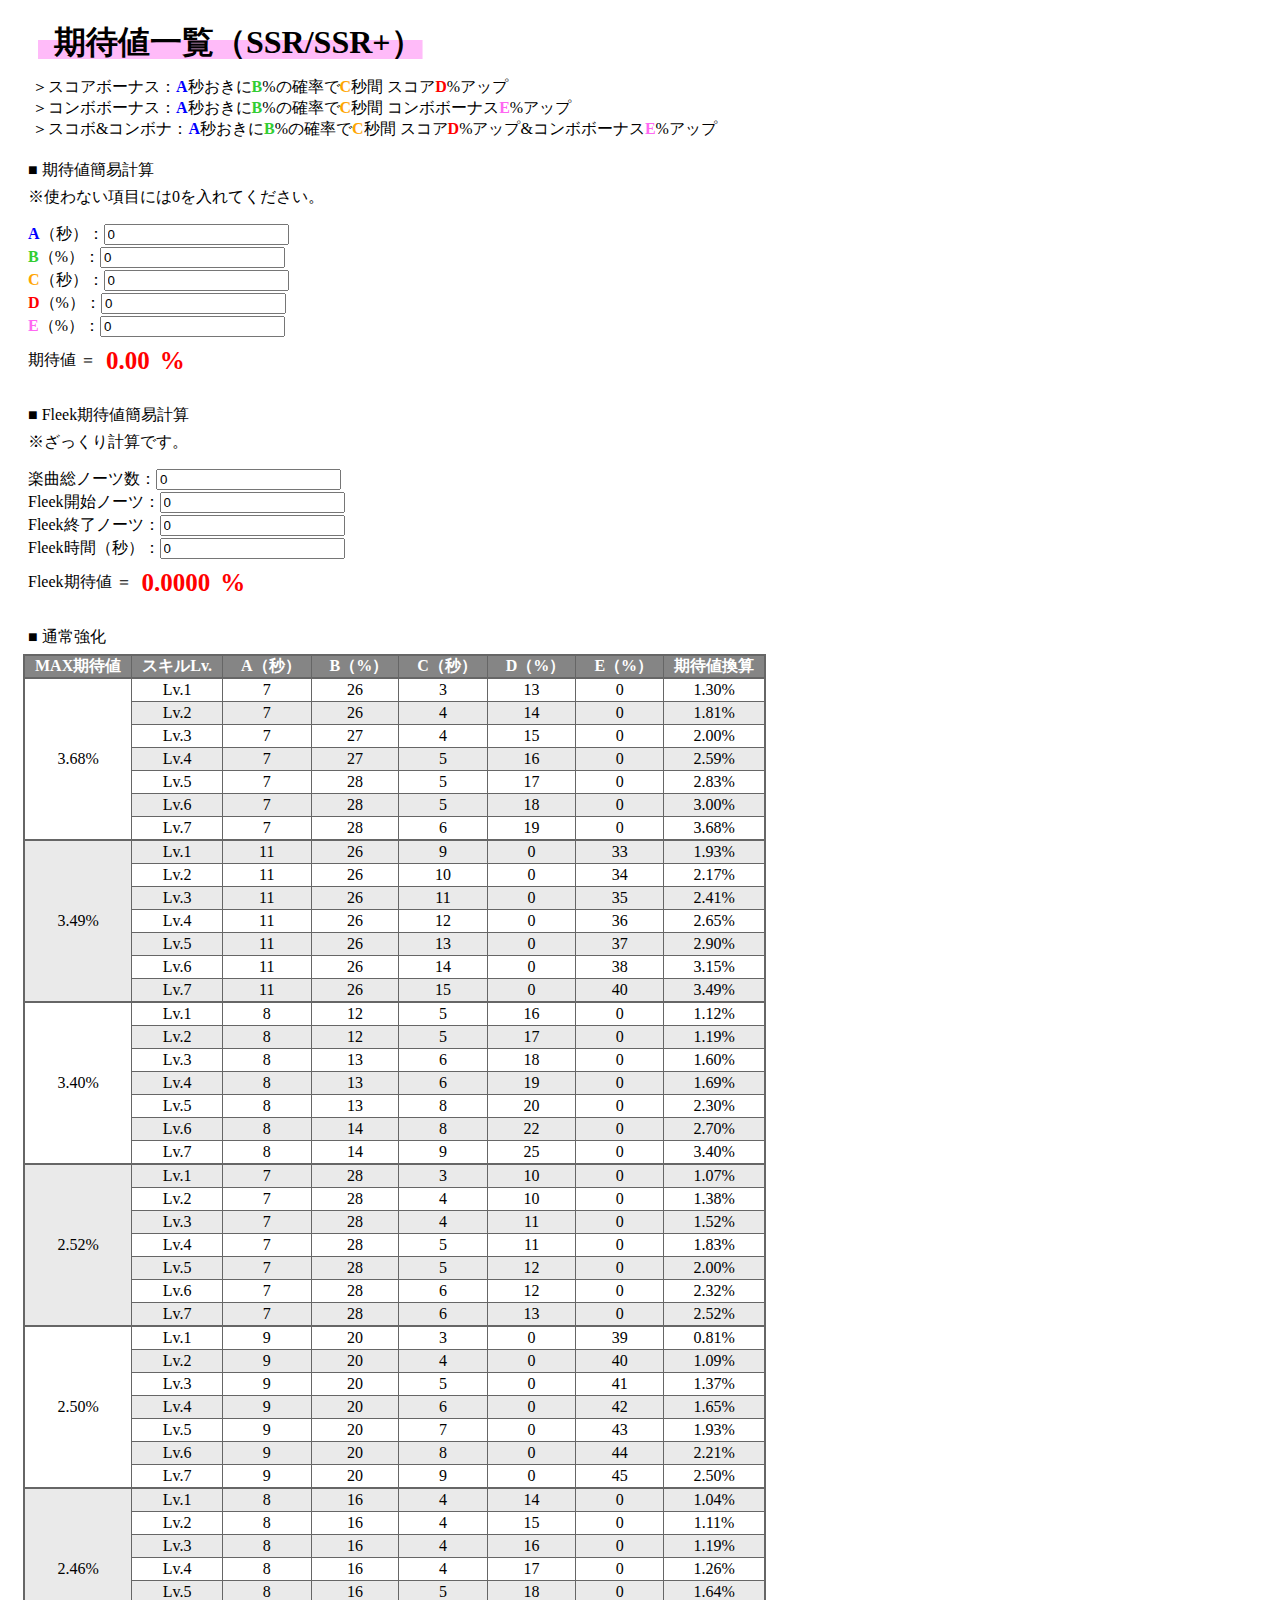
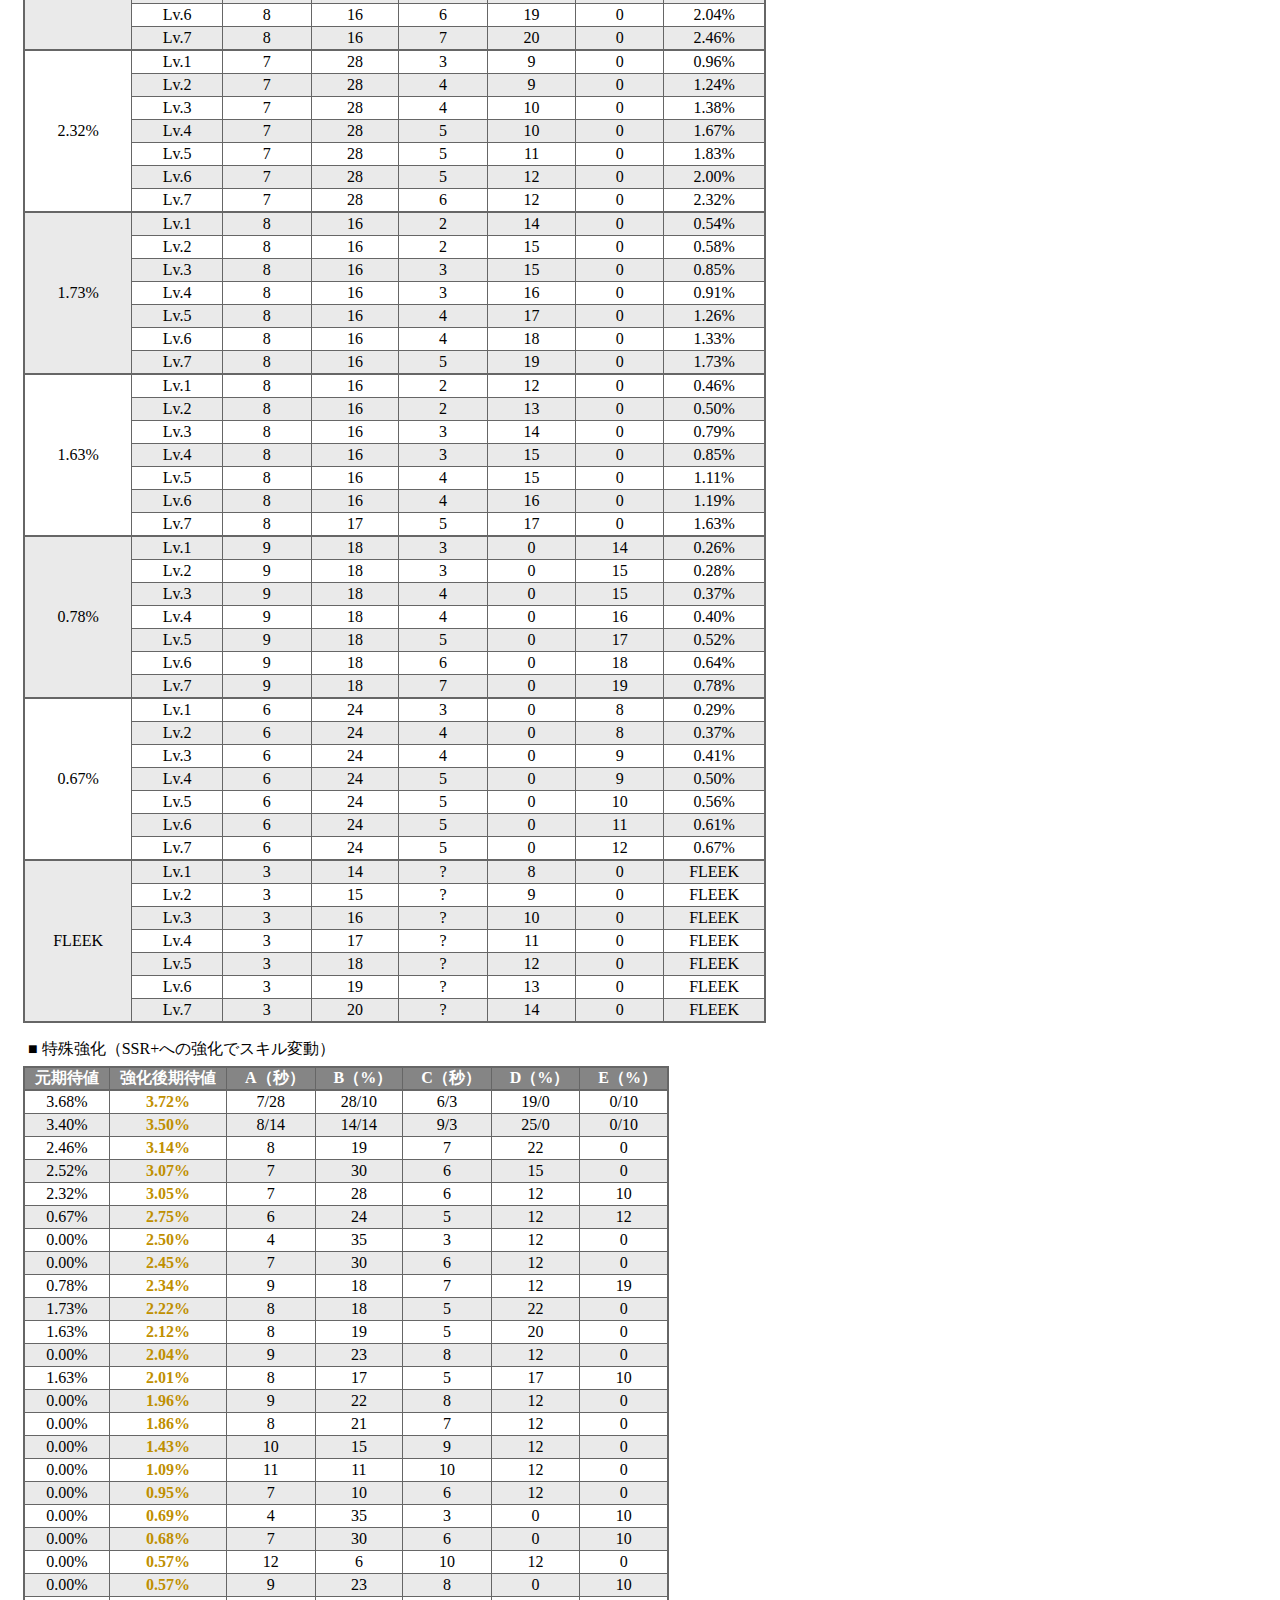
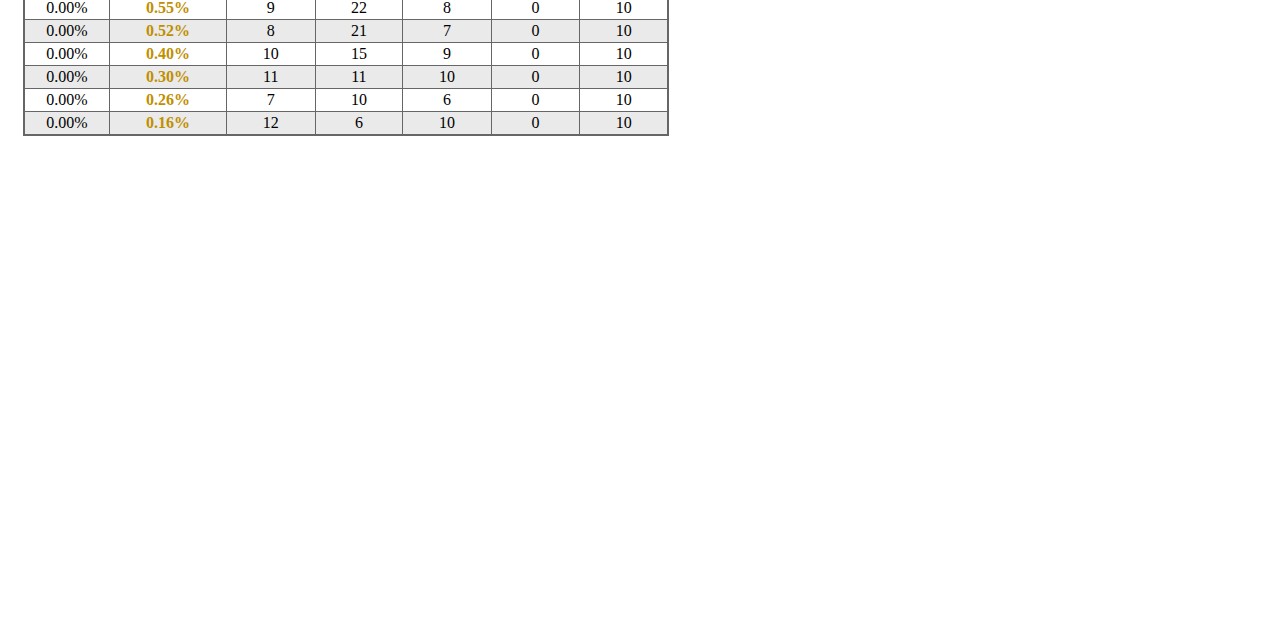
==== kitaichi.html @ 1b5838d2 "Add files via upload" ====
<!doctype html>
<html lang="ja">

<head>
  <title>期待値一覧</title>
  <link rel="stylesheet" type="text/css" href="kitaichi_style.css">
  <link href="https://shogo82148.github.io/genjyuugothic-subsets/GenJyuuGothicX-Regular/GenJyuuGothicX-Regular.css" type="text/css" rel="stylesheet">
  <link href="https://shogo82148.github.io/genjyuugothic-subsets/GenJyuuGothicL-Bold/GenJyuuGothicL-Bold.css" type="text/css" rel="stylesheet">
  <meta charset="utf-8">
  <meta name="viewport" content="width=device-width, initial-scale=0.7, user-scalable=yes">
  <script type="text/javascript" src="kitaichi_calc.js" charset="utf-8"></script>
</head>

<body>
  <h1 class="title">&nbsp;&nbsp;期待値一覧（SSR/SSR+）</h1>

  <ul class="skillstructure">
    <li>スコアボーナス：<span class="Acolor">A</span>秒おきに<span class="Bcolor">B</span>%の確率で<span class="Ccolor">C</span>秒間 スコア<span class="Dcolor">D</span>%アップ</li>
    <li>コンボボーナス：<span class="Acolor">A</span>秒おきに<span class="Bcolor">B</span>%の確率で<span class="Ccolor">C</span>秒間 コンボボーナス<span class="Ecolor">E</span>%アップ</li>
    <li>スコボ&コンボナ：<span class="Acolor">A</span>秒おきに<span class="Bcolor">B</span>%の確率で<span class="Ccolor">C</span>秒間 スコア<span class="Dcolor">D</span>%アップ&コンボボーナス<span class="Ecolor">E</span>%アップ</li>
  </ul>

  <p class="subtitle">■ 期待値簡易計算</p>
  <p class="caption">※使わない項目には0を入れてください。</p>
  <div class="settei1">
    <div><span class="Acolor">A</span>（秒）：</div>
    <input type="tel" value="0" step="1" id="setA" onchange="calcgo()"></input>
  </div>
  <div class="settei1">
    <div><span class="Bcolor">B</span>（%）：</div>
    <input type="tel" value="0" step="1" id="setB" onchange="calcgo()"></input>
  </div>
  <div class="settei1">
    <div><span class="Ccolor">C</span>（秒）：</div>
    <input type="tel" value="0" step="1" id="setC" onchange="calcgo()"></input>
  </div>
  <div class="settei1">
    <div><span class="Dcolor">D</span>（%）：</div>
    <input type="tel" value="0" step="1" id="setD" onchange="calcgo()"></input>
  </div>
  <div class="settei1">
    <div><span class="Ecolor">E</span>（%）：</div>
    <input type="tel" value="0" step="1" id="setE" onchange="calcgo()"></input>
  </div>
  <div class="sumkitaichi">
    <div>期待値 ＝</div>
    <div id="kitaichicalc"></div>
    <div class="kitaichiarea">%</div>
  </div>

  <p class="subtitle1">■ Fleek期待値簡易計算</p>
  <p class="caption">※ざっくり計算です。</p>
  <div class="settei1">
    <div>楽曲総ノーツ数：</div>
    <input type="tel" value="0" step="1" id="setnotes" onchange="Fcalcgo()"></input>
  </div>
  <div class="settei1">
    <div>Fleek開始ノーツ：</div>
    <input type="tel" value="0" step="1" id="setFSnotes" onchange="Fcalcgo()"></input>
  </div>
  <div class="settei1">
    <div>Fleek終了ノーツ：</div>
    <input type="tel" value="0" step="1" id="setFFnotes" onchange="Fcalcgo()"></input>
  </div>
  <div class="settei1">
    <div>Fleek時間（秒）：</div>
    <input type="tel" value="0" step="1" id="setFtime" onchange="Fcalcgo()"></input>
  </div>
  <div class="sumkitaichi">
    <div>Fleek期待値 ＝</div>
    <div id="Fkitaichicalc"></div>
    <div class="kitaichiarea">%</div>
  </div>

  <p class="subtitle1">■ 通常強化</p>
  <table class="ktable1" border="1">
    <th>MAX期待値</th> <th>スキルLv.</th> <th>&ensp;A（秒）</th> <th>&ensp;B（%）</th> <th>&ensp;C（秒）</th> <th>&ensp;D（%）</th> <th>&ensp;E（%）</th> <th>期待値換算</th>
    <tr><td rowspan="7">3.68%</td> <td>Lv.1</td> <td>7</td> <td>26</td> <td>3</td> <td>13</td> <td>0</td> <td>1.30%</td></tr>
    <tr><td>Lv.2</td> <td>7</td> <td>26</td> <td>4</td> <td>14</td> <td>0</td> <td>1.81%</td></tr>
    <tr><td>Lv.3</td> <td>7</td> <td>27</td> <td>4</td> <td>15</td> <td>0</td> <td>2.00%</td></tr>
    <tr><td>Lv.4</td> <td>7</td> <td>27</td> <td>5</td> <td>16</td> <td>0</td> <td>2.59%</td></tr>
    <tr><td>Lv.5</td> <td>7</td> <td>28</td> <td>5</td> <td>17</td> <td>0</td> <td>2.83%</td></tr>
    <tr><td>Lv.6</td> <td>7</td> <td>28</td> <td>5</td> <td>18</td> <td>0</td> <td>3.00%</td></tr>
    <tr class="bold"><td>Lv.7</td> <td>7</td> <td>28</td> <td>6</td> <td>19</td> <td>0</td> <td>3.68%</td></tr>
    <tr><td rowspan="7">3.49%</td> <td>Lv.1</td> <td>11</td> <td>26</td> <td>9</td> <td>0</td> <td>33</td> <td>1.93%</td></tr>
    <tr><td>Lv.2</td> <td>11</td> <td>26</td> <td>10</td> <td>0</td> <td>34</td> <td>2.17%</td></tr>
    <tr><td>Lv.3</td> <td>11</td> <td>26</td> <td>11</td> <td>0</td> <td>35</td> <td>2.41%</td></tr>
    <tr><td>Lv.4</td> <td>11</td> <td>26</td> <td>12</td> <td>0</td> <td>36</td> <td>2.65%</td></tr>
    <tr><td>Lv.5</td> <td>11</td> <td>26</td> <td>13</td> <td>0</td> <td>37</td> <td>2.90%</td></tr>
    <tr><td>Lv.6</td> <td>11</td> <td>26</td> <td>14</td> <td>0</td> <td>38</td> <td>3.15%</td></tr>
    <tr class="bold"><td>Lv.7</td> <td>11</td> <td>26</td> <td>15</td> <td>0</td> <td>40</td> <td>3.49%</td></tr>
    <tr><td rowspan="7">3.40%</td> <td>Lv.1</td> <td>8</td> <td>12</td> <td>5</td> <td>16</td> <td>0</td> <td>1.12%</td></tr>
    <tr><td>Lv.2</td> <td>8</td> <td>12</td> <td>5</td> <td>17</td> <td>0</td> <td>1.19%</td></tr>
    <tr><td>Lv.3</td> <td>8</td> <td>13</td> <td>6</td> <td>18</td> <td>0</td> <td>1.60%</td></tr>
    <tr><td>Lv.4</td> <td>8</td> <td>13</td> <td>6</td> <td>19</td> <td>0</td> <td>1.69%</td></tr>
    <tr><td>Lv.5</td> <td>8</td> <td>13</td> <td>8</td> <td>20</td> <td>0</td> <td>2.30%</td></tr>
    <tr><td>Lv.6</td> <td>8</td> <td>14</td> <td>8</td> <td>22</td> <td>0</td> <td>2.70%</td></tr>
    <tr class="bold"><td>Lv.7</td> <td>8</td> <td>14</td> <td>9</td> <td>25</td> <td>0</td> <td>3.40%</td></tr>
    <tr><td rowspan="7">2.52%</td> <td>Lv.1</td> <td>7</td> <td>28</td> <td>3</td> <td>10</td> <td>0</td> <td>1.07%</td></tr>
    <tr><td>Lv.2</td> <td>7</td> <td>28</td> <td>4</td> <td>10</td> <td>0</td> <td>1.38%</td></tr>
    <tr><td>Lv.3</td> <td>7</td> <td>28</td> <td>4</td> <td>11</td> <td>0</td> <td>1.52%</td></tr>
    <tr><td>Lv.4</td> <td>7</td> <td>28</td> <td>5</td> <td>11</td> <td>0</td> <td>1.83%</td></tr>
    <tr><td>Lv.5</td> <td>7</td> <td>28</td> <td>5</td> <td>12</td> <td>0</td> <td>2.00%</td></tr>
    <tr><td>Lv.6</td> <td>7</td> <td>28</td> <td>6</td> <td>12</td> <td>0</td> <td>2.32%</td></tr>
    <tr class="bold"><td>Lv.7</td> <td>7</td> <td>28</td> <td>6</td> <td>13</td> <td>0</td> <td>2.52%</td></tr>
    <tr><td rowspan="7">2.50% </td> <td>Lv.1</td> <td>9</td> <td>20</td> <td>3</td> <td>0</td> <td>39</td> <td>0.81%</td></tr>
    <tr><td>Lv.2</td> <td>9</td> <td>20</td> <td>4</td> <td>0</td> <td>40</td> <td>1.09%</td></tr>
    <tr><td>Lv.3</td> <td>9</td> <td>20</td> <td>5</td> <td>0</td> <td>41</td> <td>1.37%</td></tr>
    <tr><td>Lv.4</td> <td>9</td> <td>20</td> <td>6</td> <td>0</td> <td>42</td> <td>1.65%</td></tr>
    <tr><td>Lv.5</td> <td>9</td> <td>20</td> <td>7</td> <td>0</td> <td>43</td> <td>1.93%</td></tr>
    <tr><td>Lv.6</td> <td>9</td> <td>20</td> <td>8</td> <td>0</td> <td>44</td> <td>2.21%</td></tr>
    <tr class="bold"><td>Lv.7</td> <td>9</td> <td>20</td> <td>9</td> <td>0</td> <td>45</td> <td>2.50%</td></tr>
    <tr><td rowspan="7">2.46%</td> <td>Lv.1</td> <td>8</td> <td>16</td> <td>4</td> <td>14</td> <td>0</td> <td>1.04%</td></tr>
    <tr><td>Lv.2</td> <td>8</td> <td>16</td> <td>4</td> <td>15</td> <td>0</td> <td>1.11%</td></tr>
    <tr><td>Lv.3</td> <td>8</td> <td>16</td> <td>4</td> <td>16</td> <td>0</td> <td>1.19%</td></tr>
    <tr><td>Lv.4</td> <td>8</td> <td>16</td> <td>4</td> <td>17</td> <td>0</td> <td>1.26%</td></tr>
    <tr><td>Lv.5</td> <td>8</td> <td>16</td> <td>5</td> <td>18</td> <td>0</td> <td>1.64%</td></tr>
    <tr><td>Lv.6</td> <td>8</td> <td>16</td> <td>6</td> <td>19</td> <td>0</td> <td>2.04%</td></tr>
    <tr class="bold"><td>Lv.7</td> <td>8</td> <td>16</td> <td>7</td> <td>20</td> <td>0</td> <td>2.46%</td></tr>
    <tr><td rowspan="7">2.32%</td> <td>Lv.1</td> <td>7</td> <td>28</td> <td>3</td> <td>9</td> <td>0</td> <td>0.96%</td></tr>
    <tr><td>Lv.2</td> <td>7</td> <td>28</td> <td>4</td> <td>9</td> <td>0</td> <td>1.24%</td></tr>
    <tr><td>Lv.3</td> <td>7</td> <td>28</td> <td>4</td> <td>10</td> <td>0</td> <td>1.38%</td></tr>
    <tr><td>Lv.4</td> <td>7</td> <td>28</td> <td>5</td> <td>10</td> <td>0</td> <td>1.67%</td></tr>
    <tr><td>Lv.5</td> <td>7</td> <td>28</td> <td>5</td> <td>11</td> <td>0</td> <td>1.83%</td></tr>
    <tr><td>Lv.6</td> <td>7</td> <td>28</td> <td>5</td> <td>12</td> <td>0</td> <td>2.00%</td></tr>
    <tr class="bold"><td>Lv.7</td> <td>7</td> <td>28</td> <td>6</td> <td>12</td> <td>0</td> <td>2.32%</td></tr>
    <tr><td rowspan="7">1.73%</td> <td>Lv.1</td> <td>8</td> <td>16</td> <td>2</td> <td>14</td> <td>0</td> <td>0.54%</td></tr>
    <tr><td>Lv.2</td> <td>8</td> <td>16</td> <td>2</td> <td>15</td> <td>0</td> <td>0.58%</td></tr>
    <tr><td>Lv.3</td> <td>8</td> <td>16</td> <td>3</td> <td>15</td> <td>0</td> <td>0.85%</td></tr>
    <tr><td>Lv.4</td> <td>8</td> <td>16</td> <td>3</td> <td>16</td> <td>0</td> <td>0.91%</td></tr>
    <tr><td>Lv.5</td> <td>8</td> <td>16</td> <td>4</td> <td>17</td> <td>0</td> <td>1.26%</td></tr>
    <tr><td>Lv.6</td> <td>8</td> <td>16</td> <td>4</td> <td>18</td> <td>0</td> <td>1.33%</td></tr>
    <tr class="bold"><td>Lv.7</td> <td>8</td> <td>16</td> <td>5</td> <td>19</td> <td>0</td> <td>1.73%</td></tr>
    <tr><td rowspan="7">1.63%</td> <td>Lv.1</td> <td>8</td> <td>16</td> <td>2</td> <td>12</td> <td>0</td> <td>0.46%</td></tr>
    <tr><td>Lv.2</td> <td>8</td> <td>16</td> <td>2</td> <td>13</td> <td>0</td> <td>0.50%</td></tr>
    <tr><td>Lv.3</td> <td>8</td> <td>16</td> <td>3</td> <td>14</td> <td>0</td> <td>0.79%</td></tr>
    <tr><td>Lv.4</td> <td>8</td> <td>16</td> <td>3</td> <td>15</td> <td>0</td> <td>0.85%</td></tr>
    <tr><td>Lv.5</td> <td>8</td> <td>16</td> <td>4</td> <td>15</td> <td>0</td> <td>1.11%</td></tr>
    <tr><td>Lv.6</td> <td>8</td> <td>16</td> <td>4</td> <td>16</td> <td>0</td> <td>1.19%</td></tr>
    <tr class="bold"><td>Lv.7</td> <td>8</td> <td>17</td> <td>5</td> <td>17</td> <td>0</td> <td>1.63%</td></tr>
    <tr><td rowspan="7">0.78%</td> <td>Lv.1</td> <td>9</td> <td>18</td> <td>3</td> <td>0</td> <td>14</td> <td>0.26%</td></tr>
    <tr><td>Lv.2</td> <td>9</td> <td>18</td> <td>3</td> <td>0</td> <td>15</td> <td>0.28%</td></tr>
    <tr><td>Lv.3</td> <td>9</td> <td>18</td> <td>4</td> <td>0</td> <td>15</td> <td>0.37%</td></tr>
    <tr><td>Lv.4</td> <td>9</td> <td>18</td> <td>4</td> <td>0</td> <td>16</td> <td>0.40%</td></tr>
    <tr><td>Lv.5</td> <td>9</td> <td>18</td> <td>5</td> <td>0</td> <td>17</td> <td>0.52%</td></tr>
    <tr><td>Lv.6</td> <td>9</td> <td>18</td> <td>6</td> <td>0</td> <td>18</td> <td>0.64%</td></tr>
    <tr class="bold"><td>Lv.7</td> <td>9</td> <td>18</td> <td>7</td> <td>0</td> <td>19</td> <td>0.78%</td></tr>
    <tr><td rowspan="7">0.67%</td> <td>Lv.1</td> <td>6</td> <td>24</td> <td>3</td> <td>0</td> <td>8</td> <td>0.29%</td></tr>
    <tr><td>Lv.2</td> <td>6</td> <td>24</td> <td>4</td> <td>0</td> <td>8</td> <td>0.37%</td></tr>
    <tr><td>Lv.3</td> <td>6</td> <td>24</td> <td>4</td> <td>0</td> <td>9</td> <td>0.41%</td></tr>
    <tr><td>Lv.4</td> <td>6</td> <td>24</td> <td>5</td> <td>0</td> <td>9</td> <td>0.50%</td></tr>
    <tr><td>Lv.5</td> <td>6</td> <td>24</td> <td>5</td> <td>0</td> <td>10</td> <td>0.56%</td></tr>
    <tr><td>Lv.6</td> <td>6</td> <td>24</td> <td>5</td> <td>0</td> <td>11</td> <td>0.61%</td></tr>
    <tr class="bold"><td>Lv.7</td> <td>6</td> <td>24</td> <td>5</td> <td>0</td> <td>12</td> <td>0.67%</td></tr>
    <tr><td rowspan="7">FLEEK</td> <td>Lv.1</td> <td>3</td> <td>14</td> <td>?</td> <td>8</td> <td>0</td> <td>FLEEK</td></tr>
    <tr><td>Lv.2</td> <td>3</td> <td>15</td> <td>?</td> <td>9</td> <td>0</td> <td>FLEEK</td></tr>
    <tr><td>Lv.3</td> <td>3</td> <td>16</td> <td>?</td> <td>10</td> <td>0</td> <td>FLEEK</td></tr>
    <tr><td>Lv.4</td> <td>3</td> <td>17</td> <td>?</td> <td>11</td> <td>0</td> <td>FLEEK</td></tr>
    <tr><td>Lv.5</td> <td>3</td> <td>18</td> <td>?</td> <td>12</td> <td>0</td> <td>FLEEK</td></tr>
    <tr><td>Lv.6</td> <td>3</td> <td>19</td> <td>?</td> <td>13</td> <td>0</td> <td>FLEEK</td></tr>
    <tr><td>Lv.7</td> <td>3</td> <td>20</td> <td>?</td> <td>14</td> <td>0</td> <td>FLEEK</td></tr>
  </table>

  <p class="subtitle">■ 特殊強化（SSR+への強化でスキル変動）</p>
  <table class="ktable2" border="1">
    <th>元期待値</th> <th>強化後期待値</th> <th>&ensp;A（秒）</th> <th>&ensp;B（%）</th> <th>&ensp;C（秒）</th> <th>&ensp;D（%）</th> <th>&ensp;E（%）</th>
    <tr><td>3.68%</td> <td>3.72%</td> <td>7/28</td> <td>28/10</td> <td>6/3</td> <td>19/0</td> <td>0/10</td></tr>
    <tr><td>3.40%</td> <td>3.50%</td> <td>8/14</td> <td>14/14</td> <td>9/3</td> <td>25/0</td> <td>0/10</td></tr>
    <tr><td>2.46%</td> <td>3.14%</td> <td>8</td> <td>19</td> <td>7</td> <td>22</td> <td>0</td></tr>
    <tr><td>2.52%</td> <td>3.07%</td> <td>7</td> <td>30</td> <td>6</td> <td>15</td> <td>0</td></tr>
    <tr><td>2.32%</td> <td>3.05%</td> <td>7</td> <td>28</td> <td>6</td> <td>12</td> <td>10</td></tr>
    <tr><td>0.67%</td> <td>2.75%</td> <td>6</td> <td>24</td> <td>5</td> <td>12</td> <td>12</td></tr>
    <tr><td>0.00%</td> <td>2.50%</td> <td>4</td> <td>35</td> <td>3</td> <td>12</td> <td>0</td></tr>
    <tr><td>0.00%</td> <td>2.45%</td> <td>7</td> <td>30</td> <td>6</td> <td>12</td> <td>0</td></tr>
    <tr><td>0.78%</td> <td>2.34%</td> <td>9</td> <td>18</td> <td>7</td> <td>12</td> <td>19</td></tr>
    <tr><td>1.73%</td> <td>2.22%</td> <td>8</td> <td>18</td> <td>5</td> <td>22</td> <td>0</td></tr>
    <tr><td>1.63%</td> <td>2.12%</td> <td>8</td> <td>19</td> <td>5</td> <td>20</td> <td>0</td></tr>
    <tr><td>0.00%</td> <td>2.04%</td> <td>9</td> <td>23</td> <td>8</td> <td>12</td> <td>0</td></tr>
    <tr><td>1.63%</td> <td>2.01%</td> <td>8</td> <td>17</td> <td>5</td> <td>17</td> <td>10</td></tr>
    <tr><td>0.00%</td> <td>1.96%</td> <td>9</td> <td>22</td> <td>8</td> <td>12</td> <td>0</td></tr>
    <tr><td>0.00%</td> <td>1.86%</td> <td>8</td> <td>21</td> <td>7</td> <td>12</td> <td>0</td></tr>
    <tr><td>0.00%</td> <td>1.43%</td> <td>10</td> <td>15</td> <td>9</td> <td>12</td> <td>0</td></tr>
    <tr><td>0.00%</td> <td>1.09%</td> <td>11</td> <td>11</td> <td>10</td> <td>12</td> <td>0</td></tr>
    <tr><td>0.00%</td> <td>0.95%</td> <td>7</td> <td>10</td> <td>6</td> <td>12</td> <td>0</td></tr>
    <tr><td>0.00%</td> <td>0.69%</td> <td>4</td> <td>35</td> <td>3</td> <td>0</td> <td>10</td></tr>
    <tr><td>0.00%</td> <td>0.68%</td> <td>7</td> <td>30</td> <td>6</td> <td>0</td> <td>10</td></tr>
    <tr><td>0.00%</td> <td>0.57%</td> <td>12</td> <td>6</td> <td>10</td> <td>12</td> <td>0</td></tr>
    <tr><td>0.00%</td> <td>0.57% </td> <td>9</td> <td>23</td> <td>8</td> <td>0</td> <td>10</td></tr>
    <tr><td>0.00%</td> <td>0.55%</td> <td>9</td> <td>22</td> <td>8</td> <td>0</td> <td>10</td></tr>
    <tr><td>0.00%</td> <td>0.52%</td> <td>8</td> <td>21</td> <td>7</td> <td>0</td> <td>10</td></tr>
    <tr><td>0.00%</td> <td>0.40%</td> <td>10</td> <td>15</td> <td>9</td> <td>0</td> <td>10</td></tr>
    <tr><td>0.00%</td> <td>0.30%</td> <td>11</td> <td>11</td> <td>10</td> <td>0</td> <td>10</td></tr>
    <tr><td>0.00%</td> <td>0.26%</td> <td>7</td> <td>10</td> <td>6</td> <td>0</td> <td>10</td></tr>
    <tr><td>0.00%</td> <td>0.16%</td> <td>12</td> <td>6</td> <td>10</td> <td>0</td> <td>10</td></tr>
  </table>

</body>
---- kitaichi_style.css ----
body {
    -webkit-text-size-adjust: 100%;
    font-family: 'GenJyuuGothicX';
    margin-bottom: 500px;
    }

/*タイトルの書式設定*/
.title {
    /*文字設定*/
    white-space: nowrap;
    font-family: 'GenJyuuGothicL';
	font-size: xx-large;
	margin-left: 30px;
	margin-right: 30px;
    /*装飾*/
    text-decoration: underline; 
    text-decoration-thickness: 0.6em;
    text-decoration-color: #ff67f272; 
    text-underline-offset: -0.4em;
    text-decoration-skip-ink: none;
}

/*共通*/
.subtitle{
    margin-left: 20px;
}

/*説明*/
.caption{
    margin-left: 20px;
    margin-top: -10px;
}

/*紹介欄*/
.skillstructure{
    white-space: nowrap;
    border-radius: 15px;
    margin-top: -10px;
    margin-bottom: 20px;
    list-style: "＞";
}
.Acolor{
    color: blue;
    font-weight: bold;
}
.Bcolor{
    color: limegreen;
    font-weight: bold;
}
.Ccolor{
    color: orange;
    font-weight: bold;
}
.Dcolor{
    color: red;
    font-weight: bold;
}
.Ecolor{
    color: #ff67f2;
    font-weight: bold;
}

/*期待値簡易計算欄*/
.settei1{
	display: flex;
    white-space: nowrap;
    margin-left: 20px;
    margin-top: 2px;
    margin-bottom: 2px;
}
.sumkitaichi{
    display: flex;
    align-items: center;
    white-space: nowrap;
    margin-left: 20px;
    margin-top: 10px;
}
#kitaichicalc{
    margin-left: 10px;
    color: red;
    font-size: 25px;
    font-weight: bold;
}
.kitaichiarea{
    margin-left: 10px;
    color: red;
    font-size: 25px;
    font-weight: bold;
}
#Fkitaichicalc{
    margin-left: 10px;
    color: red;
    font-size: 25px;
    font-weight: bold;
}

/*通常強化欄*/
.subtitle1{
    margin-left: 20px;
    margin-right: 20px;
    margin-top: 30px;
}
.ktable1{
    overflow-x: scroll;
    white-space: nowrap;
    text-align: center;
    background-color: white;
    border: 2px #666666 solid;
    border-collapse: collapse;
    border-spacing: 0;
    margin-left: 15px;
    margin-right: 20px;
    margin-top: -10px;
    font-size: 16px;
}
.ktable1 th{
    color: white;
    background: #858585;
    border-bottom: 2px #666666 solid;
    padding: 0px 10px;
    position: sticky;
    top: 0;
    left: 0;
}
.ktable1 td{
    padding: 2px 10px;
}
.ktable1 tr.bold{
    border-bottom: 2px #666666 solid;
}
.ktable1 tr:nth-child(odd) td{
    background-color: #eaeaea;
}

/*特殊強化欄*/
.ktable2{
    overflow-x: scroll;
    white-space: nowrap;
    text-align: center;
    background-color: white;
    border: 2px #666666 solid;
    border-collapse: collapse;
    border-spacing: 0;
    margin-left: 15px;
    margin-right: 20px;
    margin-top: -10px;
    font-size: 16px;
}
.ktable2 th{
    color: white;
    background: #858585;
    border-bottom: 2px #666666 solid;
    padding: 0px 10px;
    position: sticky;
    top: 0;
    left: 0;
}
.ktable2 td{
    padding: 2px 10px;
}
.ktable2 tr:nth-child(odd) td{
    background-color: #eaeaea;
}
.ktable2 tr td:nth-of-type(2){
    color: #BF8F00;
    font-weight: bold;
}
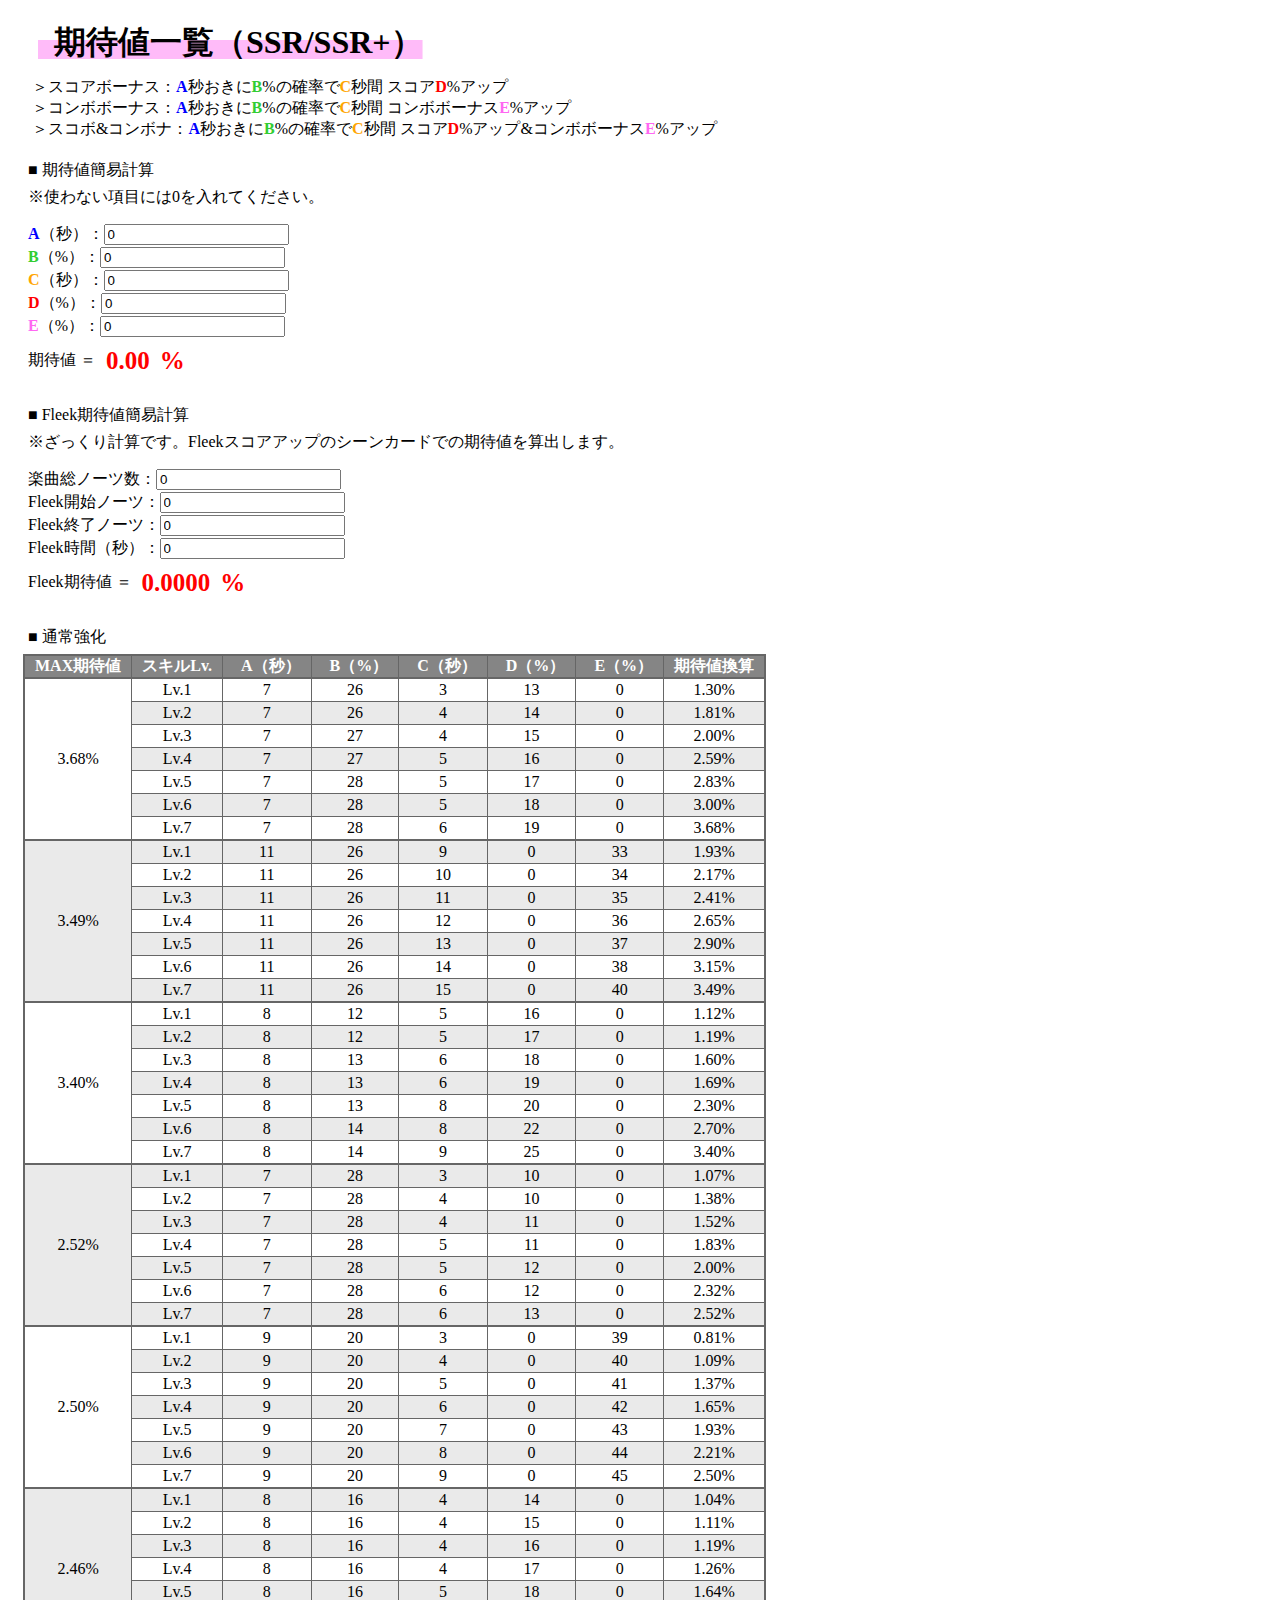
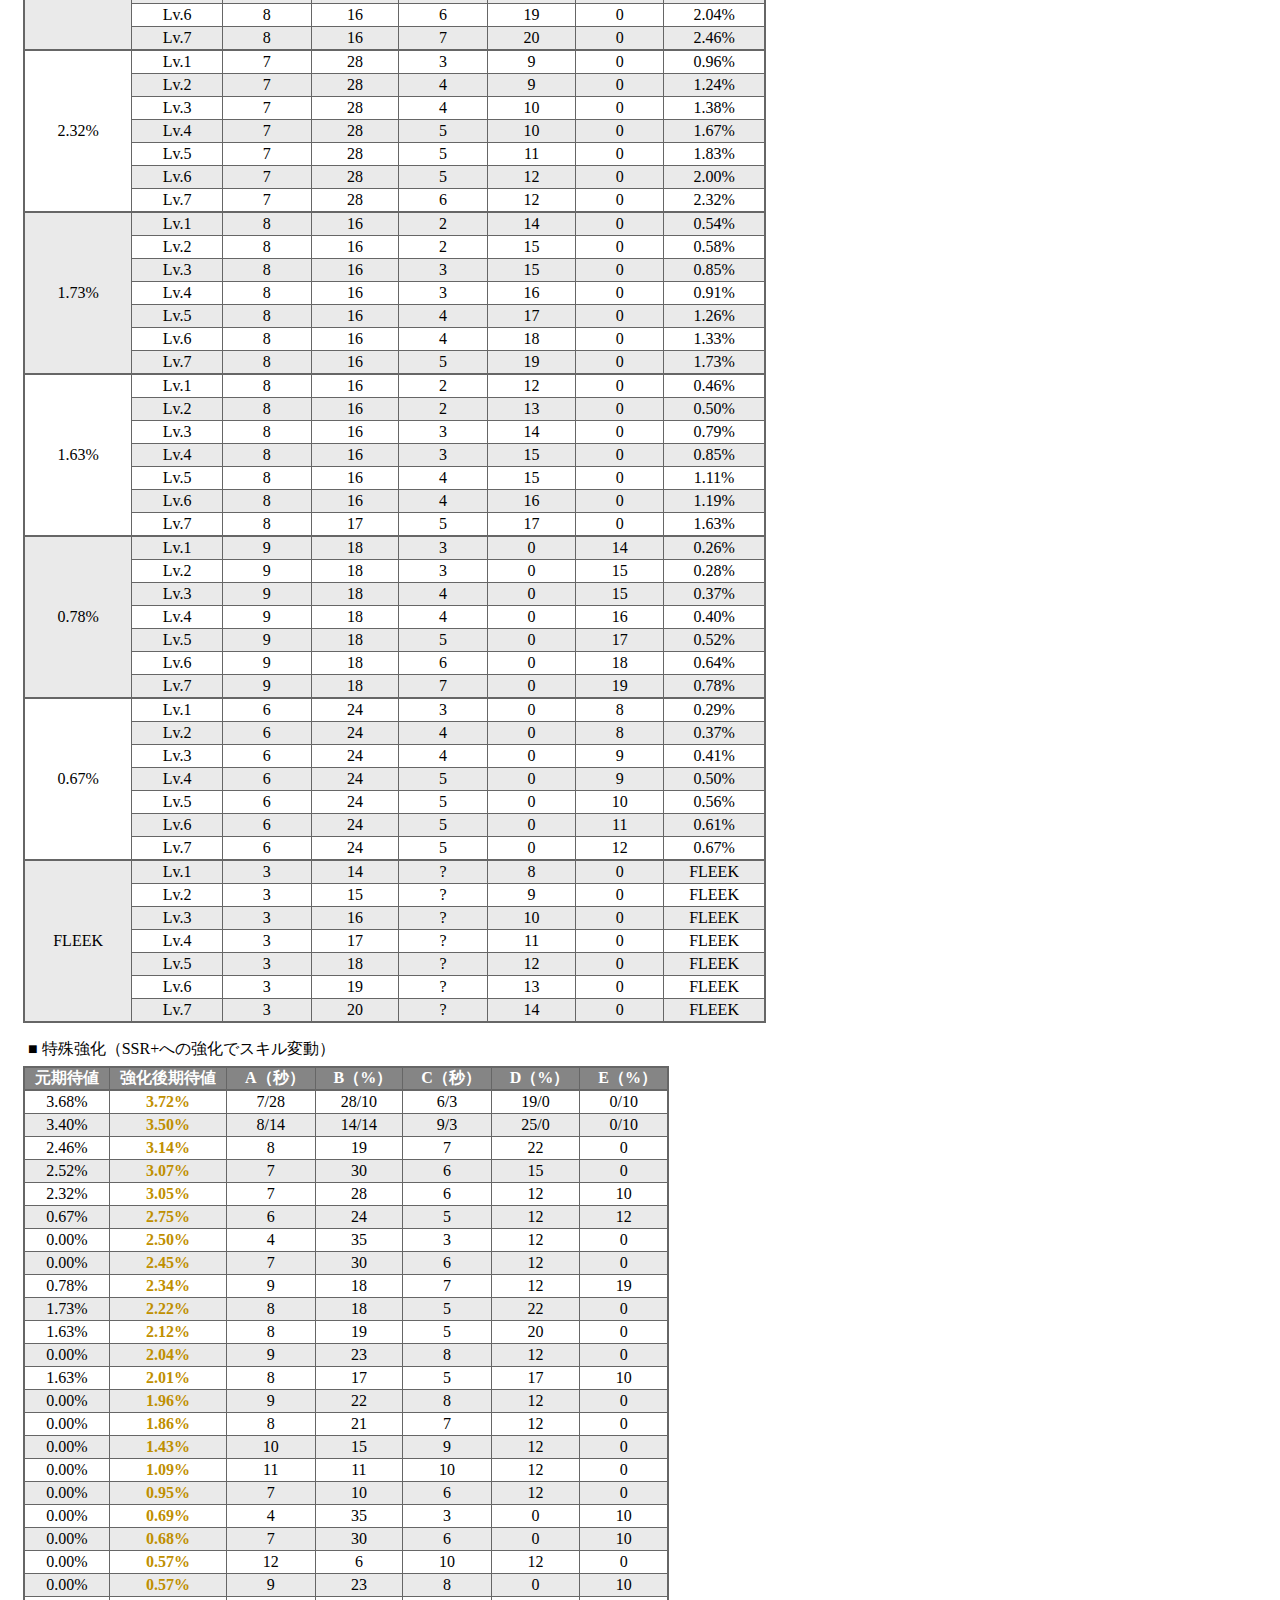
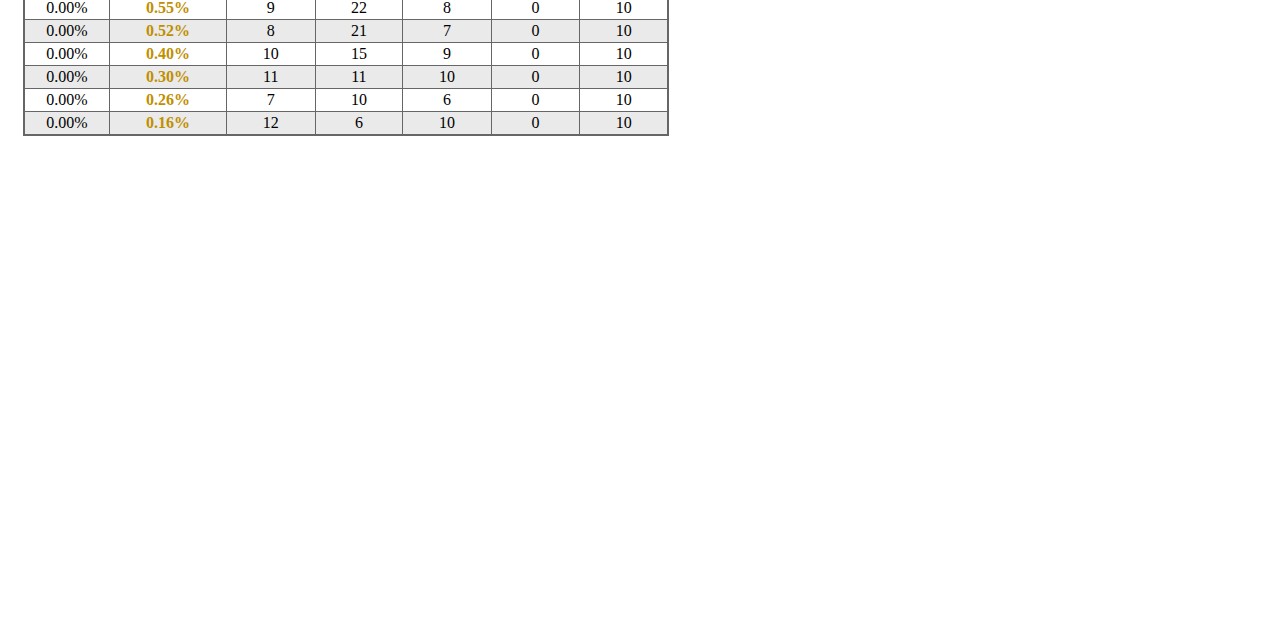
==== commit d779ea60: "Add files via upload" ====
--- a/kitaichi.html
+++ b/kitaichi.html
@@ -49,7 +49,7 @@
   </div>
 
   <p class="subtitle1">■ Fleek期待値簡易計算</p>
-  <p class="caption">※ざっくり計算です。</p>
+  <p class="caption">※ざっくり計算です。Fleekスコアアップのシーンカードでの期待値を算出します。</p>
   <div class="settei1">
     <div>楽曲総ノーツ数：</div>
     <input type="tel" value="0" step="1" id="setnotes" onchange="Fcalcgo()"></input>
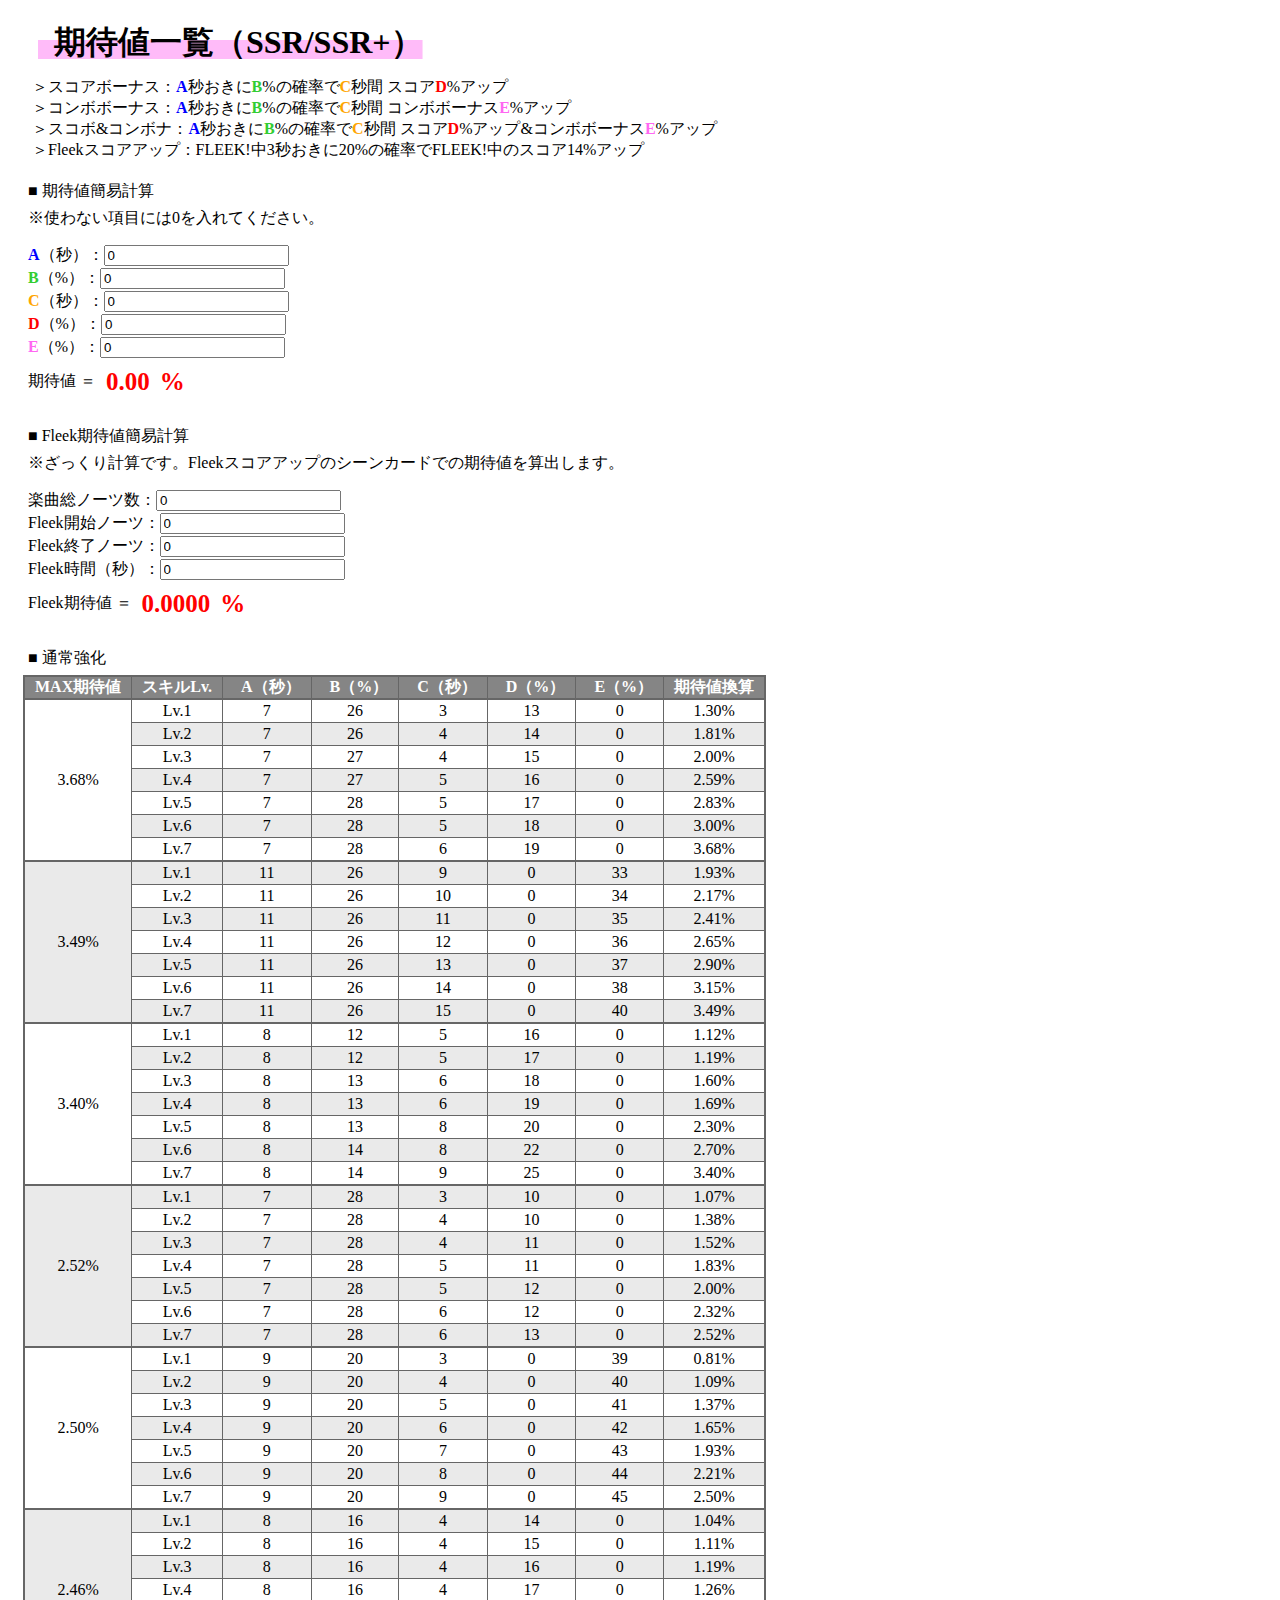
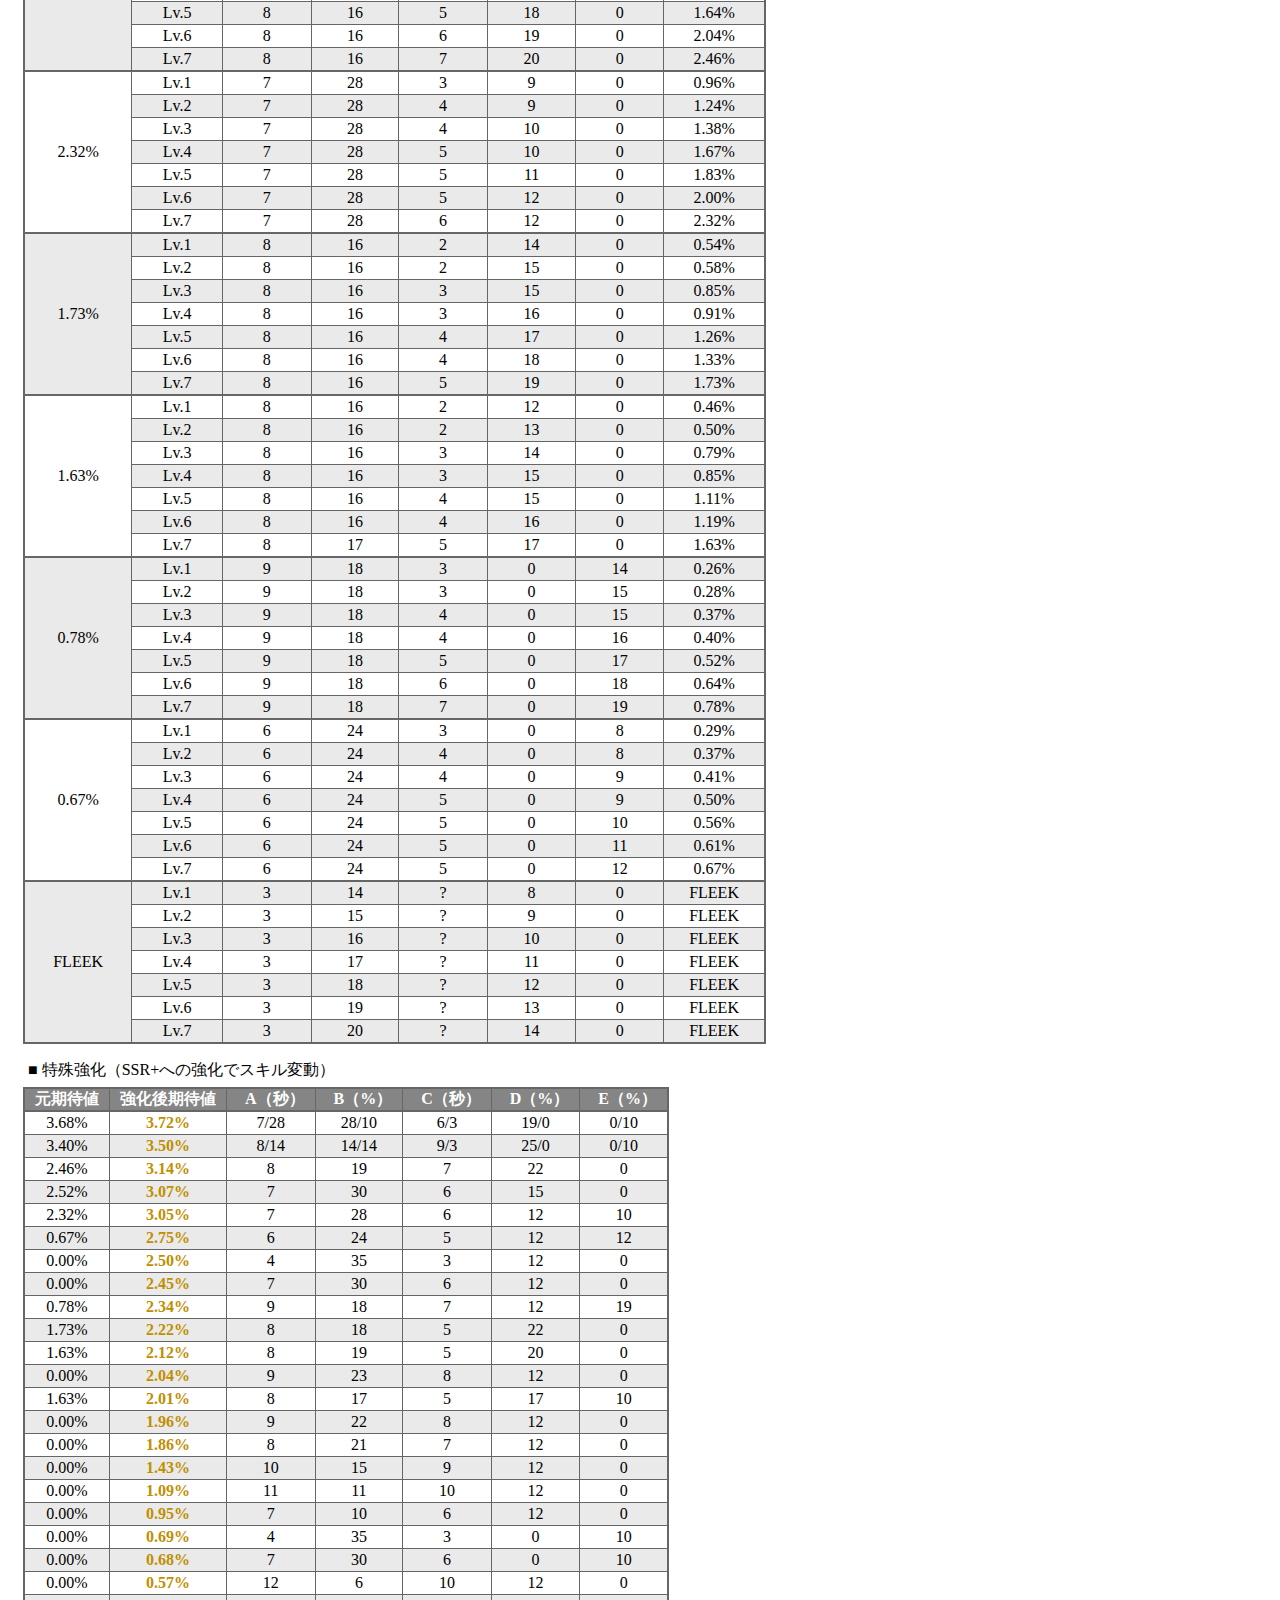
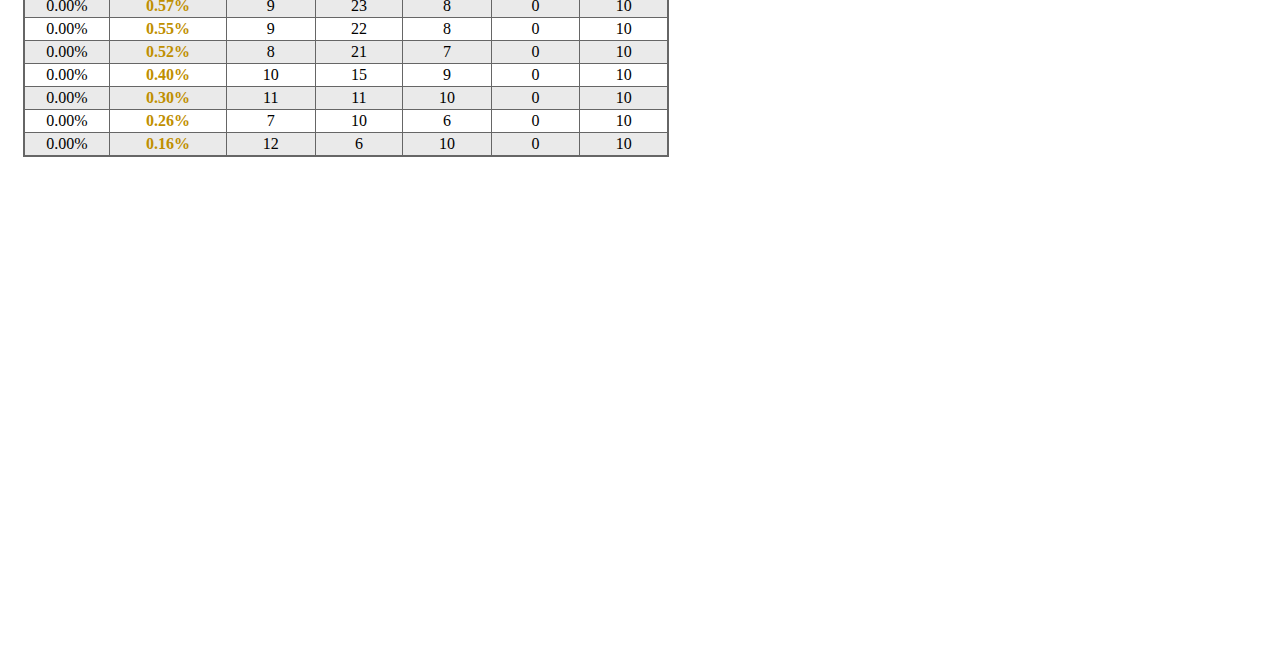
==== commit 927c9628: "Add files via upload" ====
--- a/kitaichi.html
+++ b/kitaichi.html
@@ -18,6 +18,7 @@
     <li>スコアボーナス：<span class="Acolor">A</span>秒おきに<span class="Bcolor">B</span>%の確率で<span class="Ccolor">C</span>秒間 スコア<span class="Dcolor">D</span>%アップ</li>
     <li>コンボボーナス：<span class="Acolor">A</span>秒おきに<span class="Bcolor">B</span>%の確率で<span class="Ccolor">C</span>秒間 コンボボーナス<span class="Ecolor">E</span>%アップ</li>
     <li>スコボ&コンボナ：<span class="Acolor">A</span>秒おきに<span class="Bcolor">B</span>%の確率で<span class="Ccolor">C</span>秒間 スコア<span class="Dcolor">D</span>%アップ&コンボボーナス<span class="Ecolor">E</span>%アップ</li>
+    <li>Fleekスコアアップ：FLEEK!中3秒おきに20%の確率でFLEEK!中のスコア14%アップ</li>
   </ul>
 
   <p class="subtitle">■ 期待値簡易計算</p>
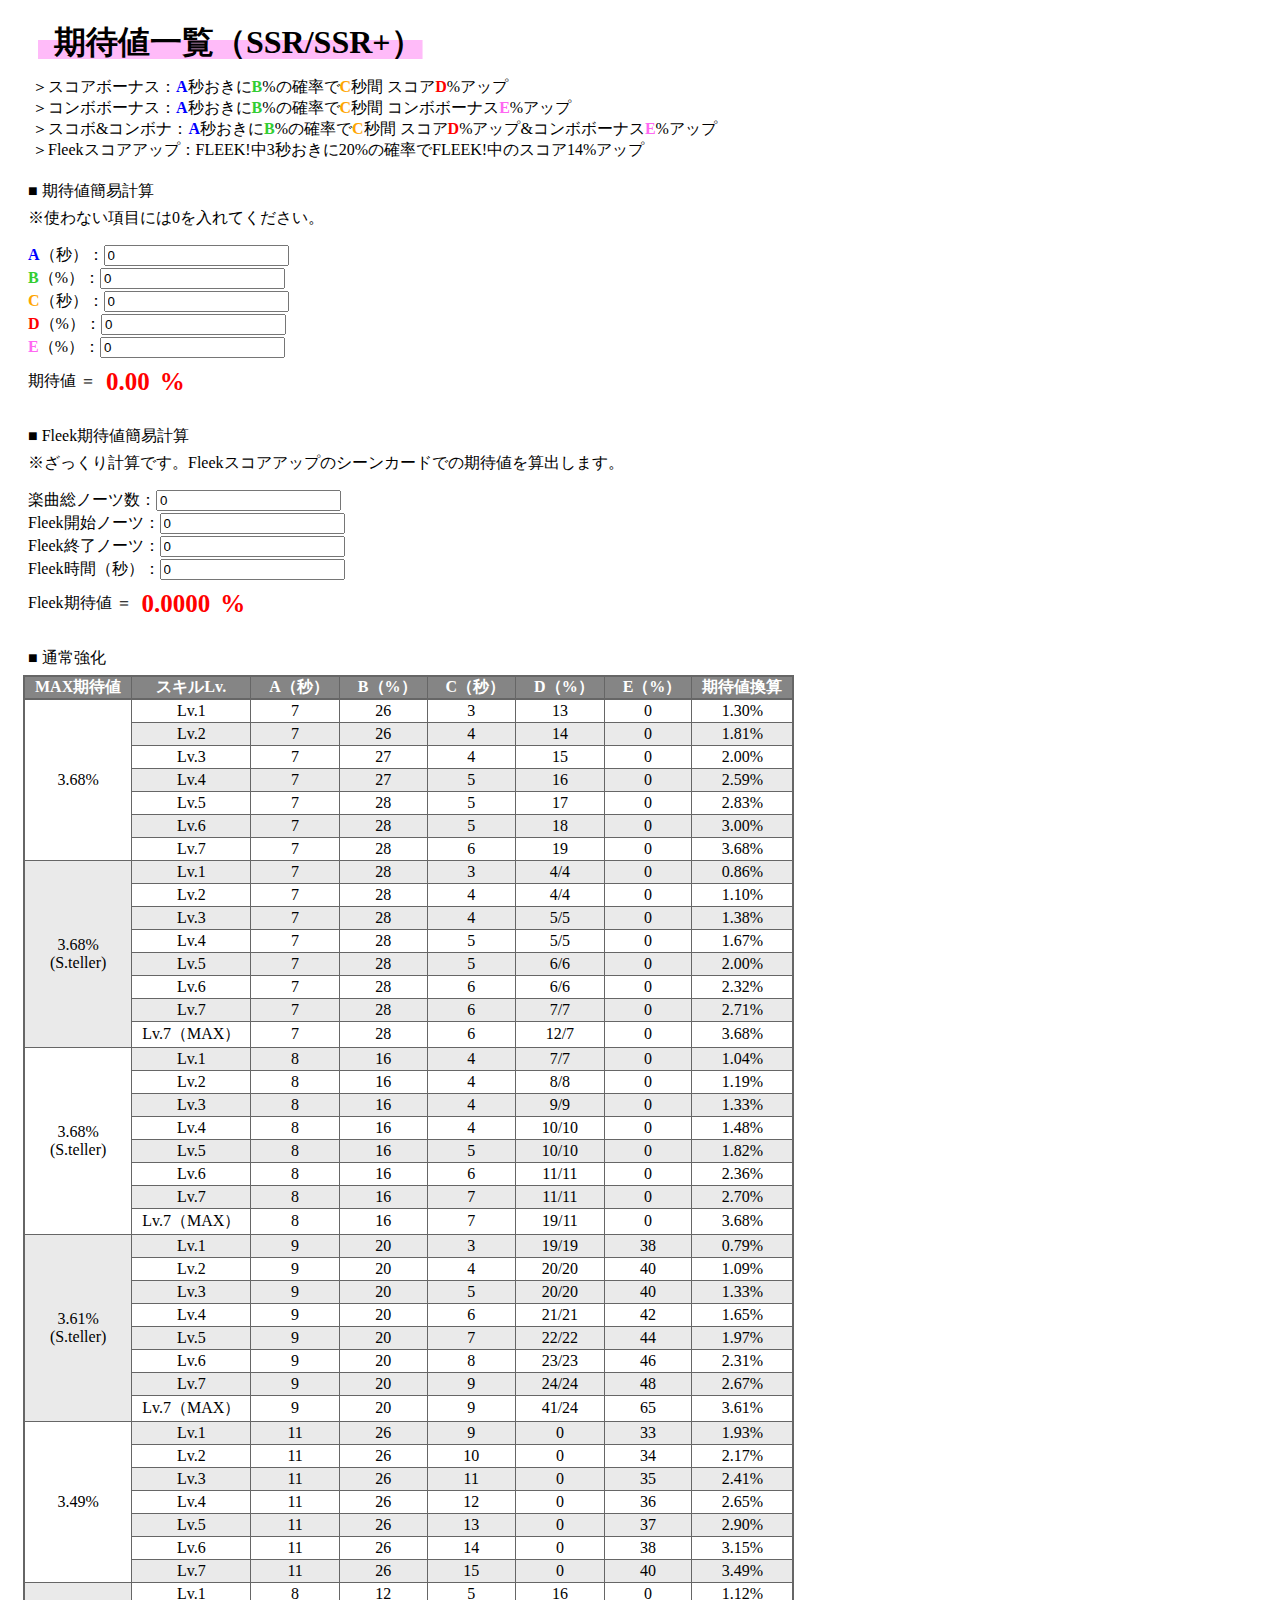
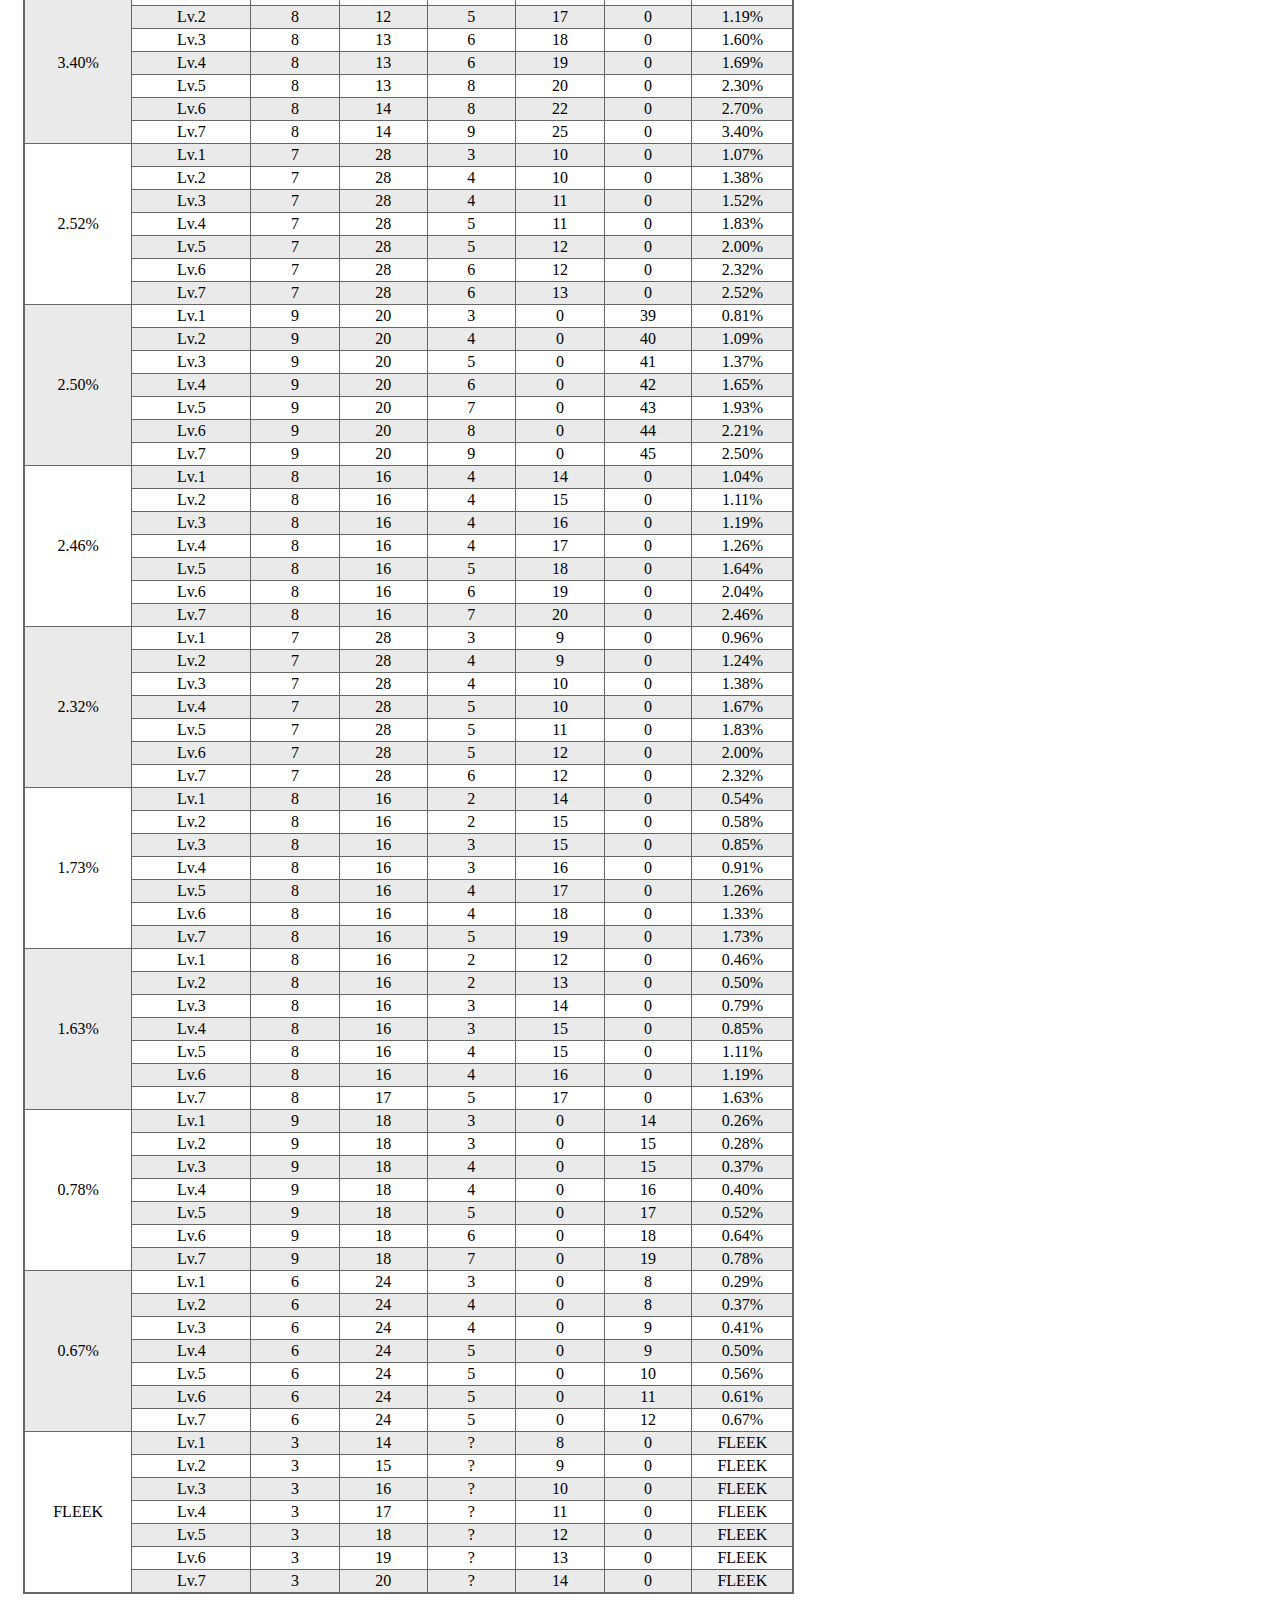
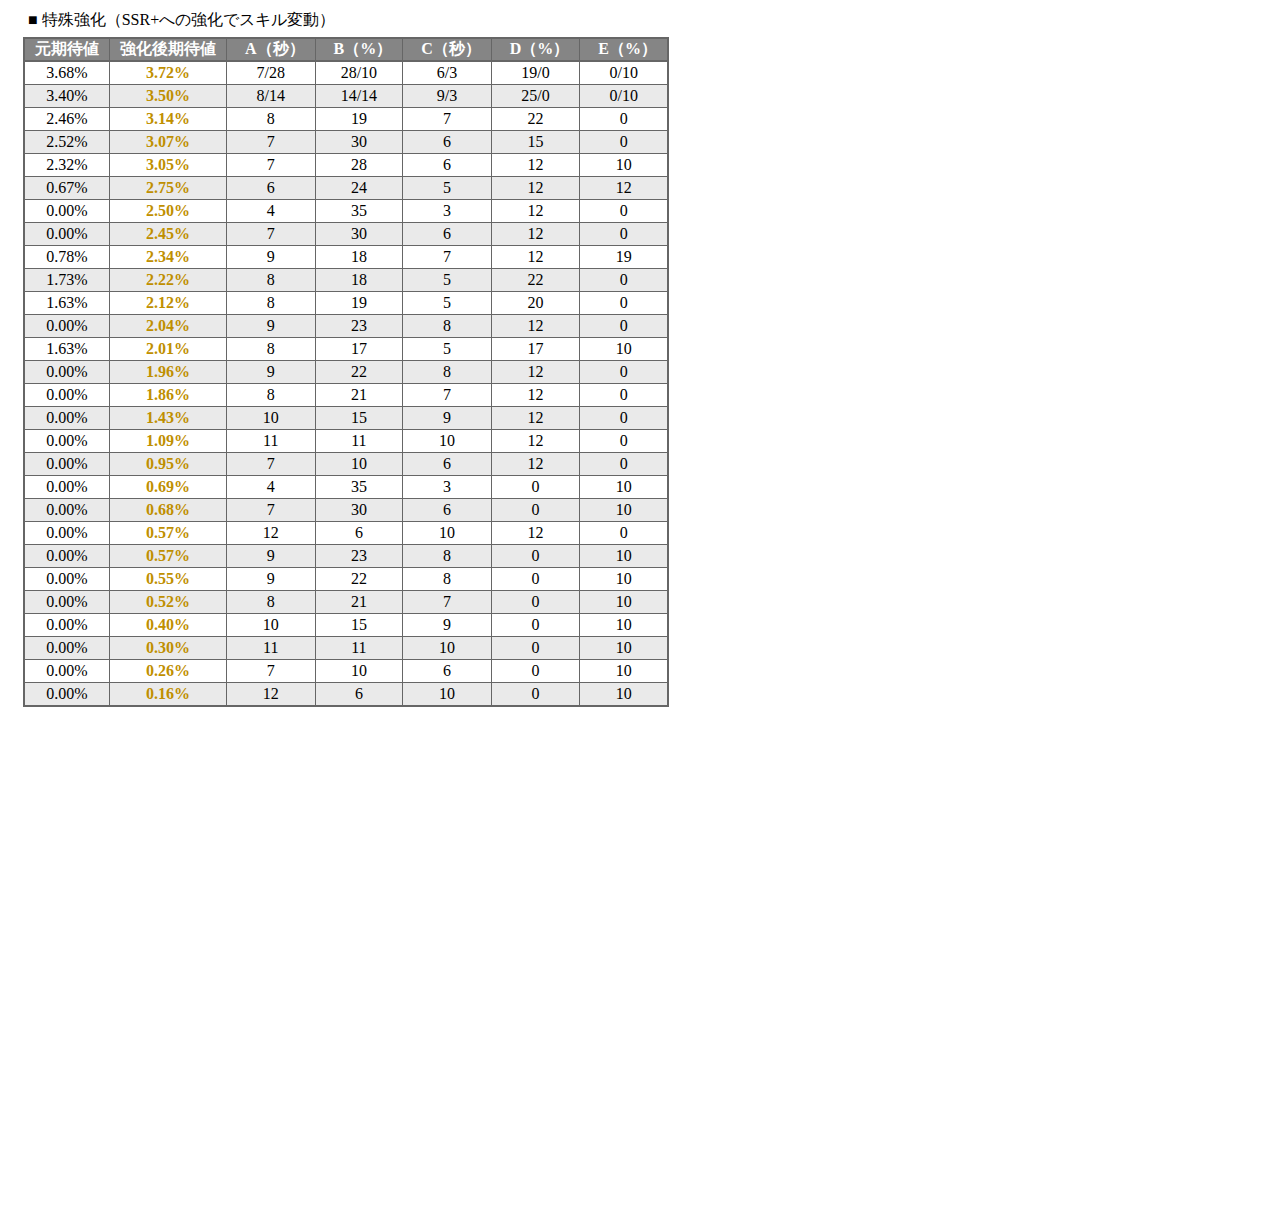
==== commit e19858e1: "Add files via upload" ====
--- a/kitaichi.html
+++ b/kitaichi.html
@@ -76,84 +76,108 @@
   <p class="subtitle1">■ 通常強化</p>
   <table class="ktable1" border="1">
     <th>MAX期待値</th> <th>スキルLv.</th> <th>&ensp;A（秒）</th> <th>&ensp;B（%）</th> <th>&ensp;C（秒）</th> <th>&ensp;D（%）</th> <th>&ensp;E（%）</th> <th>期待値換算</th>
-    <tr><td rowspan="7">3.68%</td> <td>Lv.1</td> <td>7</td> <td>26</td> <td>3</td> <td>13</td> <td>0</td> <td>1.30%</td></tr>
+    <tr><td rowspan="7" style="background-color: white;">3.68%</td> <td>Lv.1</td> <td>7</td> <td>26</td> <td>3</td> <td>13</td> <td>0</td> <td>1.30%</td></tr>
     <tr><td>Lv.2</td> <td>7</td> <td>26</td> <td>4</td> <td>14</td> <td>0</td> <td>1.81%</td></tr>
     <tr><td>Lv.3</td> <td>7</td> <td>27</td> <td>4</td> <td>15</td> <td>0</td> <td>2.00%</td></tr>
     <tr><td>Lv.4</td> <td>7</td> <td>27</td> <td>5</td> <td>16</td> <td>0</td> <td>2.59%</td></tr>
     <tr><td>Lv.5</td> <td>7</td> <td>28</td> <td>5</td> <td>17</td> <td>0</td> <td>2.83%</td></tr>
     <tr><td>Lv.6</td> <td>7</td> <td>28</td> <td>5</td> <td>18</td> <td>0</td> <td>3.00%</td></tr>
-    <tr class="bold"><td>Lv.7</td> <td>7</td> <td>28</td> <td>6</td> <td>19</td> <td>0</td> <td>3.68%</td></tr>
-    <tr><td rowspan="7">3.49%</td> <td>Lv.1</td> <td>11</td> <td>26</td> <td>9</td> <td>0</td> <td>33</td> <td>1.93%</td></tr>
+    <tr class="ex"><td>Lv.7</td> <td>7</td> <td>28</td> <td>6</td> <td>19</td> <td>0</td> <td>3.68%</td></tr>
+    <tr><td rowspan="8" style="background-color: #eaeaea;">3.68%</br>(S.teller)</td> <td>Lv.1</td> <td>7</td> <td>28</td> <td>3</td> <td>4/4</td> <td>0</td> <td>0.86%</td></tr>
+    <tr><td>Lv.2</td> <td>7</td> <td>28</td> <td>4</td> <td>4/4</td> <td>0</td> <td>1.10%</td></tr>
+    <tr><td>Lv.3</td> <td>7</td> <td>28</td> <td>4</td> <td>5/5</td> <td>0</td> <td>1.38%</td></tr>
+    <tr><td>Lv.4</td> <td>7</td> <td>28</td> <td>5</td> <td>5/5</td> <td>0</td> <td>1.67%</td></tr>
+    <tr><td>Lv.5</td> <td>7</td> <td>28</td> <td>5</td> <td>6/6</td> <td>0</td> <td>2.00%</td></tr>
+    <tr><td>Lv.6</td> <td>7</td> <td>28</td> <td>6</td> <td>6/6</td> <td>0</td> <td>2.32%</td></tr>
+    <tr><td>Lv.7</td> <td>7</td> <td>28</td> <td>6</td> <td>7/7</td> <td>0</td> <td>2.71%</td></tr>
+    <tr class="ex"><td>Lv.7（MAX）</td> <td>7</td> <td>28</td> <td>6</td> <td>12/7</td> <td>0</td> <td>3.68%</td></tr>
+    <tr><td rowspan="8" style="background-color: white;">3.68%</br>(S.teller)</td> <td>Lv.1</td> <td>8</td> <td>16</td> <td>4</td> <td>7/7</td> <td>0</td> <td>1.04%</td></tr>
+    <tr><td>Lv.2</td> <td>8</td> <td>16</td> <td>4</td> <td>8/8</td> <td>0</td> <td>1.19%</td></tr>
+    <tr><td>Lv.3</td> <td>8</td> <td>16</td> <td>4</td> <td>9/9</td> <td>0</td> <td>1.33%</td></tr>
+    <tr><td>Lv.4</td> <td>8</td> <td>16</td> <td>4</td> <td>10/10</td> <td>0</td> <td>1.48%</td></tr>
+    <tr><td>Lv.5</td> <td>8</td> <td>16</td> <td>5</td> <td>10/10</td> <td>0</td> <td>1.82%</td></tr>
+    <tr><td>Lv.6</td> <td>8</td> <td>16</td> <td>6</td> <td>11/11</td> <td>0</td> <td>2.36%</td></tr>
+    <tr><td>Lv.7</td> <td>8</td> <td>16</td> <td>7</td> <td>11/11</td> <td>0</td> <td>2.70%</td></tr>
+    <tr class="ex"><td>Lv.7（MAX）</td> <td>8</td> <td>16</td> <td>7</td> <td>19/11</td> <td>0</td> <td>3.68%</td></tr>
+    <tr><td rowspan="8" style="background-color: #eaeaea;">3.61%</br>(S.teller)</td> <td>Lv.1</td> <td>9</td> <td>20</td> <td>3</td> <td>19/19</td> <td>38</td> <td>0.79%</td></tr>
+    <tr><td>Lv.2</td> <td>9</td> <td>20</td> <td>4</td> <td>20/20</td> <td>40</td> <td>1.09%</td></tr>
+    <tr><td>Lv.3</td> <td>9</td> <td>20</td> <td>5</td> <td>20/20</td> <td>40</td> <td>1.33%</td></tr>
+    <tr><td>Lv.4</td> <td>9</td> <td>20</td> <td>6</td> <td>21/21</td> <td>42</td> <td>1.65%</td></tr>
+    <tr><td>Lv.5</td> <td>9</td> <td>20</td> <td>7</td> <td>22/22</td> <td>44</td> <td>1.97%</td></tr>
+    <tr><td>Lv.6</td> <td>9</td> <td>20</td> <td>8</td> <td>23/23</td> <td>46</td> <td>2.31%</td></tr>
+    <tr><td>Lv.7</td> <td>9</td> <td>20</td> <td>9</td> <td>24/24</td> <td>48</td> <td>2.67%</td></tr>
+    <tr class="ex"><td>Lv.7（MAX）</td> <td>9</td> <td>20</td> <td>9</td> <td>41/24</td> <td>65</td> <td>3.61%</td></tr>
+    <tr><td rowspan="7" style="background-color: white;">3.49%</td> <td>Lv.1</td> <td>11</td> <td>26</td> <td>9</td> <td>0</td> <td>33</td> <td>1.93%</td></tr>
     <tr><td>Lv.2</td> <td>11</td> <td>26</td> <td>10</td> <td>0</td> <td>34</td> <td>2.17%</td></tr>
     <tr><td>Lv.3</td> <td>11</td> <td>26</td> <td>11</td> <td>0</td> <td>35</td> <td>2.41%</td></tr>
     <tr><td>Lv.4</td> <td>11</td> <td>26</td> <td>12</td> <td>0</td> <td>36</td> <td>2.65%</td></tr>
     <tr><td>Lv.5</td> <td>11</td> <td>26</td> <td>13</td> <td>0</td> <td>37</td> <td>2.90%</td></tr>
     <tr><td>Lv.6</td> <td>11</td> <td>26</td> <td>14</td> <td>0</td> <td>38</td> <td>3.15%</td></tr>
-    <tr class="bold"><td>Lv.7</td> <td>11</td> <td>26</td> <td>15</td> <td>0</td> <td>40</td> <td>3.49%</td></tr>
-    <tr><td rowspan="7">3.40%</td> <td>Lv.1</td> <td>8</td> <td>12</td> <td>5</td> <td>16</td> <td>0</td> <td>1.12%</td></tr>
+    <tr class="ex"><td>Lv.7</td> <td>11</td> <td>26</td> <td>15</td> <td>0</td> <td>40</td> <td>3.49%</td></tr>
+    <tr><td rowspan="7" style="background-color: #eaeaea;">3.40%</td> <td>Lv.1</td> <td>8</td> <td>12</td> <td>5</td> <td>16</td> <td>0</td> <td>1.12%</td></tr>
     <tr><td>Lv.2</td> <td>8</td> <td>12</td> <td>5</td> <td>17</td> <td>0</td> <td>1.19%</td></tr>
     <tr><td>Lv.3</td> <td>8</td> <td>13</td> <td>6</td> <td>18</td> <td>0</td> <td>1.60%</td></tr>
     <tr><td>Lv.4</td> <td>8</td> <td>13</td> <td>6</td> <td>19</td> <td>0</td> <td>1.69%</td></tr>
     <tr><td>Lv.5</td> <td>8</td> <td>13</td> <td>8</td> <td>20</td> <td>0</td> <td>2.30%</td></tr>
     <tr><td>Lv.6</td> <td>8</td> <td>14</td> <td>8</td> <td>22</td> <td>0</td> <td>2.70%</td></tr>
-    <tr class="bold"><td>Lv.7</td> <td>8</td> <td>14</td> <td>9</td> <td>25</td> <td>0</td> <td>3.40%</td></tr>
-    <tr><td rowspan="7">2.52%</td> <td>Lv.1</td> <td>7</td> <td>28</td> <td>3</td> <td>10</td> <td>0</td> <td>1.07%</td></tr>
+    <tr class="ex"><td>Lv.7</td> <td>8</td> <td>14</td> <td>9</td> <td>25</td> <td>0</td> <td>3.40%</td></tr>
+    <tr><td rowspan="7" style="background-color: white;">2.52%</td> <td>Lv.1</td> <td>7</td> <td>28</td> <td>3</td> <td>10</td> <td>0</td> <td>1.07%</td></tr>
     <tr><td>Lv.2</td> <td>7</td> <td>28</td> <td>4</td> <td>10</td> <td>0</td> <td>1.38%</td></tr>
     <tr><td>Lv.3</td> <td>7</td> <td>28</td> <td>4</td> <td>11</td> <td>0</td> <td>1.52%</td></tr>
     <tr><td>Lv.4</td> <td>7</td> <td>28</td> <td>5</td> <td>11</td> <td>0</td> <td>1.83%</td></tr>
     <tr><td>Lv.5</td> <td>7</td> <td>28</td> <td>5</td> <td>12</td> <td>0</td> <td>2.00%</td></tr>
     <tr><td>Lv.6</td> <td>7</td> <td>28</td> <td>6</td> <td>12</td> <td>0</td> <td>2.32%</td></tr>
-    <tr class="bold"><td>Lv.7</td> <td>7</td> <td>28</td> <td>6</td> <td>13</td> <td>0</td> <td>2.52%</td></tr>
-    <tr><td rowspan="7">2.50% </td> <td>Lv.1</td> <td>9</td> <td>20</td> <td>3</td> <td>0</td> <td>39</td> <td>0.81%</td></tr>
+    <tr class="ex"><td>Lv.7</td> <td>7</td> <td>28</td> <td>6</td> <td>13</td> <td>0</td> <td>2.52%</td></tr>
+    <tr><td rowspan="7" style="background-color: #eaeaea;">2.50% </td> <td>Lv.1</td> <td>9</td> <td>20</td> <td>3</td> <td>0</td> <td>39</td> <td>0.81%</td></tr>
     <tr><td>Lv.2</td> <td>9</td> <td>20</td> <td>4</td> <td>0</td> <td>40</td> <td>1.09%</td></tr>
     <tr><td>Lv.3</td> <td>9</td> <td>20</td> <td>5</td> <td>0</td> <td>41</td> <td>1.37%</td></tr>
     <tr><td>Lv.4</td> <td>9</td> <td>20</td> <td>6</td> <td>0</td> <td>42</td> <td>1.65%</td></tr>
     <tr><td>Lv.5</td> <td>9</td> <td>20</td> <td>7</td> <td>0</td> <td>43</td> <td>1.93%</td></tr>
     <tr><td>Lv.6</td> <td>9</td> <td>20</td> <td>8</td> <td>0</td> <td>44</td> <td>2.21%</td></tr>
-    <tr class="bold"><td>Lv.7</td> <td>9</td> <td>20</td> <td>9</td> <td>0</td> <td>45</td> <td>2.50%</td></tr>
-    <tr><td rowspan="7">2.46%</td> <td>Lv.1</td> <td>8</td> <td>16</td> <td>4</td> <td>14</td> <td>0</td> <td>1.04%</td></tr>
+    <tr class="ex"><td>Lv.7</td> <td>9</td> <td>20</td> <td>9</td> <td>0</td> <td>45</td> <td>2.50%</td></tr>
+    <tr><td rowspan="7" style="background-color: white;">2.46%</td> <td>Lv.1</td> <td>8</td> <td>16</td> <td>4</td> <td>14</td> <td>0</td> <td>1.04%</td></tr>
     <tr><td>Lv.2</td> <td>8</td> <td>16</td> <td>4</td> <td>15</td> <td>0</td> <td>1.11%</td></tr>
     <tr><td>Lv.3</td> <td>8</td> <td>16</td> <td>4</td> <td>16</td> <td>0</td> <td>1.19%</td></tr>
     <tr><td>Lv.4</td> <td>8</td> <td>16</td> <td>4</td> <td>17</td> <td>0</td> <td>1.26%</td></tr>
     <tr><td>Lv.5</td> <td>8</td> <td>16</td> <td>5</td> <td>18</td> <td>0</td> <td>1.64%</td></tr>
     <tr><td>Lv.6</td> <td>8</td> <td>16</td> <td>6</td> <td>19</td> <td>0</td> <td>2.04%</td></tr>
-    <tr class="bold"><td>Lv.7</td> <td>8</td> <td>16</td> <td>7</td> <td>20</td> <td>0</td> <td>2.46%</td></tr>
-    <tr><td rowspan="7">2.32%</td> <td>Lv.1</td> <td>7</td> <td>28</td> <td>3</td> <td>9</td> <td>0</td> <td>0.96%</td></tr>
+    <tr class="ex"><td>Lv.7</td> <td>8</td> <td>16</td> <td>7</td> <td>20</td> <td>0</td> <td>2.46%</td></tr>
+    <tr><td rowspan="7" style="background-color: #eaeaea;">2.32%</td> <td>Lv.1</td> <td>7</td> <td>28</td> <td>3</td> <td>9</td> <td>0</td> <td>0.96%</td></tr>
     <tr><td>Lv.2</td> <td>7</td> <td>28</td> <td>4</td> <td>9</td> <td>0</td> <td>1.24%</td></tr>
     <tr><td>Lv.3</td> <td>7</td> <td>28</td> <td>4</td> <td>10</td> <td>0</td> <td>1.38%</td></tr>
     <tr><td>Lv.4</td> <td>7</td> <td>28</td> <td>5</td> <td>10</td> <td>0</td> <td>1.67%</td></tr>
     <tr><td>Lv.5</td> <td>7</td> <td>28</td> <td>5</td> <td>11</td> <td>0</td> <td>1.83%</td></tr>
     <tr><td>Lv.6</td> <td>7</td> <td>28</td> <td>5</td> <td>12</td> <td>0</td> <td>2.00%</td></tr>
-    <tr class="bold"><td>Lv.7</td> <td>7</td> <td>28</td> <td>6</td> <td>12</td> <td>0</td> <td>2.32%</td></tr>
-    <tr><td rowspan="7">1.73%</td> <td>Lv.1</td> <td>8</td> <td>16</td> <td>2</td> <td>14</td> <td>0</td> <td>0.54%</td></tr>
+    <tr class="ex"><td>Lv.7</td> <td>7</td> <td>28</td> <td>6</td> <td>12</td> <td>0</td> <td>2.32%</td></tr>
+    <tr><td rowspan="7" style="background-color: white;">1.73%</td> <td>Lv.1</td> <td>8</td> <td>16</td> <td>2</td> <td>14</td> <td>0</td> <td>0.54%</td></tr>
     <tr><td>Lv.2</td> <td>8</td> <td>16</td> <td>2</td> <td>15</td> <td>0</td> <td>0.58%</td></tr>
     <tr><td>Lv.3</td> <td>8</td> <td>16</td> <td>3</td> <td>15</td> <td>0</td> <td>0.85%</td></tr>
     <tr><td>Lv.4</td> <td>8</td> <td>16</td> <td>3</td> <td>16</td> <td>0</td> <td>0.91%</td></tr>
     <tr><td>Lv.5</td> <td>8</td> <td>16</td> <td>4</td> <td>17</td> <td>0</td> <td>1.26%</td></tr>
     <tr><td>Lv.6</td> <td>8</td> <td>16</td> <td>4</td> <td>18</td> <td>0</td> <td>1.33%</td></tr>
-    <tr class="bold"><td>Lv.7</td> <td>8</td> <td>16</td> <td>5</td> <td>19</td> <td>0</td> <td>1.73%</td></tr>
-    <tr><td rowspan="7">1.63%</td> <td>Lv.1</td> <td>8</td> <td>16</td> <td>2</td> <td>12</td> <td>0</td> <td>0.46%</td></tr>
+    <tr class="ex"><td>Lv.7</td> <td>8</td> <td>16</td> <td>5</td> <td>19</td> <td>0</td> <td>1.73%</td></tr>
+    <tr><td rowspan="7" style="background-color: #eaeaea;">1.63%</td> <td>Lv.1</td> <td>8</td> <td>16</td> <td>2</td> <td>12</td> <td>0</td> <td>0.46%</td></tr>
     <tr><td>Lv.2</td> <td>8</td> <td>16</td> <td>2</td> <td>13</td> <td>0</td> <td>0.50%</td></tr>
     <tr><td>Lv.3</td> <td>8</td> <td>16</td> <td>3</td> <td>14</td> <td>0</td> <td>0.79%</td></tr>
     <tr><td>Lv.4</td> <td>8</td> <td>16</td> <td>3</td> <td>15</td> <td>0</td> <td>0.85%</td></tr>
     <tr><td>Lv.5</td> <td>8</td> <td>16</td> <td>4</td> <td>15</td> <td>0</td> <td>1.11%</td></tr>
     <tr><td>Lv.6</td> <td>8</td> <td>16</td> <td>4</td> <td>16</td> <td>0</td> <td>1.19%</td></tr>
-    <tr class="bold"><td>Lv.7</td> <td>8</td> <td>17</td> <td>5</td> <td>17</td> <td>0</td> <td>1.63%</td></tr>
-    <tr><td rowspan="7">0.78%</td> <td>Lv.1</td> <td>9</td> <td>18</td> <td>3</td> <td>0</td> <td>14</td> <td>0.26%</td></tr>
+    <tr class="ex"><td>Lv.7</td> <td>8</td> <td>17</td> <td>5</td> <td>17</td> <td>0</td> <td>1.63%</td></tr>
+    <tr><td rowspan="7" style="background-color: white;">0.78%</td> <td>Lv.1</td> <td>9</td> <td>18</td> <td>3</td> <td>0</td> <td>14</td> <td>0.26%</td></tr>
     <tr><td>Lv.2</td> <td>9</td> <td>18</td> <td>3</td> <td>0</td> <td>15</td> <td>0.28%</td></tr>
     <tr><td>Lv.3</td> <td>9</td> <td>18</td> <td>4</td> <td>0</td> <td>15</td> <td>0.37%</td></tr>
     <tr><td>Lv.4</td> <td>9</td> <td>18</td> <td>4</td> <td>0</td> <td>16</td> <td>0.40%</td></tr>
     <tr><td>Lv.5</td> <td>9</td> <td>18</td> <td>5</td> <td>0</td> <td>17</td> <td>0.52%</td></tr>
     <tr><td>Lv.6</td> <td>9</td> <td>18</td> <td>6</td> <td>0</td> <td>18</td> <td>0.64%</td></tr>
-    <tr class="bold"><td>Lv.7</td> <td>9</td> <td>18</td> <td>7</td> <td>0</td> <td>19</td> <td>0.78%</td></tr>
-    <tr><td rowspan="7">0.67%</td> <td>Lv.1</td> <td>6</td> <td>24</td> <td>3</td> <td>0</td> <td>8</td> <td>0.29%</td></tr>
+    <tr class="ex"><td>Lv.7</td> <td>9</td> <td>18</td> <td>7</td> <td>0</td> <td>19</td> <td>0.78%</td></tr>
+    <tr><td rowspan="7" style="background-color: #eaeaea;">0.67%</td> <td>Lv.1</td> <td>6</td> <td>24</td> <td>3</td> <td>0</td> <td>8</td> <td>0.29%</td></tr>
     <tr><td>Lv.2</td> <td>6</td> <td>24</td> <td>4</td> <td>0</td> <td>8</td> <td>0.37%</td></tr>
     <tr><td>Lv.3</td> <td>6</td> <td>24</td> <td>4</td> <td>0</td> <td>9</td> <td>0.41%</td></tr>
     <tr><td>Lv.4</td> <td>6</td> <td>24</td> <td>5</td> <td>0</td> <td>9</td> <td>0.50%</td></tr>
     <tr><td>Lv.5</td> <td>6</td> <td>24</td> <td>5</td> <td>0</td> <td>10</td> <td>0.56%</td></tr>
     <tr><td>Lv.6</td> <td>6</td> <td>24</td> <td>5</td> <td>0</td> <td>11</td> <td>0.61%</td></tr>
-    <tr class="bold"><td>Lv.7</td> <td>6</td> <td>24</td> <td>5</td> <td>0</td> <td>12</td> <td>0.67%</td></tr>
-    <tr><td rowspan="7">FLEEK</td> <td>Lv.1</td> <td>3</td> <td>14</td> <td>?</td> <td>8</td> <td>0</td> <td>FLEEK</td></tr>
+    <tr class="ex"><td>Lv.7</td> <td>6</td> <td>24</td> <td>5</td> <td>0</td> <td>12</td> <td>0.67%</td></tr>
+    <tr><td rowspan="7" style="background-color: white;">FLEEK</td> <td>Lv.1</td> <td>3</td> <td>14</td> <td>?</td> <td>8</td> <td>0</td> <td>FLEEK</td></tr>
     <tr><td>Lv.2</td> <td>3</td> <td>15</td> <td>?</td> <td>9</td> <td>0</td> <td>FLEEK</td></tr>
     <tr><td>Lv.3</td> <td>3</td> <td>16</td> <td>?</td> <td>10</td> <td>0</td> <td>FLEEK</td></tr>
     <tr><td>Lv.4</td> <td>3</td> <td>17</td> <td>?</td> <td>11</td> <td>0</td> <td>FLEEK</td></tr>
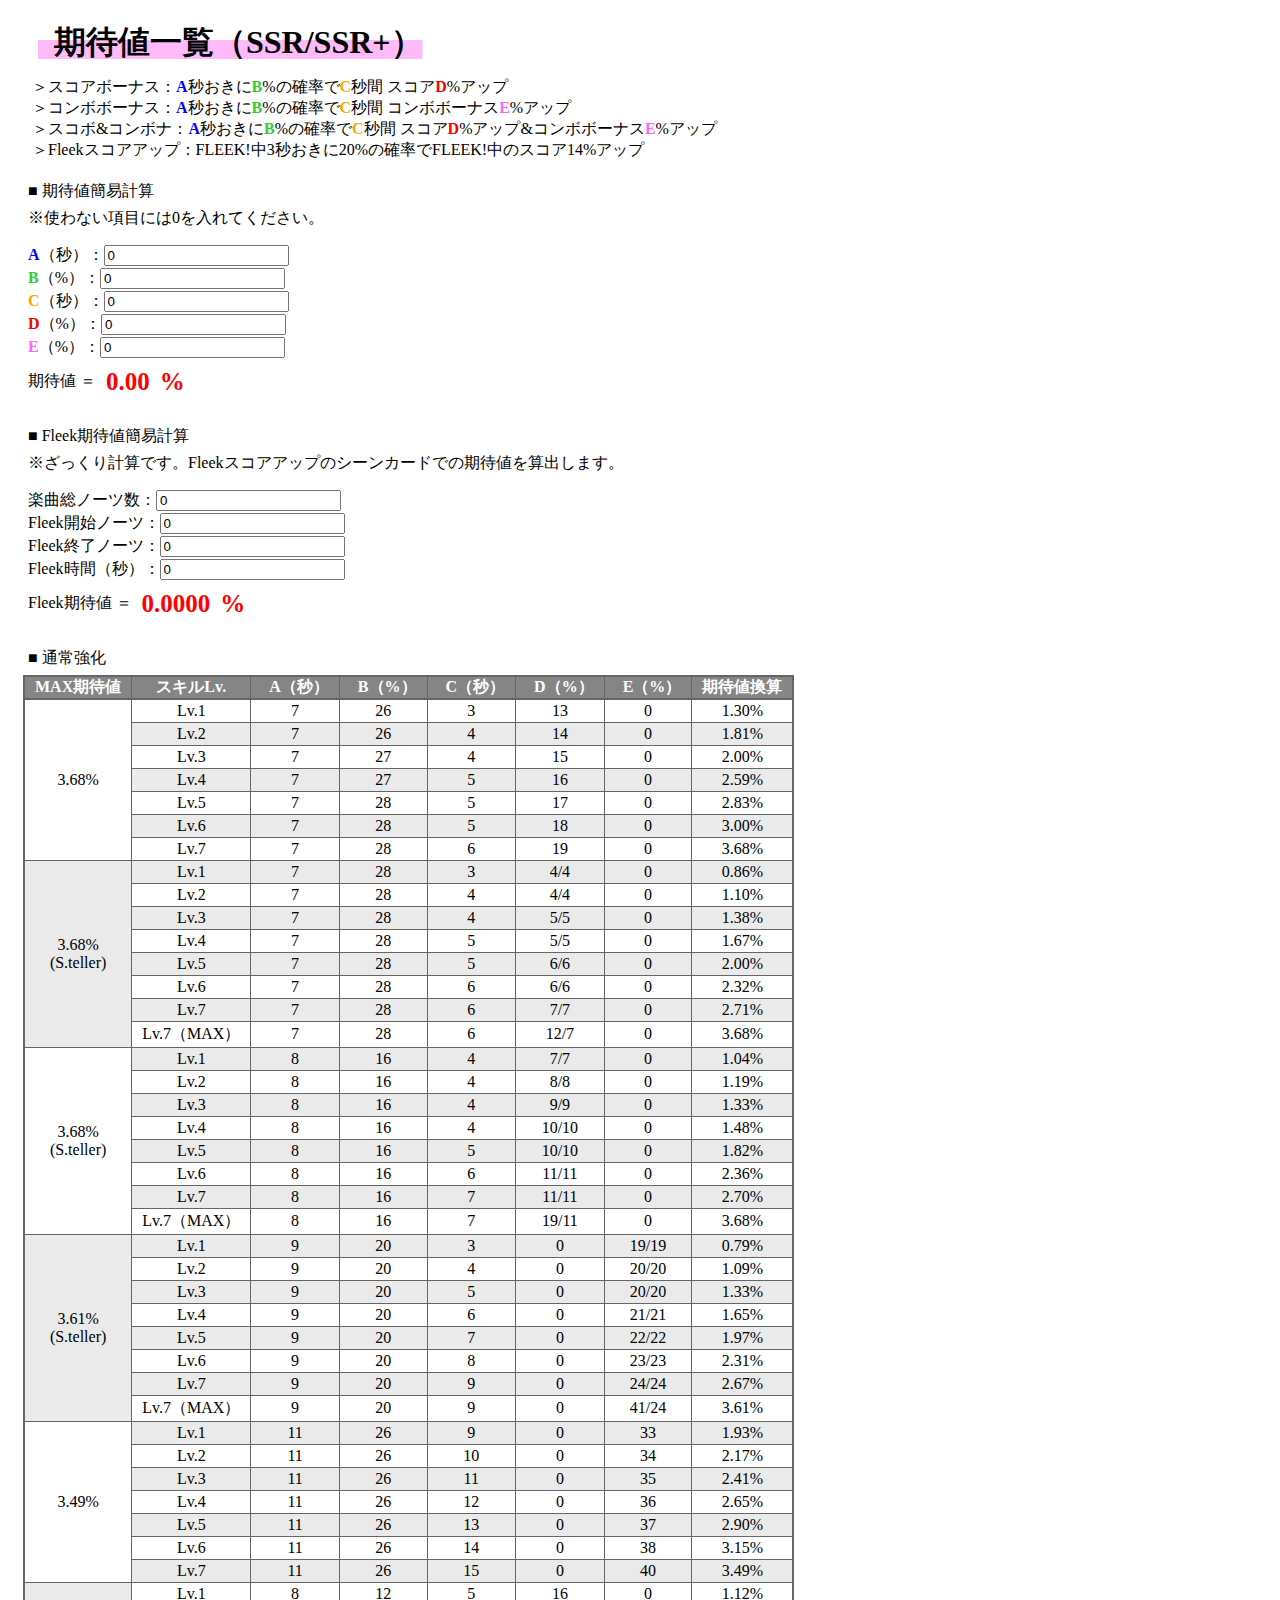
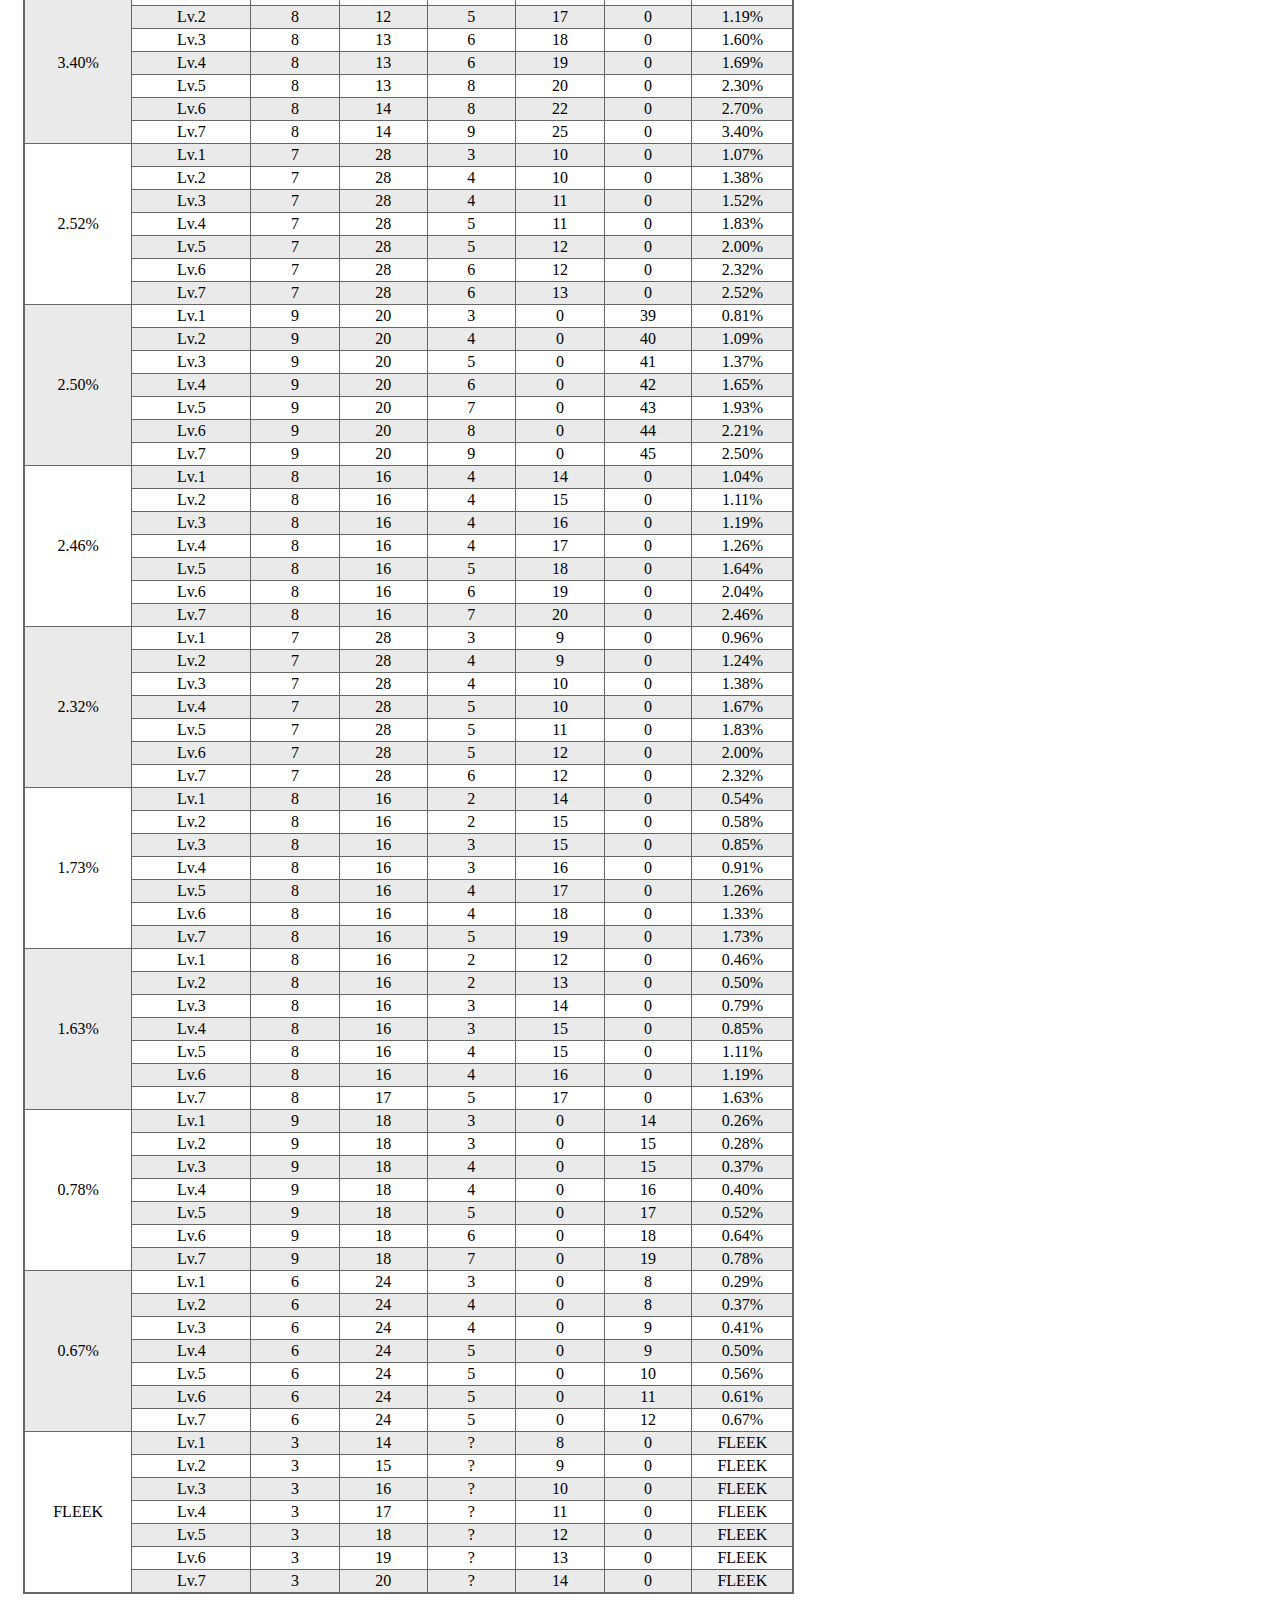
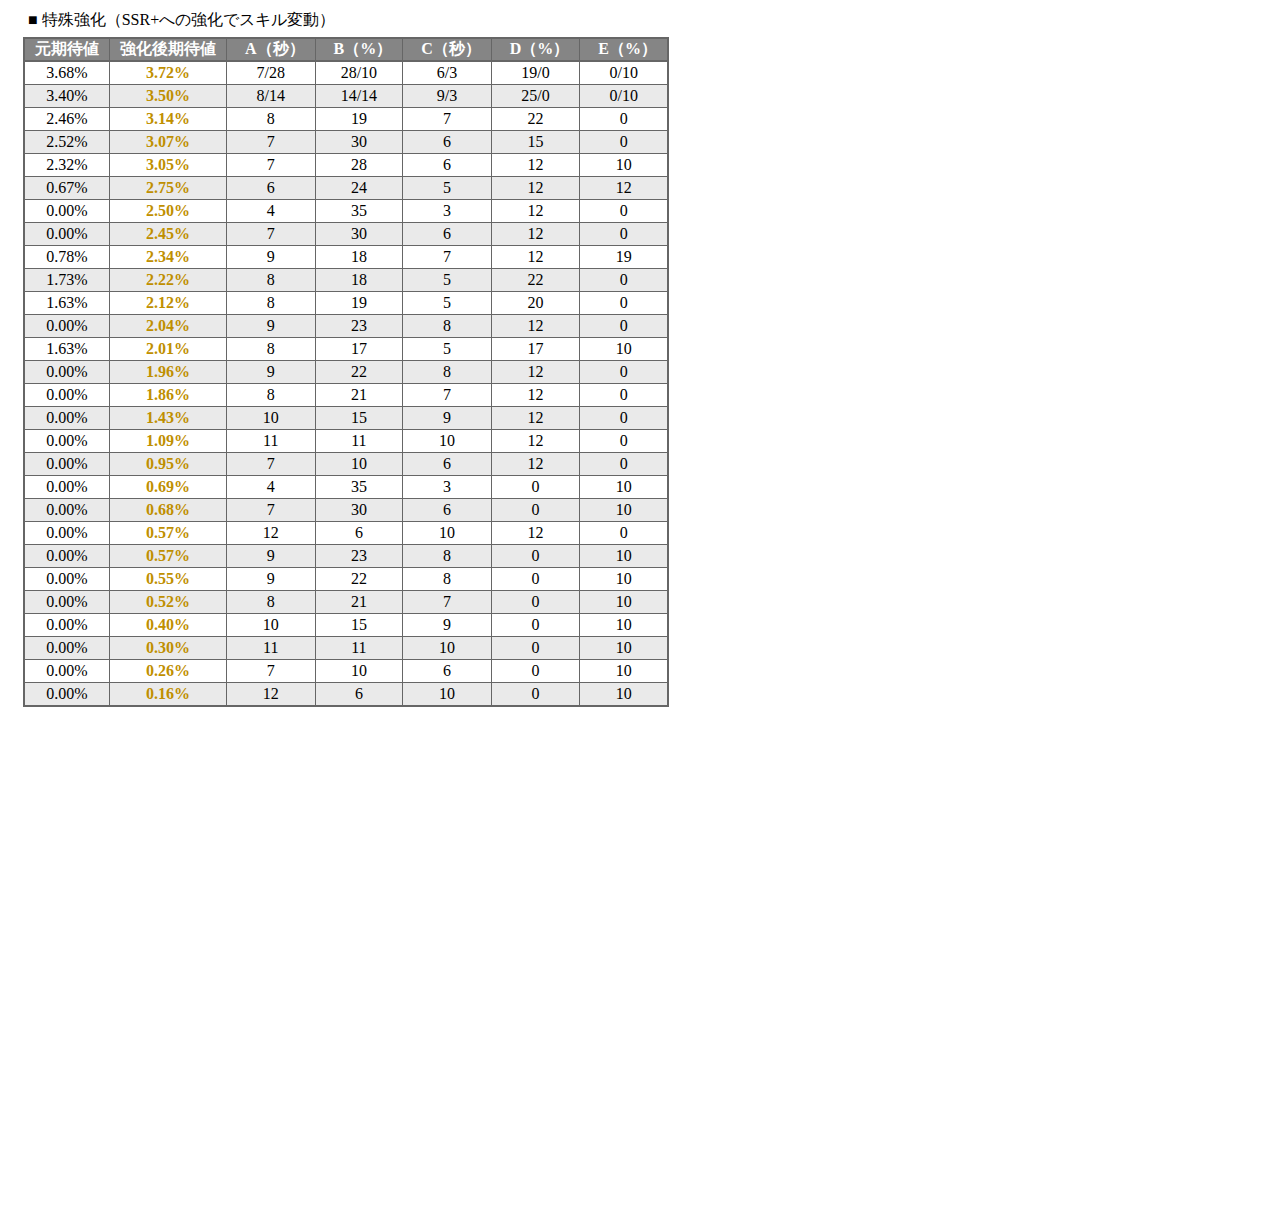
==== commit 94015a42: "Add files via upload" ====
--- a/kitaichi.html
+++ b/kitaichi.html
@@ -99,14 +99,14 @@
     <tr><td>Lv.6</td> <td>8</td> <td>16</td> <td>6</td> <td>11/11</td> <td>0</td> <td>2.36%</td></tr>
     <tr><td>Lv.7</td> <td>8</td> <td>16</td> <td>7</td> <td>11/11</td> <td>0</td> <td>2.70%</td></tr>
     <tr class="ex"><td>Lv.7（MAX）</td> <td>8</td> <td>16</td> <td>7</td> <td>19/11</td> <td>0</td> <td>3.68%</td></tr>
-    <tr><td rowspan="8" style="background-color: #eaeaea;">3.61%</br>(S.teller)</td> <td>Lv.1</td> <td>9</td> <td>20</td> <td>3</td> <td>19/19</td> <td>38</td> <td>0.79%</td></tr>
-    <tr><td>Lv.2</td> <td>9</td> <td>20</td> <td>4</td> <td>20/20</td> <td>40</td> <td>1.09%</td></tr>
-    <tr><td>Lv.3</td> <td>9</td> <td>20</td> <td>5</td> <td>20/20</td> <td>40</td> <td>1.33%</td></tr>
-    <tr><td>Lv.4</td> <td>9</td> <td>20</td> <td>6</td> <td>21/21</td> <td>42</td> <td>1.65%</td></tr>
-    <tr><td>Lv.5</td> <td>9</td> <td>20</td> <td>7</td> <td>22/22</td> <td>44</td> <td>1.97%</td></tr>
-    <tr><td>Lv.6</td> <td>9</td> <td>20</td> <td>8</td> <td>23/23</td> <td>46</td> <td>2.31%</td></tr>
-    <tr><td>Lv.7</td> <td>9</td> <td>20</td> <td>9</td> <td>24/24</td> <td>48</td> <td>2.67%</td></tr>
-    <tr class="ex"><td>Lv.7（MAX）</td> <td>9</td> <td>20</td> <td>9</td> <td>41/24</td> <td>65</td> <td>3.61%</td></tr>
+    <tr><td rowspan="8" style="background-color: #eaeaea;">3.61%</br>(S.teller)</td> <td>Lv.1</td> <td>9</td> <td>20</td> <td>3</td> <td>0</td> <td>19/19</td> <td>0.79%</td></tr>
+    <tr><td>Lv.2</td> <td>9</td> <td>20</td> <td>4</td> <td>0</td> <td>20/20</td> <td>1.09%</td></tr>
+    <tr><td>Lv.3</td> <td>9</td> <td>20</td> <td>5</td> <td>0</td> <td>20/20</td> <td>1.33%</td></tr>
+    <tr><td>Lv.4</td> <td>9</td> <td>20</td> <td>6</td> <td>0</td> <td>21/21</td> <td>1.65%</td></tr>
+    <tr><td>Lv.5</td> <td>9</td> <td>20</td> <td>7</td> <td>0</td> <td>22/22</td> <td>1.97%</td></tr>
+    <tr><td>Lv.6</td> <td>9</td> <td>20</td> <td>8</td> <td>0</td> <td>23/23</td> <td>2.31%</td></tr>
+    <tr><td>Lv.7</td> <td>9</td> <td>20</td> <td>9</td> <td>0</td> <td>24/24</td> <td>2.67%</td></tr>
+    <tr class="ex"><td>Lv.7（MAX）</td> <td>9</td> <td>20</td> <td>9</td> <td>0</td> <td>41/24</td> <td>3.61%</td></tr>
     <tr><td rowspan="7" style="background-color: white;">3.49%</td> <td>Lv.1</td> <td>11</td> <td>26</td> <td>9</td> <td>0</td> <td>33</td> <td>1.93%</td></tr>
     <tr><td>Lv.2</td> <td>11</td> <td>26</td> <td>10</td> <td>0</td> <td>34</td> <td>2.17%</td></tr>
     <tr><td>Lv.3</td> <td>11</td> <td>26</td> <td>11</td> <td>0</td> <td>35</td> <td>2.41%</td></tr>
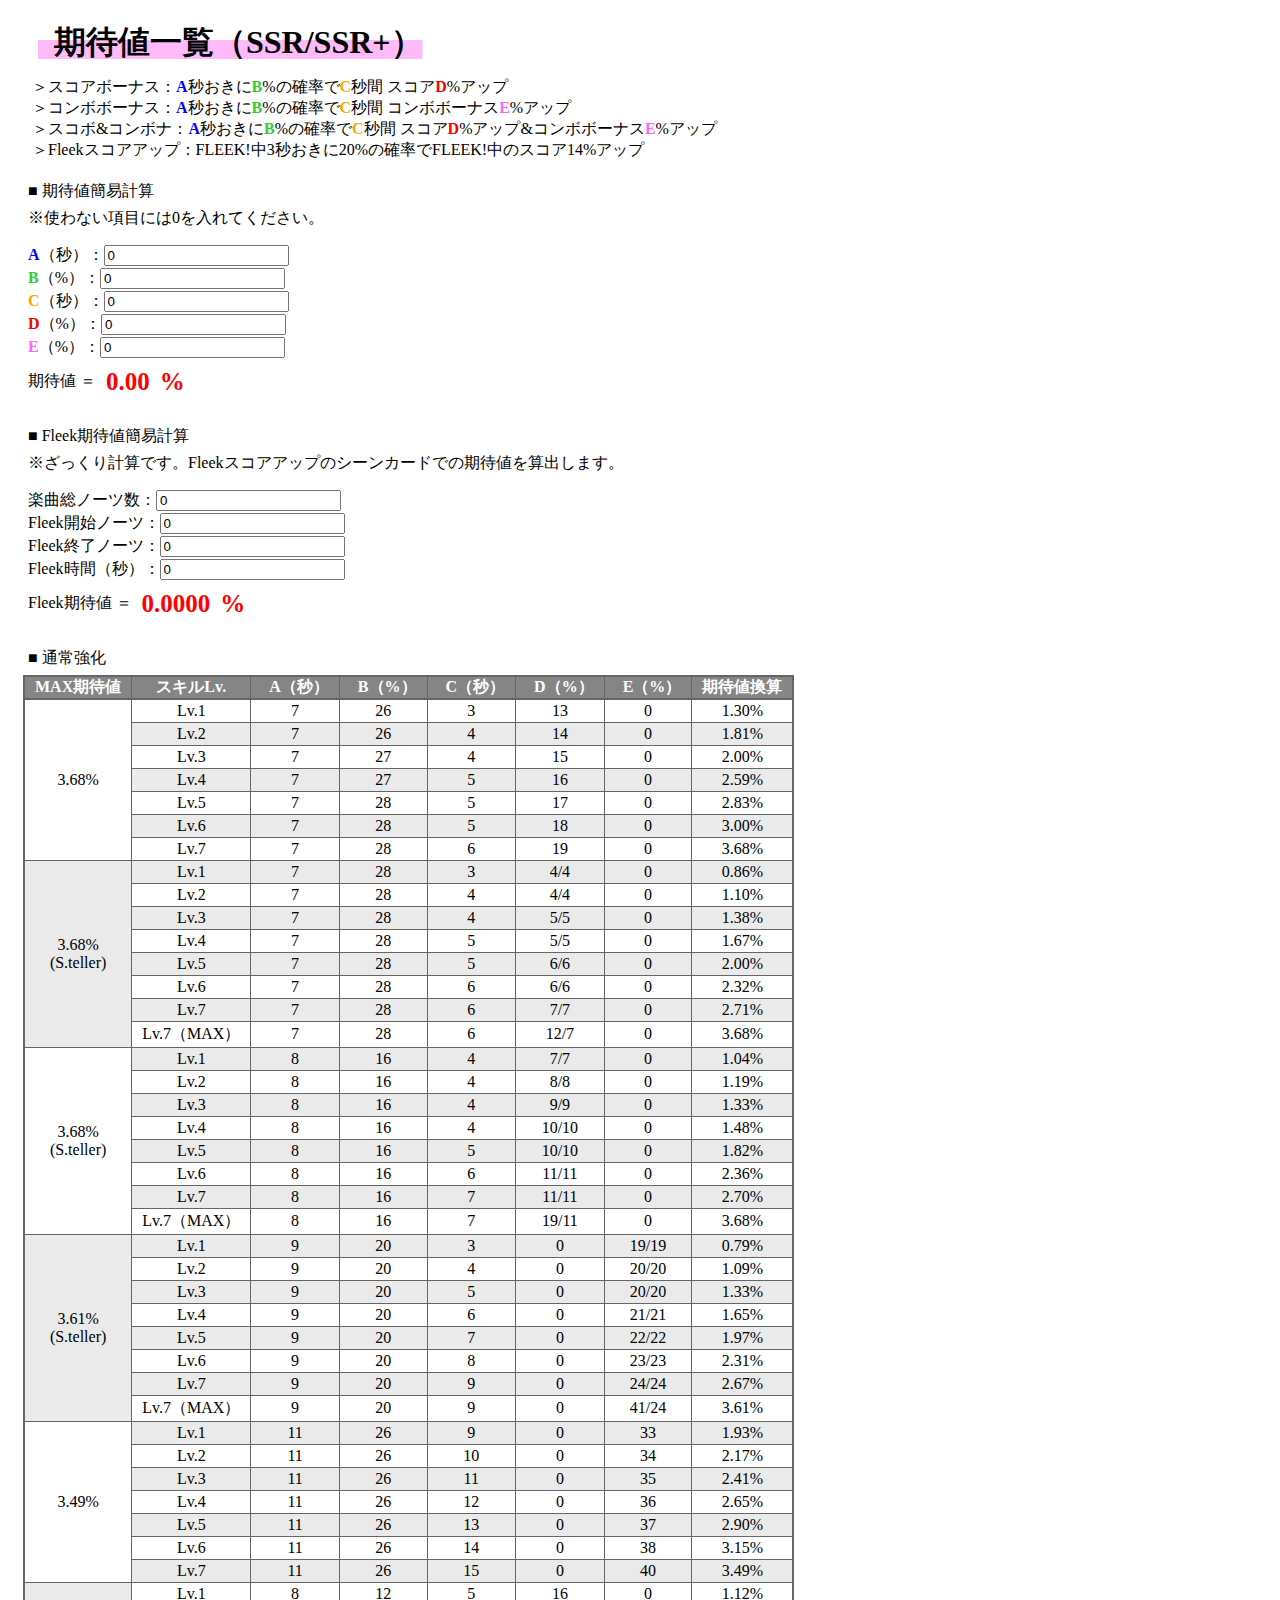
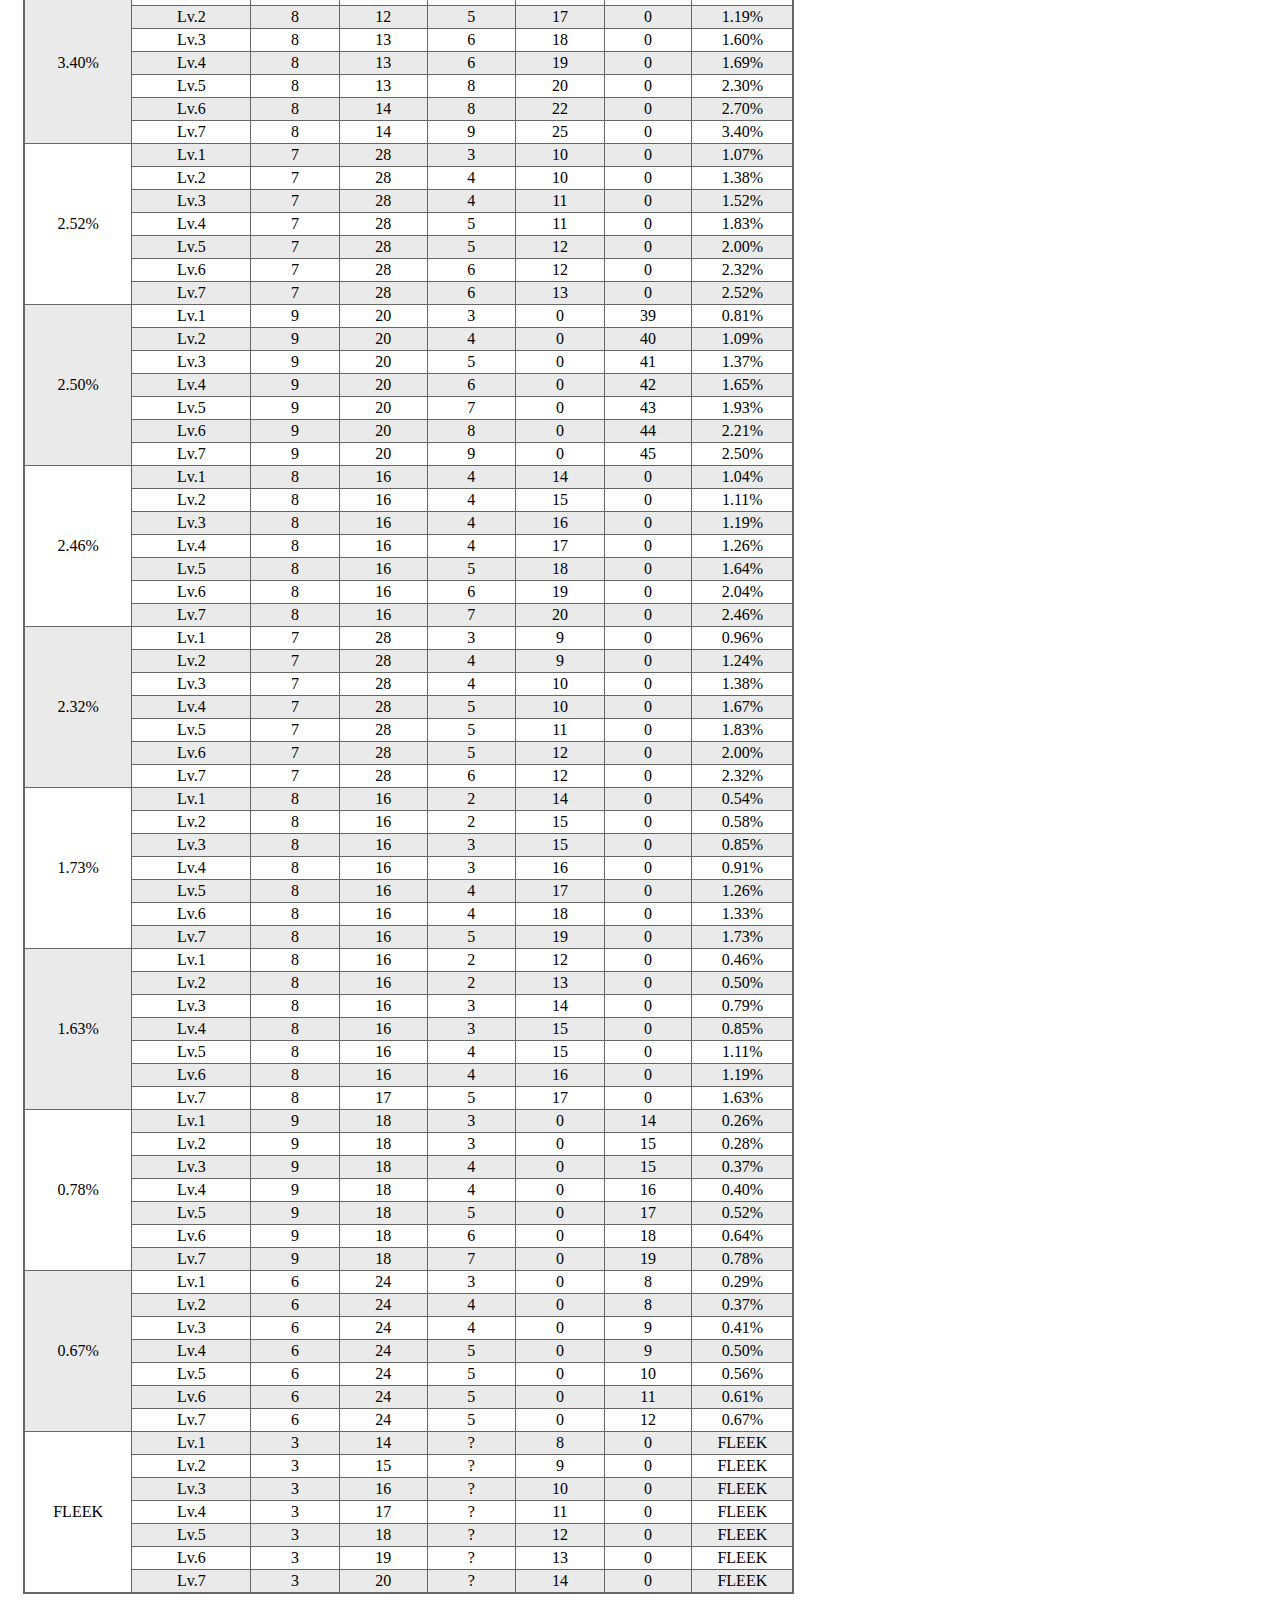
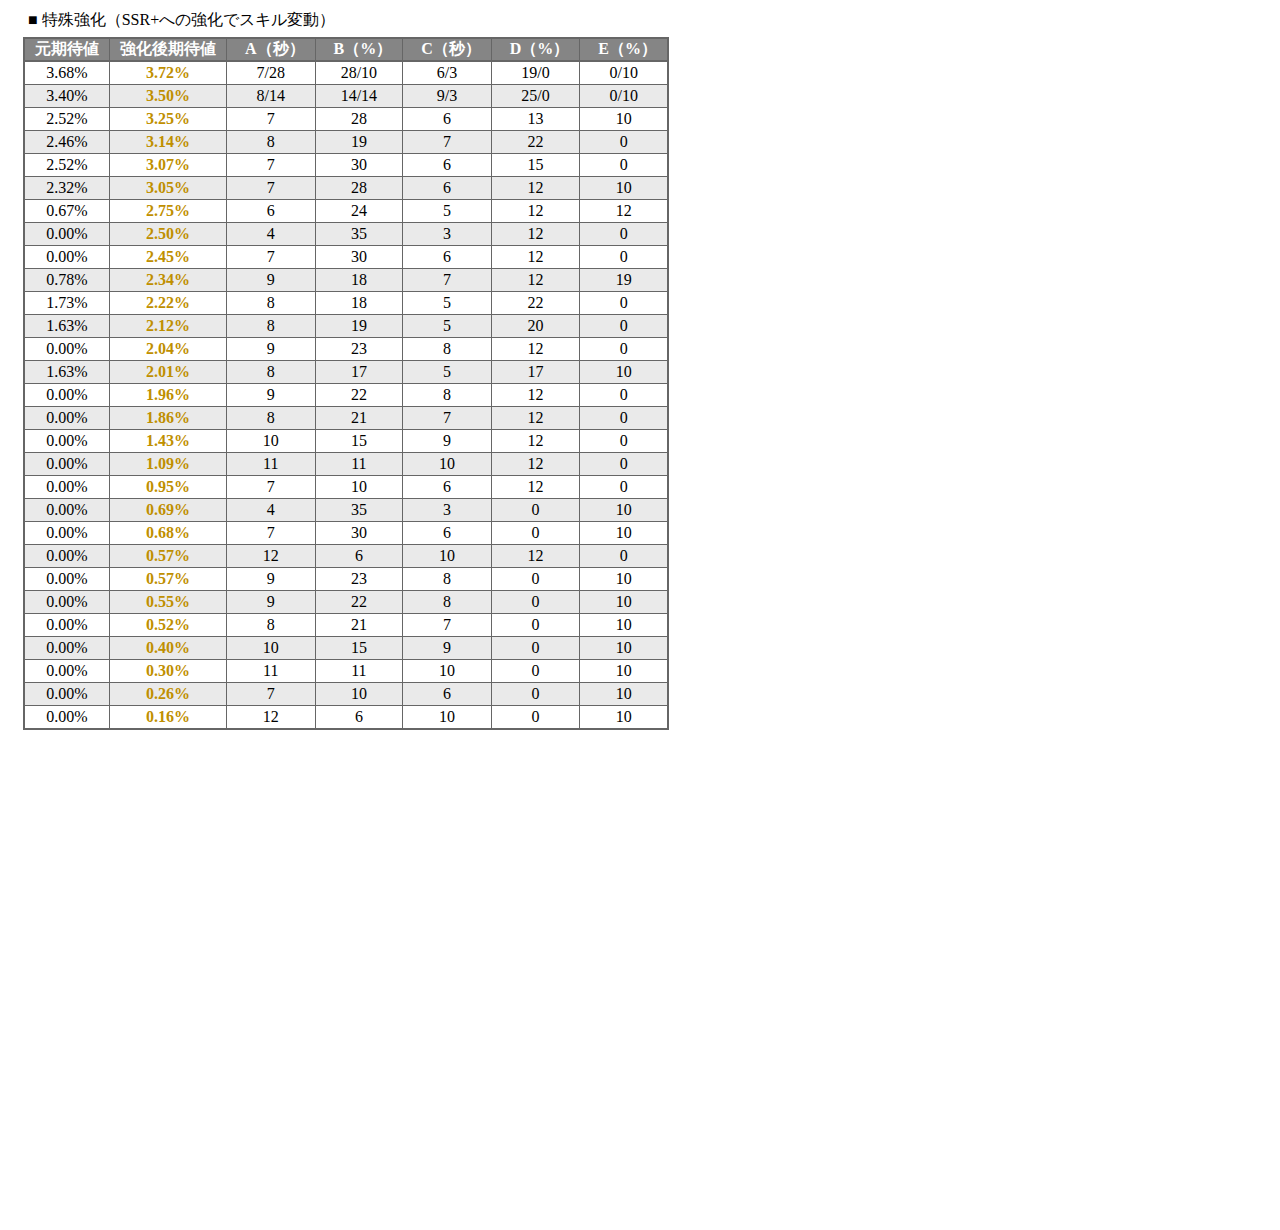
==== commit dffd7eff: "Add files via upload" ====
--- a/kitaichi.html
+++ b/kitaichi.html
@@ -191,6 +191,7 @@
     <th>元期待値</th> <th>強化後期待値</th> <th>&ensp;A（秒）</th> <th>&ensp;B（%）</th> <th>&ensp;C（秒）</th> <th>&ensp;D（%）</th> <th>&ensp;E（%）</th>
     <tr><td>3.68%</td> <td>3.72%</td> <td>7/28</td> <td>28/10</td> <td>6/3</td> <td>19/0</td> <td>0/10</td></tr>
     <tr><td>3.40%</td> <td>3.50%</td> <td>8/14</td> <td>14/14</td> <td>9/3</td> <td>25/0</td> <td>0/10</td></tr>
+    <tr><td>2.52%</td> <td>3.25%</td> <td>7</td> <td>28</td> <td>6</td> <td>13</td> <td>10</td></tr>
     <tr><td>2.46%</td> <td>3.14%</td> <td>8</td> <td>19</td> <td>7</td> <td>22</td> <td>0</td></tr>
     <tr><td>2.52%</td> <td>3.07%</td> <td>7</td> <td>30</td> <td>6</td> <td>15</td> <td>0</td></tr>
     <tr><td>2.32%</td> <td>3.05%</td> <td>7</td> <td>28</td> <td>6</td> <td>12</td> <td>10</td></tr>
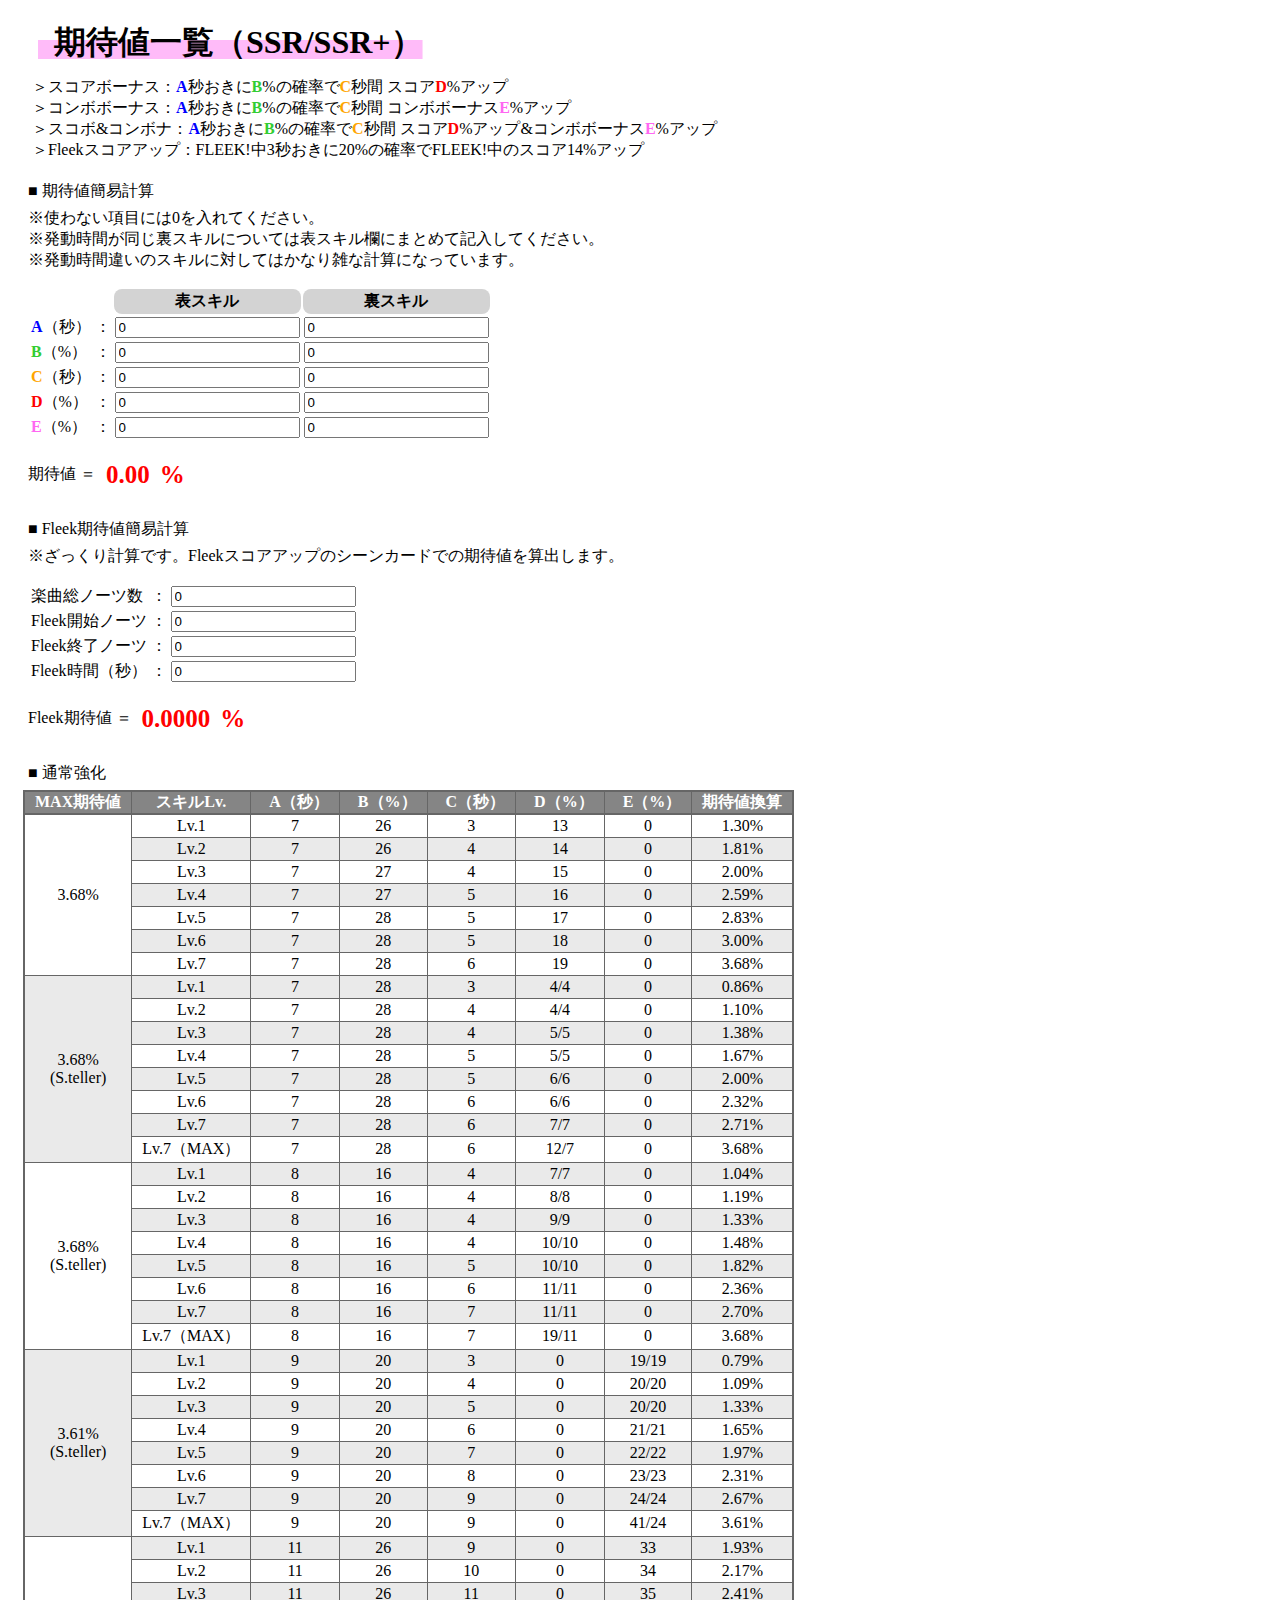
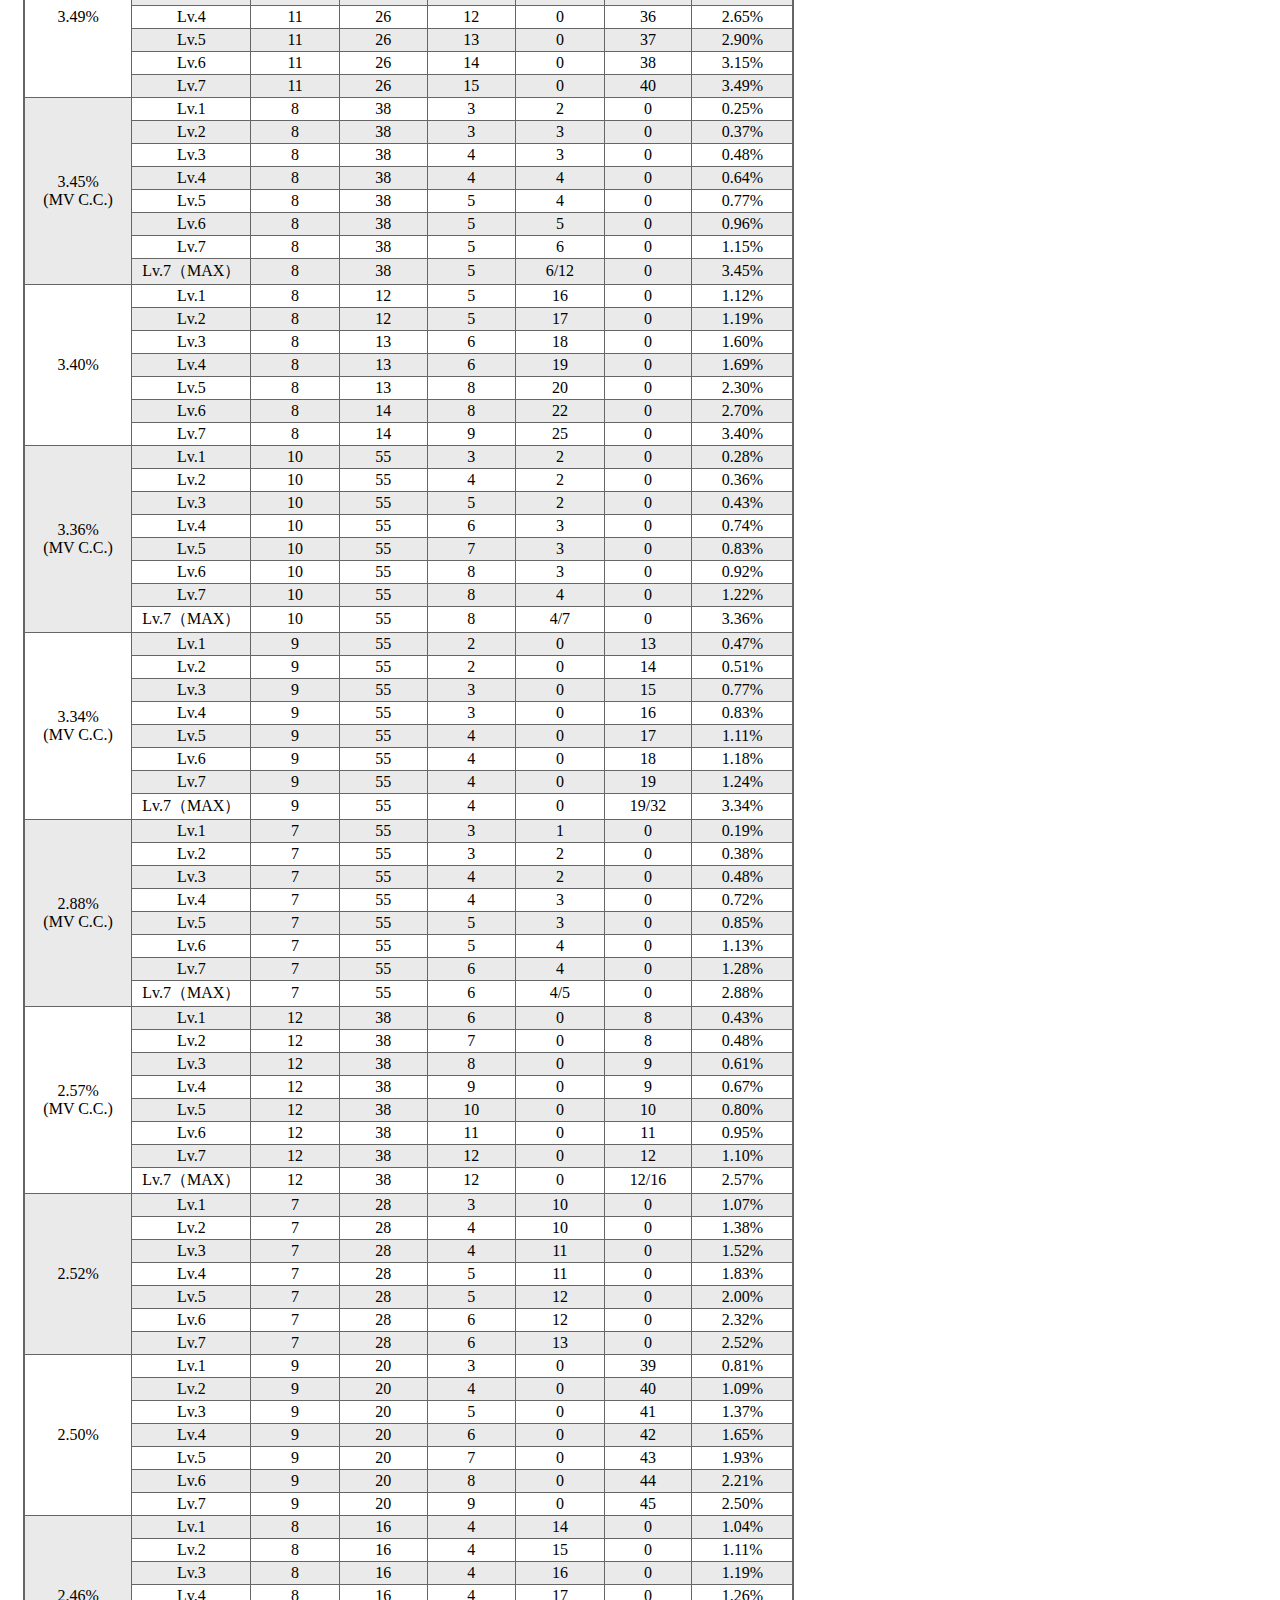
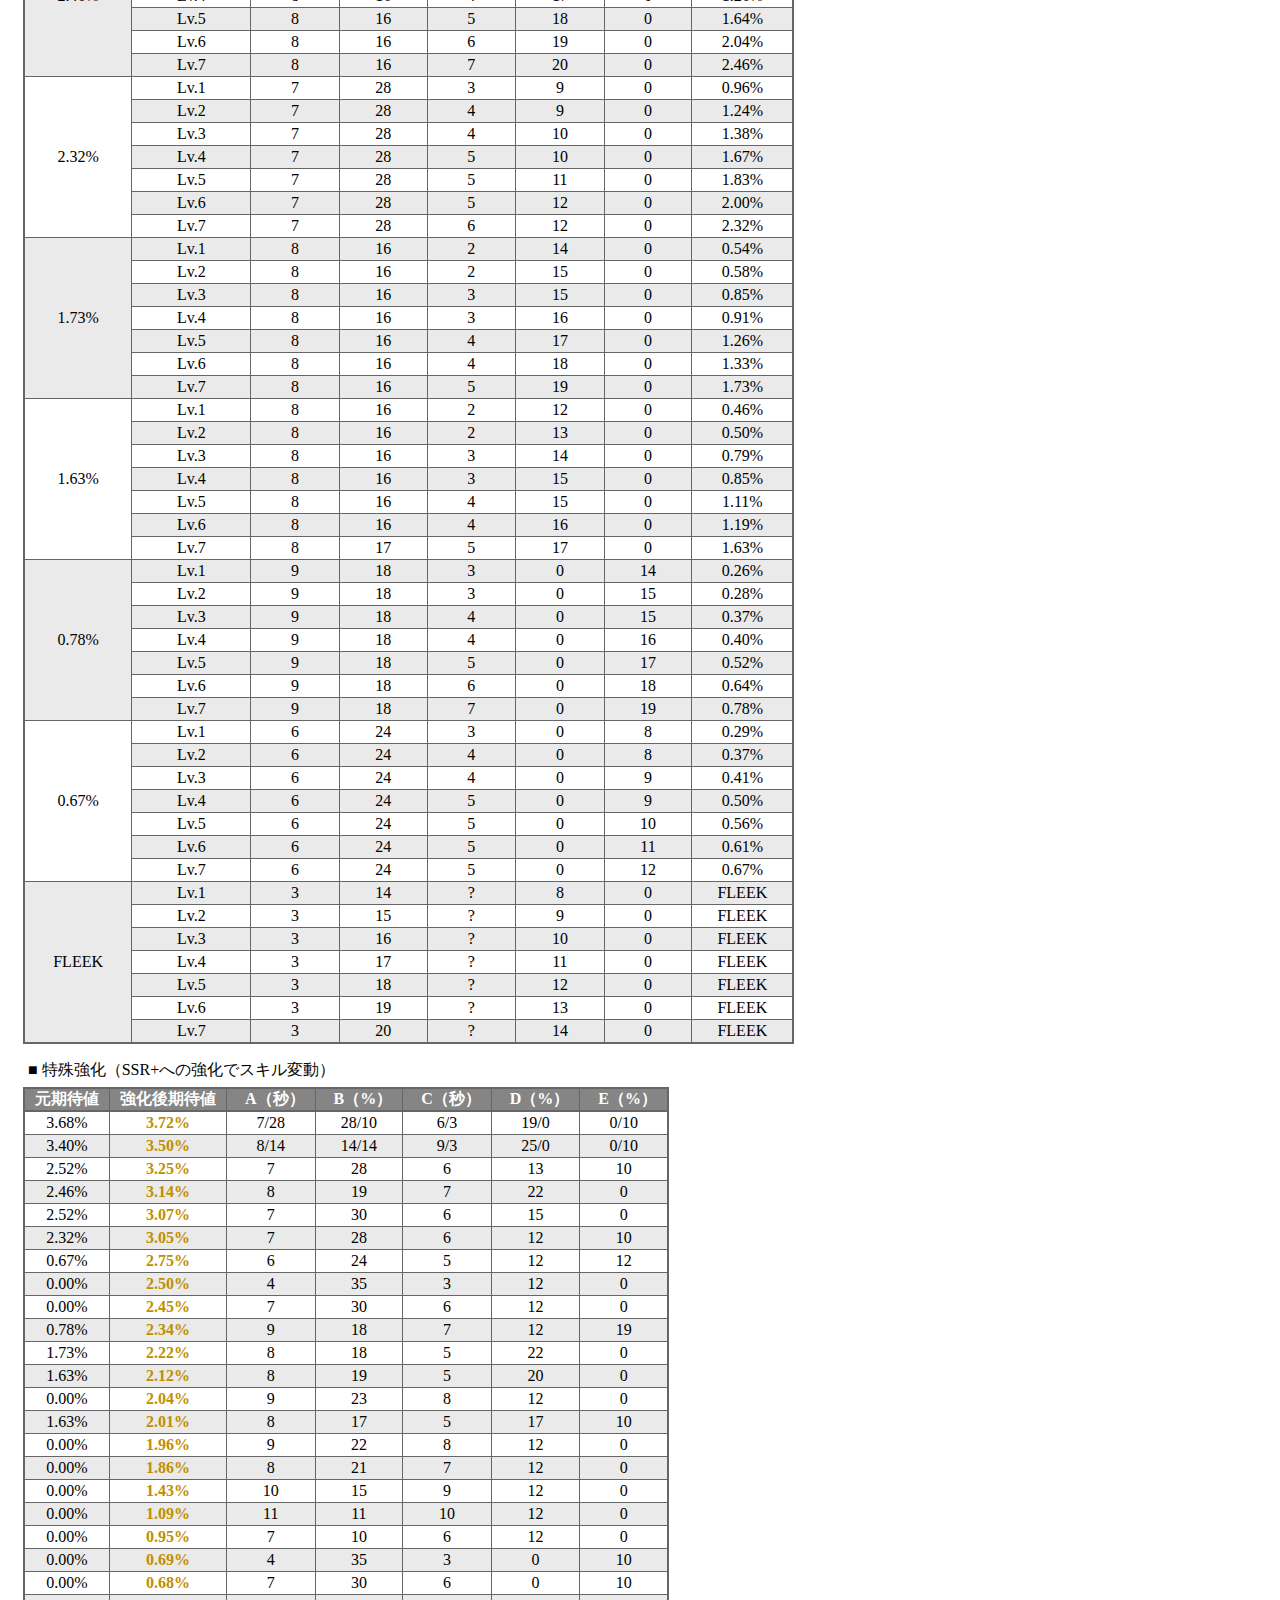
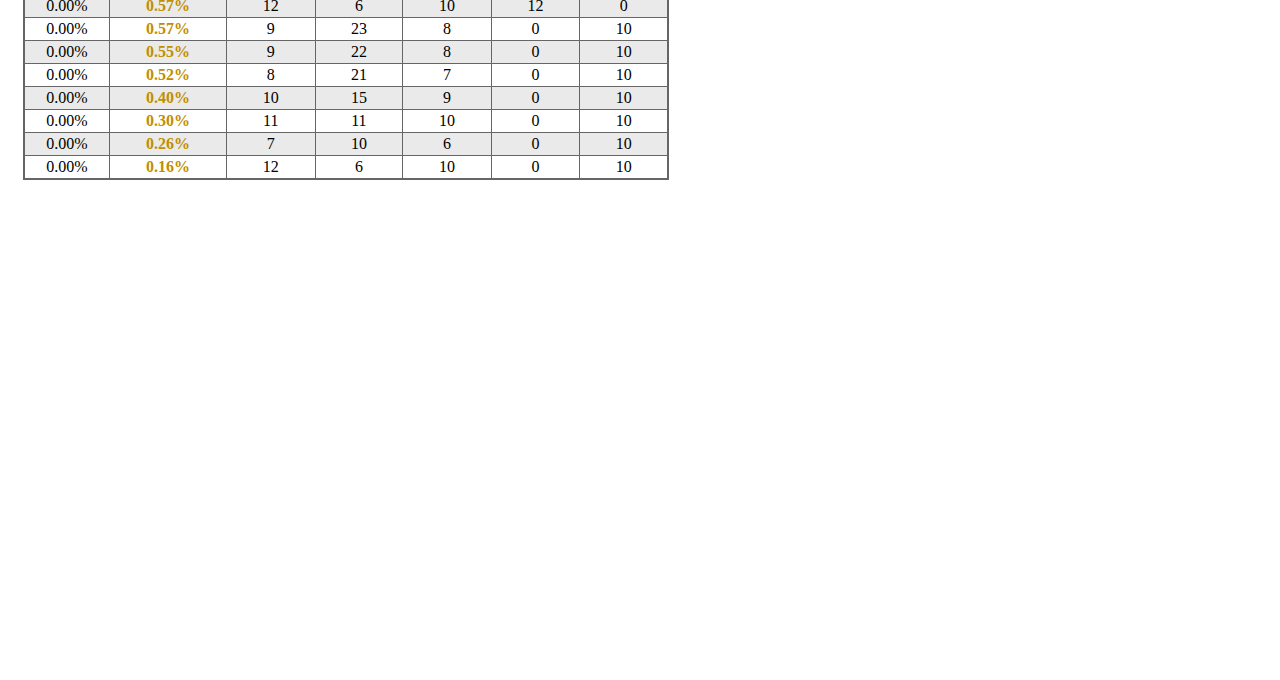
==== commit 168f0283: "Add files via upload" ====
--- a/kitaichi.html
+++ b/kitaichi.html
@@ -22,27 +22,15 @@
   </ul>
 
   <p class="subtitle">■ 期待値簡易計算</p>
-  <p class="caption">※使わない項目には0を入れてください。</p>
-  <div class="settei1">
-    <div><span class="Acolor">A</span>（秒）：</div>
-    <input type="tel" value="0" step="1" id="setA" onchange="calcgo()"></input>
-  </div>
-  <div class="settei1">
-    <div><span class="Bcolor">B</span>（%）：</div>
-    <input type="tel" value="0" step="1" id="setB" onchange="calcgo()"></input>
-  </div>
-  <div class="settei1">
-    <div><span class="Ccolor">C</span>（秒）：</div>
-    <input type="tel" value="0" step="1" id="setC" onchange="calcgo()"></input>
-  </div>
-  <div class="settei1">
-    <div><span class="Dcolor">D</span>（%）：</div>
-    <input type="tel" value="0" step="1" id="setD" onchange="calcgo()"></input>
-  </div>
-  <div class="settei1">
-    <div><span class="Ecolor">E</span>（%）：</div>
-    <input type="tel" value="0" step="1" id="setE" onchange="calcgo()"></input>
-  </div>
+  <p class="caption">※使わない項目には0を入れてください。</br>※発動時間が同じ裏スキルについては表スキル欄にまとめて記入してください。</br>※発動時間違いのスキルに対してはかなり雑な計算になっています。</p>
+  <table class="settable">
+    <tr><td colspan="2"></td> <th>表スキル</th> <th>裏スキル</th></tr>
+    <tr><td><span class="Acolor">A</span>（秒）</td> <td>：</td> <td><input type="tel" value="0" step="1" id="setA1" onchange="calcgo()"></input></td> <td><input type="tel" value="0" step="1" id="setA2" onchange="calcgo()"></input></td></tr>
+    <tr><td><span class="Bcolor">B</span>（%）</td> <td>：</td> <td><input type="tel" value="0" step="1" id="setB1" onchange="calcgo()"></input></td> <td><input type="tel" value="0" step="1" id="setB2" onchange="calcgo()"></input></td></tr>
+    <tr><td><span class="Ccolor">C</span>（秒）</td> <td>：</td> <td><input type="tel" value="0" step="1" id="setC1" onchange="calcgo()"></input></td> <td><input type="tel" value="0" step="1" id="setC2" onchange="calcgo()"></input></td></tr>
+    <tr><td><span class="Dcolor">D</span>（%）</td> <td>：</td> <td><input type="tel" value="0" step="1" id="setD1" onchange="calcgo()"></input></td> <td><input type="tel" value="0" step="1" id="setD2" onchange="calcgo()"></input></td></tr>
+    <tr><td><span class="Ecolor">E</span>（%）</td> <td>：</td> <td><input type="tel" value="0" step="1" id="setE1" onchange="calcgo()"></input></td> <td><input type="tel" value="0" step="1" id="setE2" onchange="calcgo()"></input></td></tr>
+  </table>
   <div class="sumkitaichi">
     <div>期待値 ＝</div>
     <div id="kitaichicalc"></div>
@@ -51,22 +39,12 @@
 
   <p class="subtitle1">■ Fleek期待値簡易計算</p>
   <p class="caption">※ざっくり計算です。Fleekスコアアップのシーンカードでの期待値を算出します。</p>
-  <div class="settei1">
-    <div>楽曲総ノーツ数：</div>
-    <input type="tel" value="0" step="1" id="setnotes" onchange="Fcalcgo()"></input>
-  </div>
-  <div class="settei1">
-    <div>Fleek開始ノーツ：</div>
-    <input type="tel" value="0" step="1" id="setFSnotes" onchange="Fcalcgo()"></input>
-  </div>
-  <div class="settei1">
-    <div>Fleek終了ノーツ：</div>
-    <input type="tel" value="0" step="1" id="setFFnotes" onchange="Fcalcgo()"></input>
-  </div>
-  <div class="settei1">
-    <div>Fleek時間（秒）：</div>
-    <input type="tel" value="0" step="1" id="setFtime" onchange="Fcalcgo()"></input>
-  </div>
+  <table class="settable">
+    <tr><td>楽曲総ノーツ数</td> <td>：</td> <td><input type="tel" value="0" step="1" id="setnotes" onchange="Fcalcgo()"></input></td></tr>
+    <tr><td>Fleek開始ノーツ</td> <td>：</td> <td><input type="tel" value="0" step="1" id="setFSnotes" onchange="Fcalcgo()"></input></td></tr>
+    <tr><td>Fleek終了ノーツ</td> <td>：</td> <td><input type="tel" value="0" step="1" id="setFFnotes" onchange="Fcalcgo()"></input></td></tr>
+    <tr><td>Fleek時間（秒）</td> <td>：</td> <td><input type="tel" value="0" step="1" id="setFtime" onchange="Fcalcgo()"></input></td></tr>
+  </table>
   <div class="sumkitaichi">
     <div>Fleek期待値 ＝</div>
     <div id="Fkitaichicalc"></div>
@@ -114,70 +92,110 @@
     <tr><td>Lv.5</td> <td>11</td> <td>26</td> <td>13</td> <td>0</td> <td>37</td> <td>2.90%</td></tr>
     <tr><td>Lv.6</td> <td>11</td> <td>26</td> <td>14</td> <td>0</td> <td>38</td> <td>3.15%</td></tr>
     <tr class="ex"><td>Lv.7</td> <td>11</td> <td>26</td> <td>15</td> <td>0</td> <td>40</td> <td>3.49%</td></tr>
-    <tr><td rowspan="7" style="background-color: #eaeaea;">3.40%</td> <td>Lv.1</td> <td>8</td> <td>12</td> <td>5</td> <td>16</td> <td>0</td> <td>1.12%</td></tr>
+    <tr><td rowspan="8" style="background-color: #eaeaea;">3.45%</br>(MV C.C.)</td> <td>Lv.1</td> <td>8</td> <td>38</td> <td>3</td> <td>2</td> <td>0</td> <td>0.25%</td></tr>
+    <tr><td>Lv.2</td> <td>8</td> <td>38</td> <td>3</td> <td>3</td> <td>0</td> <td>0.37%</td></tr>
+    <tr><td>Lv.3</td> <td>8</td> <td>38</td> <td>4</td> <td>3</td> <td>0</td> <td>0.48%</td></tr>
+    <tr><td>Lv.4</td> <td>8</td> <td>38</td> <td>4</td> <td>4</td> <td>0</td> <td>0.64%</td></tr>
+    <tr><td>Lv.5</td> <td>8</td> <td>38</td> <td>5</td> <td>4</td> <td>0</td> <td>0.77%</td></tr>
+    <tr><td>Lv.6</td> <td>8</td> <td>38</td> <td>5</td> <td>5</td> <td>0</td> <td>0.96%</td></tr>
+    <tr><td>Lv.7</td> <td>8</td> <td>38</td> <td>5</td> <td>6</td> <td>0</td> <td>1.15%</td></tr>
+    <tr class="ex"><td>Lv.7（MAX）</td> <td>8</td> <td>38</td> <td>5</td> <td>6/12</td> <td>0</td> <td>3.45%</td></tr>
+    <tr><td rowspan="7" style="background-color: white;">3.40%</td> <td>Lv.1</td> <td>8</td> <td>12</td> <td>5</td> <td>16</td> <td>0</td> <td>1.12%</td></tr>
     <tr><td>Lv.2</td> <td>8</td> <td>12</td> <td>5</td> <td>17</td> <td>0</td> <td>1.19%</td></tr>
     <tr><td>Lv.3</td> <td>8</td> <td>13</td> <td>6</td> <td>18</td> <td>0</td> <td>1.60%</td></tr>
     <tr><td>Lv.4</td> <td>8</td> <td>13</td> <td>6</td> <td>19</td> <td>0</td> <td>1.69%</td></tr>
     <tr><td>Lv.5</td> <td>8</td> <td>13</td> <td>8</td> <td>20</td> <td>0</td> <td>2.30%</td></tr>
     <tr><td>Lv.6</td> <td>8</td> <td>14</td> <td>8</td> <td>22</td> <td>0</td> <td>2.70%</td></tr>
     <tr class="ex"><td>Lv.7</td> <td>8</td> <td>14</td> <td>9</td> <td>25</td> <td>0</td> <td>3.40%</td></tr>
-    <tr><td rowspan="7" style="background-color: white;">2.52%</td> <td>Lv.1</td> <td>7</td> <td>28</td> <td>3</td> <td>10</td> <td>0</td> <td>1.07%</td></tr>
+    <tr><td rowspan="8" style="background-color: #eaeaea;">3.36%</br>(MV C.C.)</td> <td>Lv.1</td> <td>10</td> <td>55</td> <td>3</td> <td>2</td> <td>0</td> <td>0.28%</td></tr>
+    <tr><td>Lv.2</td> <td>10</td> <td>55</td> <td>4</td> <td>2</td> <td>0</td> <td>0.36%</td></tr>
+    <tr><td>Lv.3</td> <td>10</td> <td>55</td> <td>5</td> <td>2</td> <td>0</td> <td>0.43%</td></tr>
+    <tr><td>Lv.4</td> <td>10</td> <td>55</td> <td>6</td> <td>3</td> <td>0</td> <td>0.74%</td></tr>
+    <tr><td>Lv.5</td> <td>10</td> <td>55</td> <td>7</td> <td>3</td> <td>0</td> <td>0.83%</td></tr>
+    <tr><td>Lv.6</td> <td>10</td> <td>55</td> <td>8</td> <td>3</td> <td>0</td> <td>0.92%</td></tr>
+    <tr><td>Lv.7</td> <td>10</td> <td>55</td> <td>8</td> <td>4</td> <td>0</td> <td>1.22%</td></tr>
+    <tr class="ex"><td>Lv.7（MAX）</td> <td>10</td> <td>55</td> <td>8</td> <td>4/7</td> <td>0</td> <td>3.36%</td></tr>
+    <tr><td rowspan="8" style="background-color: white;">3.34%</br>(MV C.C.)</td> <td>Lv.1</td> <td>9</td> <td>55</td> <td>2</td> <td>0</td> <td>13</td> <td>0.47%</td></tr>
+    <tr><td>Lv.2</td> <td>9</td> <td>55</td> <td>2</td> <td>0</td> <td>14</td> <td>0.51%</td></tr>
+    <tr><td>Lv.3</td> <td>9</td> <td>55</td> <td>3</td> <td>0</td> <td>15</td> <td>0.77%</td></tr>
+    <tr><td>Lv.4</td> <td>9</td> <td>55</td> <td>3</td> <td>0</td> <td>16</td> <td>0.83%</td></tr>
+    <tr><td>Lv.5</td> <td>9</td> <td>55</td> <td>4</td> <td>0</td> <td>17</td> <td>1.11%</td></tr>
+    <tr><td>Lv.6</td> <td>9</td> <td>55</td> <td>4</td> <td>0</td> <td>18</td> <td>1.18%</td></tr>
+    <tr><td>Lv.7</td> <td>9</td> <td>55</td> <td>4</td> <td>0</td> <td>19</td> <td>1.24%</td></tr>
+    <tr class="ex"><td>Lv.7（MAX）</td> <td>9</td> <td>55</td> <td>4</td> <td>0</td> <td>19/32</td> <td>3.34%</td></tr>
+    <tr><td rowspan="8" style="background-color: #eaeaea;">2.88%</br>(MV C.C.)</td> <td>Lv.1</td> <td>7</td> <td>55</td> <td>3</td> <td>1</td> <td>0</td> <td>0.19%</td></tr>
+    <tr><td>Lv.2</td> <td>7</td> <td>55</td> <td>3</td> <td>2</td> <td>0</td> <td>0.38%</td></tr>
+    <tr><td>Lv.3</td> <td>7</td> <td>55</td> <td>4</td> <td>2</td> <td>0</td> <td>0.48%</td></tr>
+    <tr><td>Lv.4</td> <td>7</td> <td>55</td> <td>4</td> <td>3</td> <td>0</td> <td>0.72%</td></tr>
+    <tr><td>Lv.5</td> <td>7</td> <td>55</td> <td>5</td> <td>3</td> <td>0</td> <td>0.85%</td></tr>
+    <tr><td>Lv.6</td> <td>7</td> <td>55</td> <td>5</td> <td>4</td> <td>0</td> <td>1.13%</td></tr>
+    <tr><td>Lv.7</td> <td>7</td> <td>55</td> <td>6</td> <td>4</td> <td>0</td> <td>1.28%</td></tr>
+    <tr class="ex"><td>Lv.7（MAX）</td> <td>7</td> <td>55</td> <td>6</td> <td>4/5</td> <td>0</td> <td>2.88%</td></tr>
+    <tr><td rowspan="8" style="background-color: white;">2.57%</br>(MV C.C.)</td> <td>Lv.1</td> <td>12</td> <td>38</td> <td>6</td> <td>0</td> <td>8</td> <td>0.43%</td></tr>
+    <tr><td>Lv.2</td> <td>12</td> <td>38</td> <td>7</td> <td>0</td> <td>8</td> <td>0.48%</td></tr>
+    <tr><td>Lv.3</td> <td>12</td> <td>38</td> <td>8</td> <td>0</td> <td>9</td> <td>0.61%</td></tr>
+    <tr><td>Lv.4</td> <td>12</td> <td>38</td> <td>9</td> <td>0</td> <td>9</td> <td>0.67%</td></tr>
+    <tr><td>Lv.5</td> <td>12</td> <td>38</td> <td>10</td> <td>0</td> <td>10</td> <td>0.80%</td></tr>
+    <tr><td>Lv.6</td> <td>12</td> <td>38</td> <td>11</td> <td>0</td> <td>11</td> <td>0.95%</td></tr>
+    <tr><td>Lv.7</td> <td>12</td> <td>38</td> <td>12</td> <td>0</td> <td>12</td> <td>1.10%</td></tr>
+    <tr class="ex"><td>Lv.7（MAX）</td> <td>12</td> <td>38</td> <td>12</td> <td>0</td> <td>12/16</td> <td>2.57%</td></tr>
+    <tr><td rowspan="7" style="background-color: #eaeaea;">2.52%</td> <td>Lv.1</td> <td>7</td> <td>28</td> <td>3</td> <td>10</td> <td>0</td> <td>1.07%</td></tr>
     <tr><td>Lv.2</td> <td>7</td> <td>28</td> <td>4</td> <td>10</td> <td>0</td> <td>1.38%</td></tr>
     <tr><td>Lv.3</td> <td>7</td> <td>28</td> <td>4</td> <td>11</td> <td>0</td> <td>1.52%</td></tr>
     <tr><td>Lv.4</td> <td>7</td> <td>28</td> <td>5</td> <td>11</td> <td>0</td> <td>1.83%</td></tr>
     <tr><td>Lv.5</td> <td>7</td> <td>28</td> <td>5</td> <td>12</td> <td>0</td> <td>2.00%</td></tr>
     <tr><td>Lv.6</td> <td>7</td> <td>28</td> <td>6</td> <td>12</td> <td>0</td> <td>2.32%</td></tr>
     <tr class="ex"><td>Lv.7</td> <td>7</td> <td>28</td> <td>6</td> <td>13</td> <td>0</td> <td>2.52%</td></tr>
-    <tr><td rowspan="7" style="background-color: #eaeaea;">2.50% </td> <td>Lv.1</td> <td>9</td> <td>20</td> <td>3</td> <td>0</td> <td>39</td> <td>0.81%</td></tr>
+    <tr><td rowspan="7" style="background-color: white;">2.50% </td> <td>Lv.1</td> <td>9</td> <td>20</td> <td>3</td> <td>0</td> <td>39</td> <td>0.81%</td></tr>
     <tr><td>Lv.2</td> <td>9</td> <td>20</td> <td>4</td> <td>0</td> <td>40</td> <td>1.09%</td></tr>
     <tr><td>Lv.3</td> <td>9</td> <td>20</td> <td>5</td> <td>0</td> <td>41</td> <td>1.37%</td></tr>
     <tr><td>Lv.4</td> <td>9</td> <td>20</td> <td>6</td> <td>0</td> <td>42</td> <td>1.65%</td></tr>
     <tr><td>Lv.5</td> <td>9</td> <td>20</td> <td>7</td> <td>0</td> <td>43</td> <td>1.93%</td></tr>
     <tr><td>Lv.6</td> <td>9</td> <td>20</td> <td>8</td> <td>0</td> <td>44</td> <td>2.21%</td></tr>
     <tr class="ex"><td>Lv.7</td> <td>9</td> <td>20</td> <td>9</td> <td>0</td> <td>45</td> <td>2.50%</td></tr>
-    <tr><td rowspan="7" style="background-color: white;">2.46%</td> <td>Lv.1</td> <td>8</td> <td>16</td> <td>4</td> <td>14</td> <td>0</td> <td>1.04%</td></tr>
+    <tr><td rowspan="7" style="background-color: #eaeaea;">2.46%</td> <td>Lv.1</td> <td>8</td> <td>16</td> <td>4</td> <td>14</td> <td>0</td> <td>1.04%</td></tr>
     <tr><td>Lv.2</td> <td>8</td> <td>16</td> <td>4</td> <td>15</td> <td>0</td> <td>1.11%</td></tr>
     <tr><td>Lv.3</td> <td>8</td> <td>16</td> <td>4</td> <td>16</td> <td>0</td> <td>1.19%</td></tr>
     <tr><td>Lv.4</td> <td>8</td> <td>16</td> <td>4</td> <td>17</td> <td>0</td> <td>1.26%</td></tr>
     <tr><td>Lv.5</td> <td>8</td> <td>16</td> <td>5</td> <td>18</td> <td>0</td> <td>1.64%</td></tr>
     <tr><td>Lv.6</td> <td>8</td> <td>16</td> <td>6</td> <td>19</td> <td>0</td> <td>2.04%</td></tr>
     <tr class="ex"><td>Lv.7</td> <td>8</td> <td>16</td> <td>7</td> <td>20</td> <td>0</td> <td>2.46%</td></tr>
-    <tr><td rowspan="7" style="background-color: #eaeaea;">2.32%</td> <td>Lv.1</td> <td>7</td> <td>28</td> <td>3</td> <td>9</td> <td>0</td> <td>0.96%</td></tr>
+    <tr><td rowspan="7" style="background-color: white;">2.32%</td> <td>Lv.1</td> <td>7</td> <td>28</td> <td>3</td> <td>9</td> <td>0</td> <td>0.96%</td></tr>
     <tr><td>Lv.2</td> <td>7</td> <td>28</td> <td>4</td> <td>9</td> <td>0</td> <td>1.24%</td></tr>
     <tr><td>Lv.3</td> <td>7</td> <td>28</td> <td>4</td> <td>10</td> <td>0</td> <td>1.38%</td></tr>
     <tr><td>Lv.4</td> <td>7</td> <td>28</td> <td>5</td> <td>10</td> <td>0</td> <td>1.67%</td></tr>
     <tr><td>Lv.5</td> <td>7</td> <td>28</td> <td>5</td> <td>11</td> <td>0</td> <td>1.83%</td></tr>
     <tr><td>Lv.6</td> <td>7</td> <td>28</td> <td>5</td> <td>12</td> <td>0</td> <td>2.00%</td></tr>
     <tr class="ex"><td>Lv.7</td> <td>7</td> <td>28</td> <td>6</td> <td>12</td> <td>0</td> <td>2.32%</td></tr>
-    <tr><td rowspan="7" style="background-color: white;">1.73%</td> <td>Lv.1</td> <td>8</td> <td>16</td> <td>2</td> <td>14</td> <td>0</td> <td>0.54%</td></tr>
+    <tr><td rowspan="7" style="background-color: #eaeaea;">1.73%</td> <td>Lv.1</td> <td>8</td> <td>16</td> <td>2</td> <td>14</td> <td>0</td> <td>0.54%</td></tr>
     <tr><td>Lv.2</td> <td>8</td> <td>16</td> <td>2</td> <td>15</td> <td>0</td> <td>0.58%</td></tr>
     <tr><td>Lv.3</td> <td>8</td> <td>16</td> <td>3</td> <td>15</td> <td>0</td> <td>0.85%</td></tr>
     <tr><td>Lv.4</td> <td>8</td> <td>16</td> <td>3</td> <td>16</td> <td>0</td> <td>0.91%</td></tr>
     <tr><td>Lv.5</td> <td>8</td> <td>16</td> <td>4</td> <td>17</td> <td>0</td> <td>1.26%</td></tr>
     <tr><td>Lv.6</td> <td>8</td> <td>16</td> <td>4</td> <td>18</td> <td>0</td> <td>1.33%</td></tr>
     <tr class="ex"><td>Lv.7</td> <td>8</td> <td>16</td> <td>5</td> <td>19</td> <td>0</td> <td>1.73%</td></tr>
-    <tr><td rowspan="7" style="background-color: #eaeaea;">1.63%</td> <td>Lv.1</td> <td>8</td> <td>16</td> <td>2</td> <td>12</td> <td>0</td> <td>0.46%</td></tr>
+    <tr><td rowspan="7" style="background-color: white;">1.63%</td> <td>Lv.1</td> <td>8</td> <td>16</td> <td>2</td> <td>12</td> <td>0</td> <td>0.46%</td></tr>
     <tr><td>Lv.2</td> <td>8</td> <td>16</td> <td>2</td> <td>13</td> <td>0</td> <td>0.50%</td></tr>
     <tr><td>Lv.3</td> <td>8</td> <td>16</td> <td>3</td> <td>14</td> <td>0</td> <td>0.79%</td></tr>
     <tr><td>Lv.4</td> <td>8</td> <td>16</td> <td>3</td> <td>15</td> <td>0</td> <td>0.85%</td></tr>
     <tr><td>Lv.5</td> <td>8</td> <td>16</td> <td>4</td> <td>15</td> <td>0</td> <td>1.11%</td></tr>
     <tr><td>Lv.6</td> <td>8</td> <td>16</td> <td>4</td> <td>16</td> <td>0</td> <td>1.19%</td></tr>
     <tr class="ex"><td>Lv.7</td> <td>8</td> <td>17</td> <td>5</td> <td>17</td> <td>0</td> <td>1.63%</td></tr>
-    <tr><td rowspan="7" style="background-color: white;">0.78%</td> <td>Lv.1</td> <td>9</td> <td>18</td> <td>3</td> <td>0</td> <td>14</td> <td>0.26%</td></tr>
+    <tr><td rowspan="7" style="background-color: #eaeaea;">0.78%</td> <td>Lv.1</td> <td>9</td> <td>18</td> <td>3</td> <td>0</td> <td>14</td> <td>0.26%</td></tr>
     <tr><td>Lv.2</td> <td>9</td> <td>18</td> <td>3</td> <td>0</td> <td>15</td> <td>0.28%</td></tr>
     <tr><td>Lv.3</td> <td>9</td> <td>18</td> <td>4</td> <td>0</td> <td>15</td> <td>0.37%</td></tr>
     <tr><td>Lv.4</td> <td>9</td> <td>18</td> <td>4</td> <td>0</td> <td>16</td> <td>0.40%</td></tr>
     <tr><td>Lv.5</td> <td>9</td> <td>18</td> <td>5</td> <td>0</td> <td>17</td> <td>0.52%</td></tr>
     <tr><td>Lv.6</td> <td>9</td> <td>18</td> <td>6</td> <td>0</td> <td>18</td> <td>0.64%</td></tr>
     <tr class="ex"><td>Lv.7</td> <td>9</td> <td>18</td> <td>7</td> <td>0</td> <td>19</td> <td>0.78%</td></tr>
-    <tr><td rowspan="7" style="background-color: #eaeaea;">0.67%</td> <td>Lv.1</td> <td>6</td> <td>24</td> <td>3</td> <td>0</td> <td>8</td> <td>0.29%</td></tr>
+    <tr><td rowspan="7" style="background-color: white;">0.67%</td> <td>Lv.1</td> <td>6</td> <td>24</td> <td>3</td> <td>0</td> <td>8</td> <td>0.29%</td></tr>
     <tr><td>Lv.2</td> <td>6</td> <td>24</td> <td>4</td> <td>0</td> <td>8</td> <td>0.37%</td></tr>
     <tr><td>Lv.3</td> <td>6</td> <td>24</td> <td>4</td> <td>0</td> <td>9</td> <td>0.41%</td></tr>
     <tr><td>Lv.4</td> <td>6</td> <td>24</td> <td>5</td> <td>0</td> <td>9</td> <td>0.50%</td></tr>
     <tr><td>Lv.5</td> <td>6</td> <td>24</td> <td>5</td> <td>0</td> <td>10</td> <td>0.56%</td></tr>
     <tr><td>Lv.6</td> <td>6</td> <td>24</td> <td>5</td> <td>0</td> <td>11</td> <td>0.61%</td></tr>
     <tr class="ex"><td>Lv.7</td> <td>6</td> <td>24</td> <td>5</td> <td>0</td> <td>12</td> <td>0.67%</td></tr>
-    <tr><td rowspan="7" style="background-color: white;">FLEEK</td> <td>Lv.1</td> <td>3</td> <td>14</td> <td>?</td> <td>8</td> <td>0</td> <td>FLEEK</td></tr>
+    <tr><td rowspan="7" style="background-color: #eaeaea;">FLEEK</td> <td>Lv.1</td> <td>3</td> <td>14</td> <td>?</td> <td>8</td> <td>0</td> <td>FLEEK</td></tr>
     <tr><td>Lv.2</td> <td>3</td> <td>15</td> <td>?</td> <td>9</td> <td>0</td> <td>FLEEK</td></tr>
     <tr><td>Lv.3</td> <td>3</td> <td>16</td> <td>?</td> <td>10</td> <td>0</td> <td>FLEEK</td></tr>
     <tr><td>Lv.4</td> <td>3</td> <td>17</td> <td>?</td> <td>11</td> <td>0</td> <td>FLEEK</td></tr>
--- a/kitaichi_style.css
+++ b/kitaichi_style.css
@@ -27,11 +27,23 @@
 
 /*説明*/
 .caption{
+    white-space: nowrap;
     margin-left: 20px;
     margin-top: -10px;
 }
 
 /*紹介欄*/
+.settable {
+    white-space: nowrap;
+    margin-left: 20px;
+    margin-bottom: 20px;
+}
+.settable th{
+    padding: 2px 20px 2px 20px;
+    background-color: lightgrey;
+    border-radius: 8px;
+    text-align: center;
+}
 .skillstructure{
     white-space: nowrap;
     border-radius: 15px;
@@ -61,13 +73,6 @@
 }
 
 /*期待値簡易計算欄*/
-.settei1{
-	display: flex;
-    white-space: nowrap;
-    margin-left: 20px;
-    margin-top: 2px;
-    margin-bottom: 2px;
-}
 .sumkitaichi{
     display: flex;
     align-items: center;
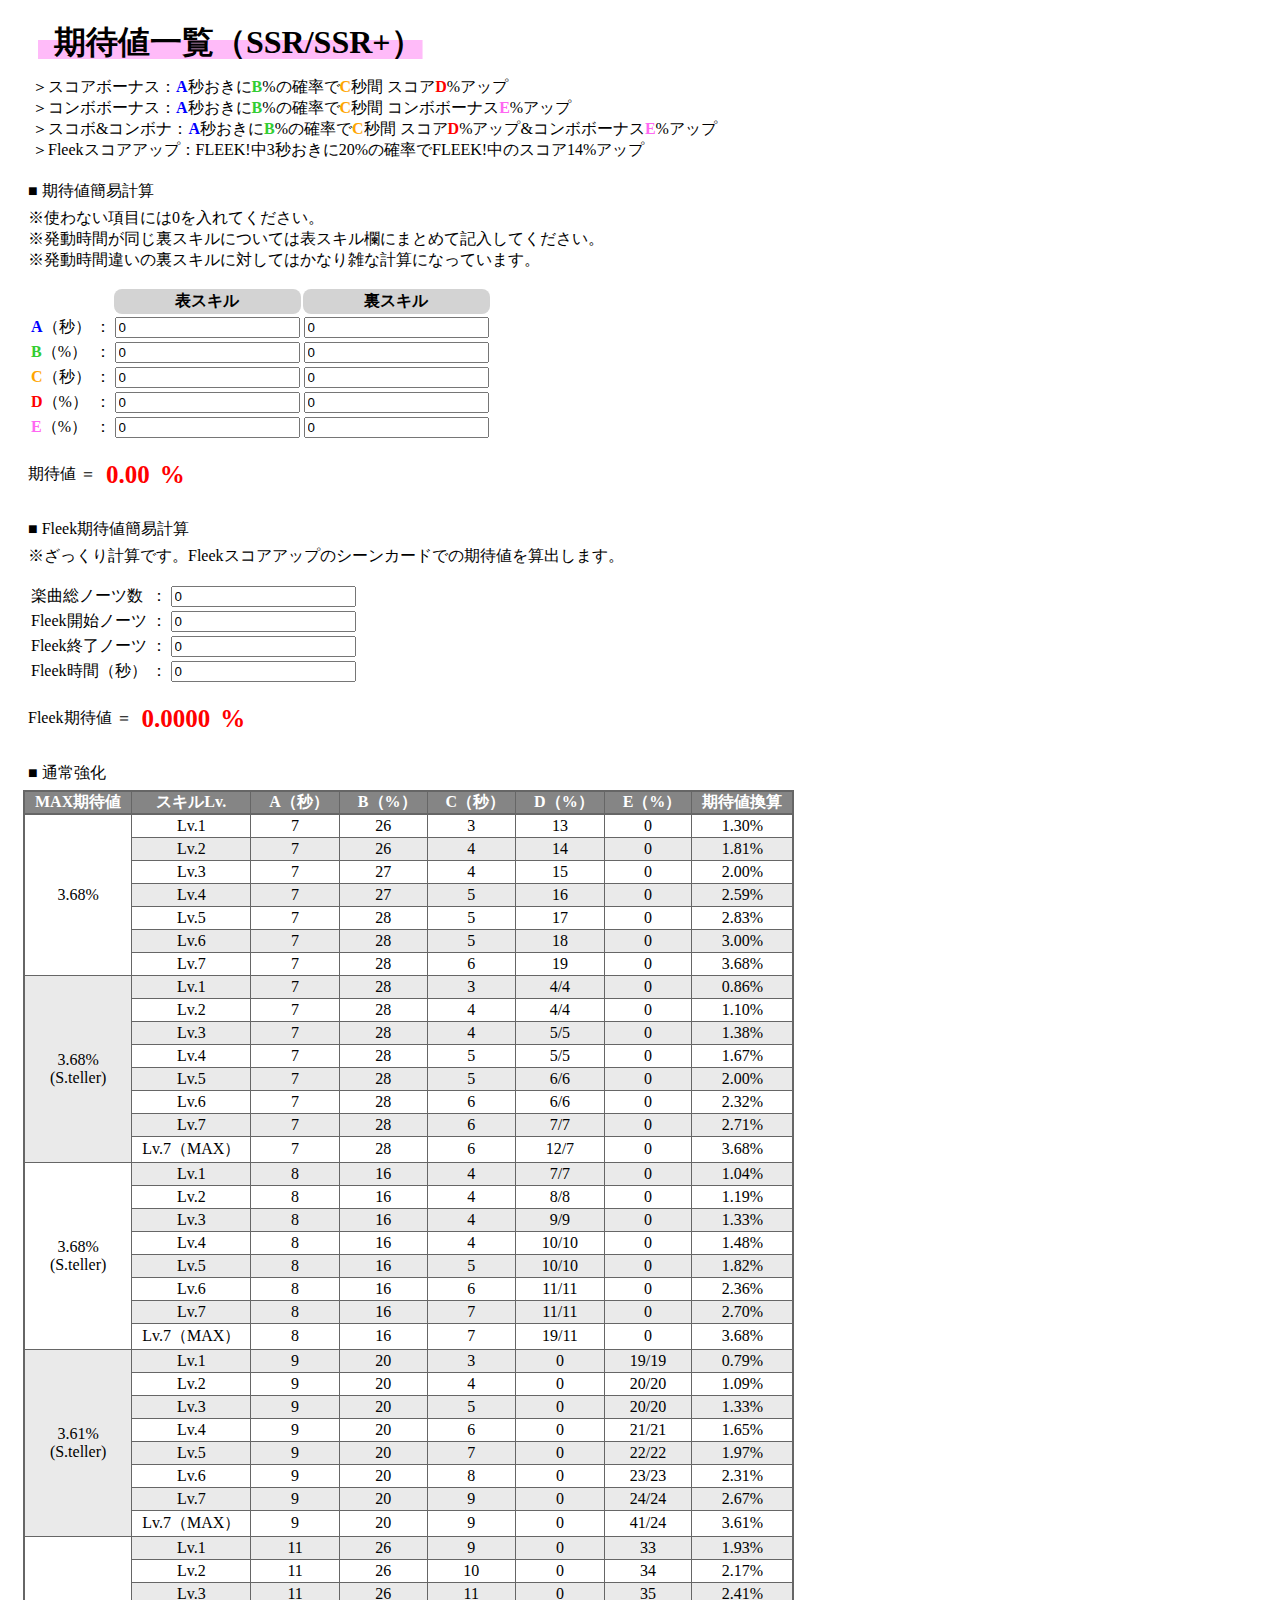
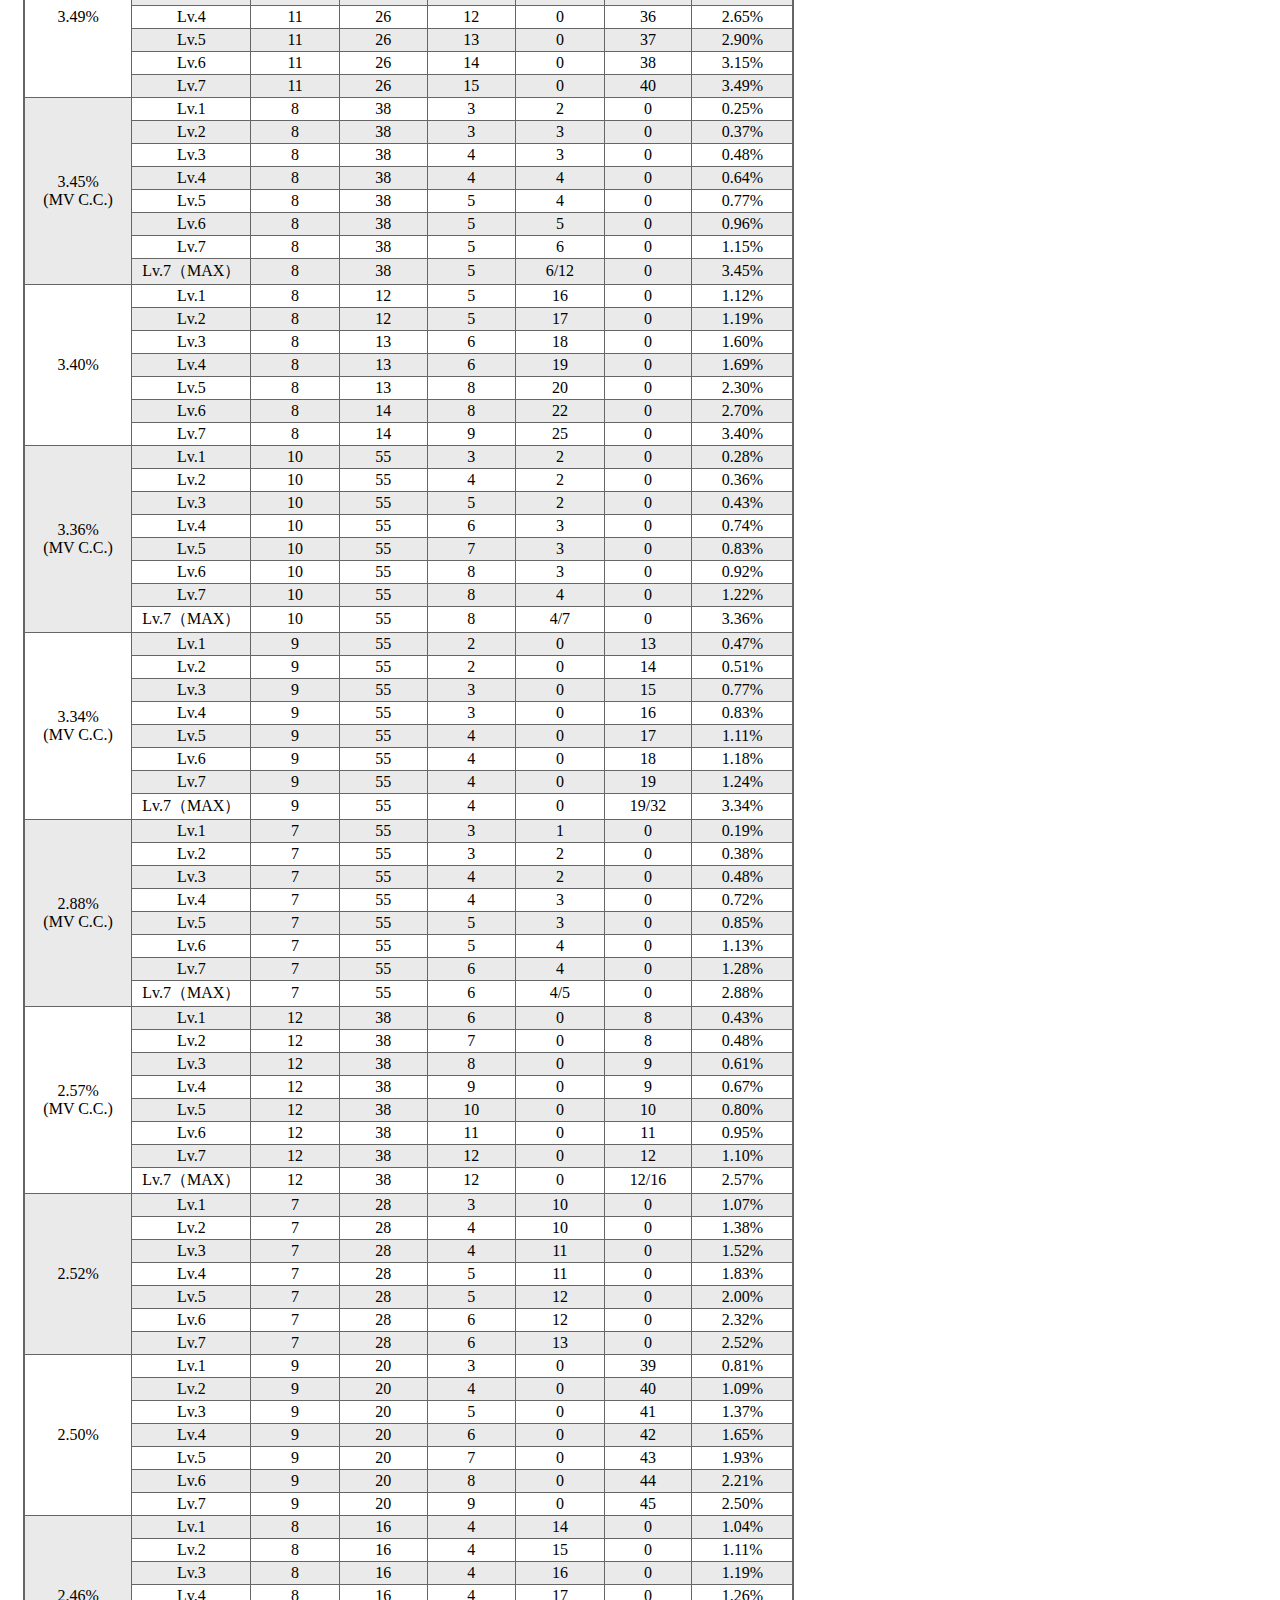
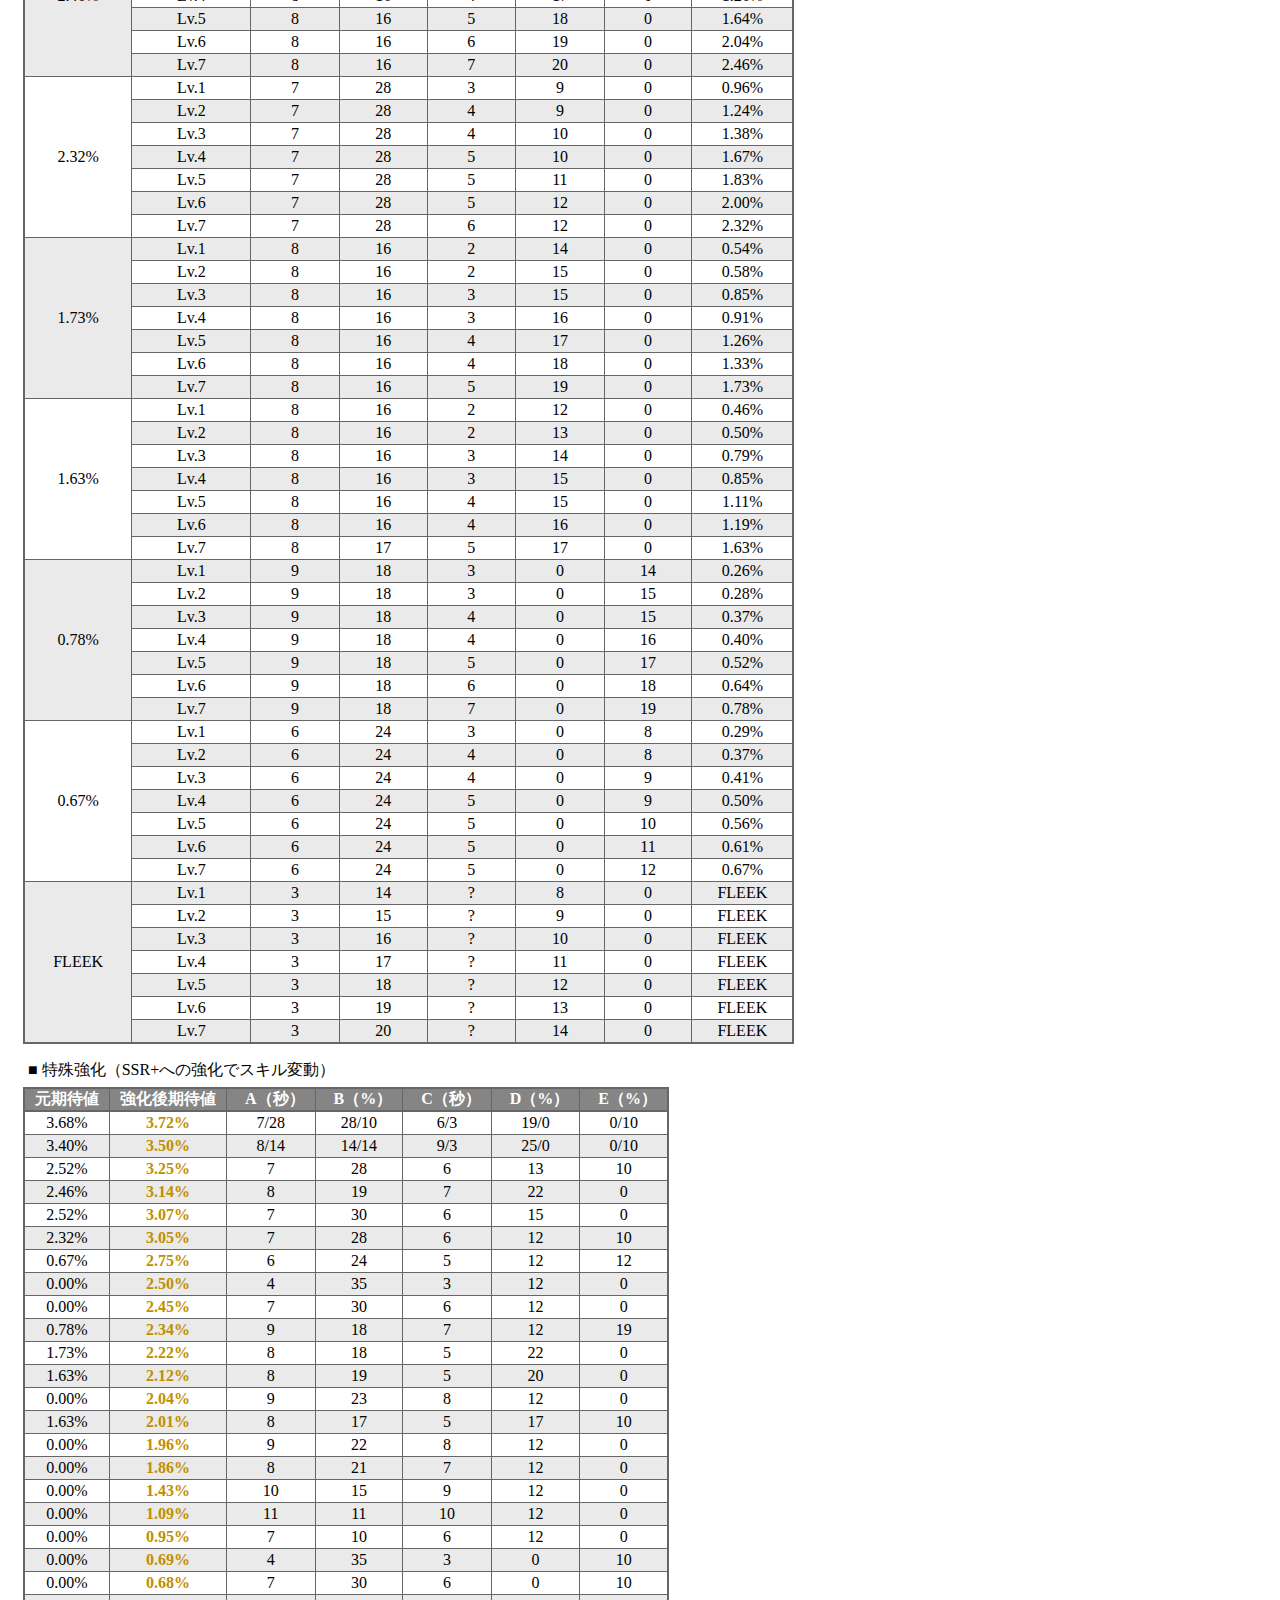
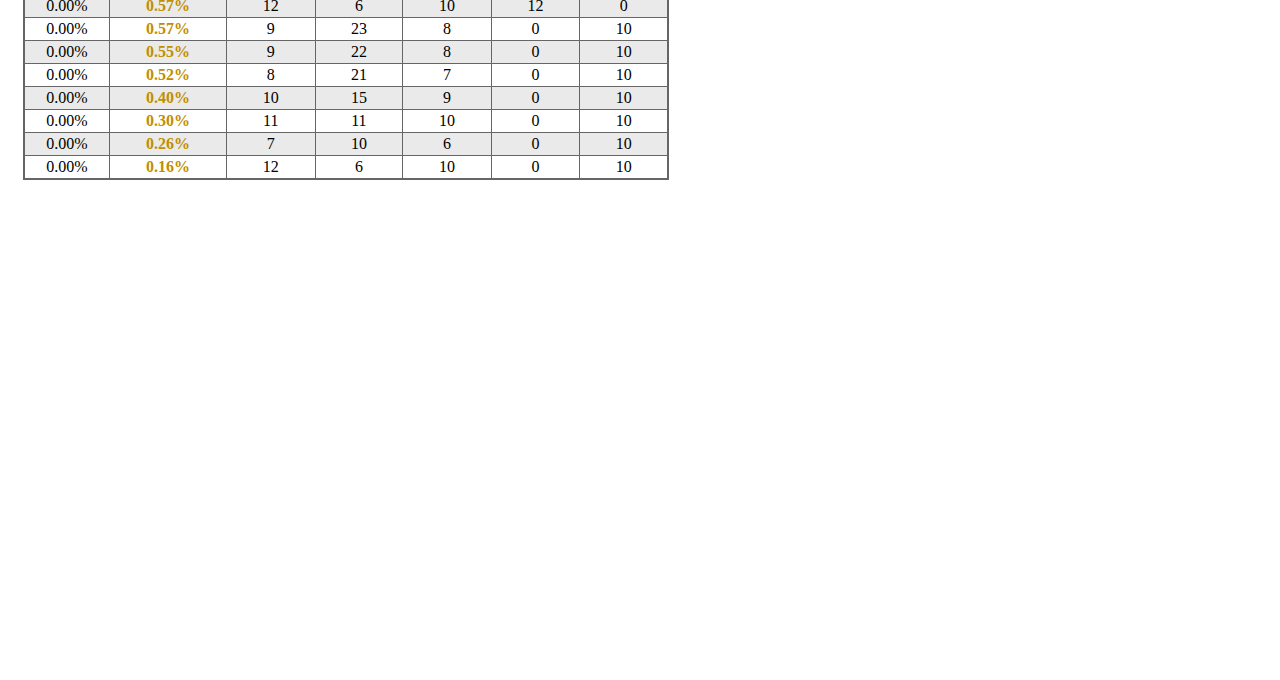
==== commit c937c7e9: "Add files via upload" ====
--- a/kitaichi.html
+++ b/kitaichi.html
@@ -22,7 +22,7 @@
   </ul>
 
   <p class="subtitle">■ 期待値簡易計算</p>
-  <p class="caption">※使わない項目には0を入れてください。</br>※発動時間が同じ裏スキルについては表スキル欄にまとめて記入してください。</br>※発動時間違いのスキルに対してはかなり雑な計算になっています。</p>
+  <p class="caption">※使わない項目には0を入れてください。</br>※発動時間が同じ裏スキルについては表スキル欄にまとめて記入してください。</br>※発動時間違いの裏スキルに対してはかなり雑な計算になっています。</p>
   <table class="settable">
     <tr><td colspan="2"></td> <th>表スキル</th> <th>裏スキル</th></tr>
     <tr><td><span class="Acolor">A</span>（秒）</td> <td>：</td> <td><input type="tel" value="0" step="1" id="setA1" onchange="calcgo()"></input></td> <td><input type="tel" value="0" step="1" id="setA2" onchange="calcgo()"></input></td></tr>
